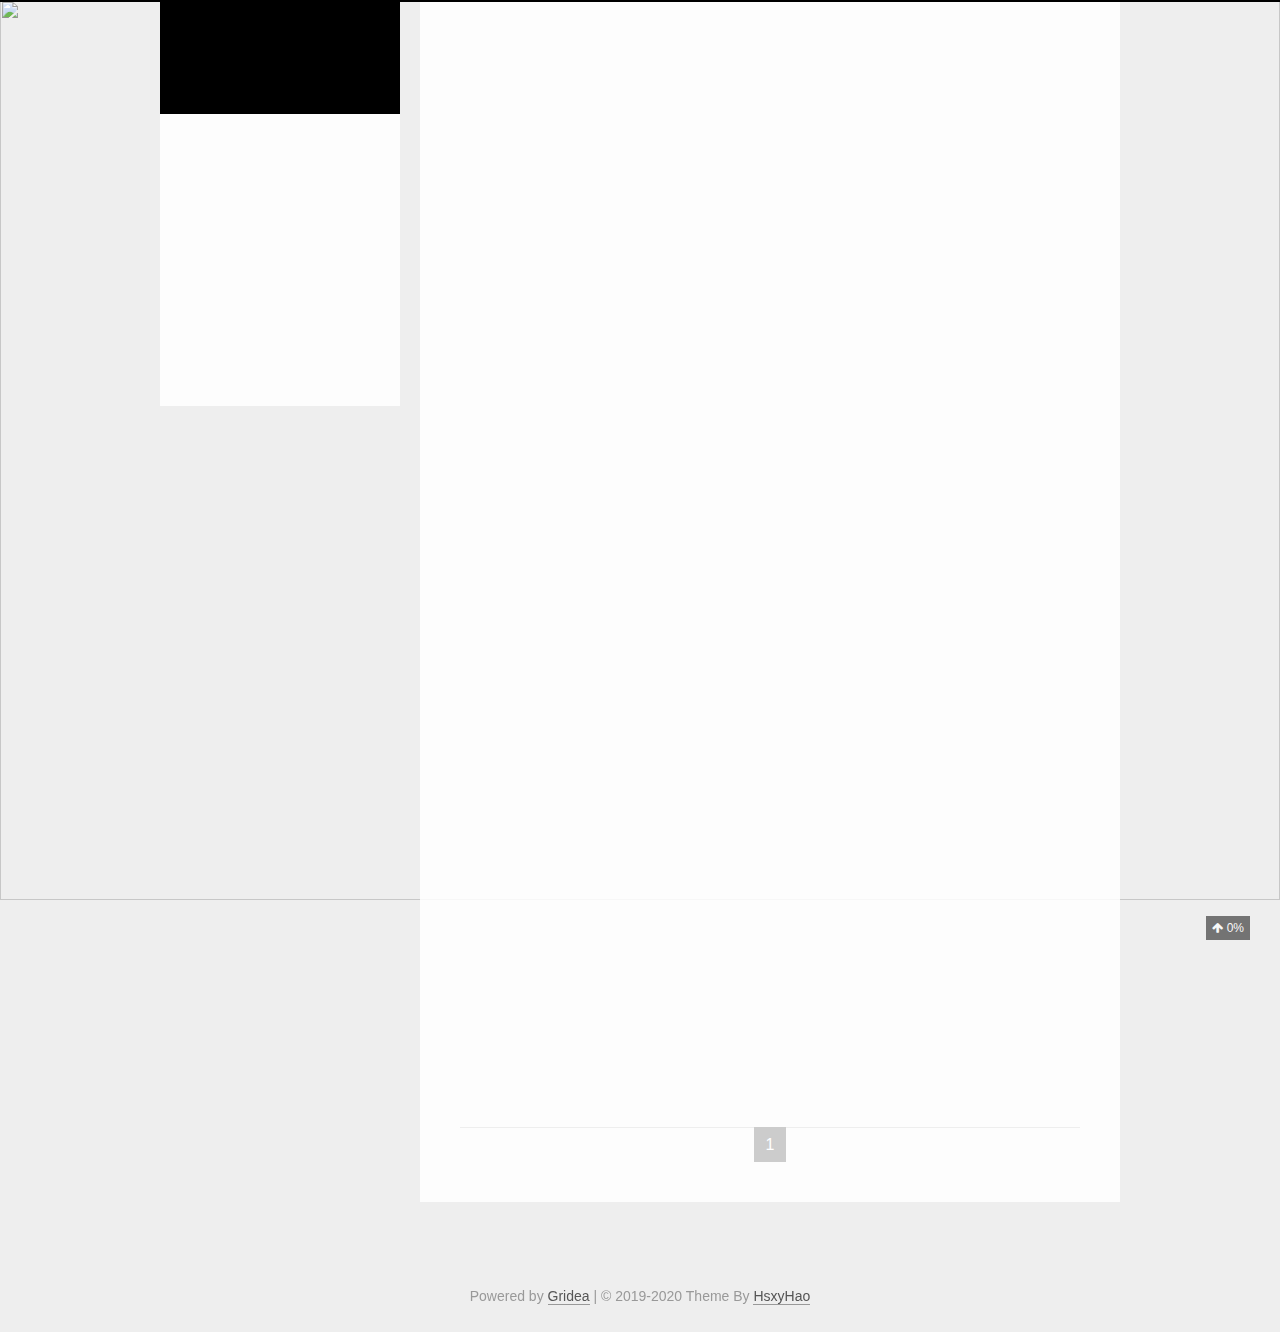
==== index.html @ 6cda7896 "update from gridea: 2020-11-30 01:24:33" ====
<!DOCTYPE html>
<html>

<head>
  <meta charset="UTF-8" />

<meta name="viewport" content="width=device-width, initial-scale=1.0, user-scalable=no">
<meta name="keywords" content="Gridea静态个人博客">
<meta name="description" content="温故而知新">
<meta name="theme-color" content="#000">
<title>望花寻音</title>
<link rel="shortcut icon" href="/favicon.ico?v=1606670667553">
<link rel="stylesheet" href="/media/css/pisces.css">
<link rel="stylesheet" href="/media/fonts/font-awesome.css">
<link
  href="//fonts.googleapis.com/css?family=Monda:300,300italic,400,400italic,700,700italic|Roboto Slab:300,300italic,400,400italic,700,700italic|Rosario:300,300italic,400,400italic,700,700italic|PT Mono:300,300italic,400,400italic,700,700italic&subset=latin,latin-ext"
  rel="stylesheet" type="text/css">

<link href="/media/hljs/styles/default.css"
  rel="stylesheet">

<link rel="stylesheet" href="/styles/main.css">

<script src="/media/hljs/highlight.js"></script>
<script src="https://cdn.jsdelivr.net/npm/velocity-animate@1.5.0/velocity.min.js"></script>
<script src="https://cdn.jsdelivr.net/npm/velocity-animate@1.5.0/velocity.ui.min.js"></script>
<link rel="stylesheet" href="https://cdn.jsdelivr.net/npm/katex@0.11.1/dist/katex.min.css"
  integrity="sha384-zB1R0rpPzHqg7Kpt0Aljp8JPLqbXI3bhnPWROx27a9N0Ll6ZP/+DiW/UqRcLbRjq" crossorigin="anonymous">


<script defer src="https://cdn.jsdelivr.net/npm/katex@0.11.1/dist/katex.min.js"
  integrity="sha384-y23I5Q6l+B6vatafAwxRu/0oK/79VlbSz7Q9aiSZUvyWYIYsd+qj+o24G5ZU2zJz" crossorigin="anonymous"></script>
<script defer src="https://cdn.jsdelivr.net/npm/katex@0.11.1/dist/contrib/auto-render.min.js"
  integrity="sha384-kWPLUVMOks5AQFrykwIup5lo0m3iMkkHrD0uJ4H5cjeGihAutqP0yW0J6dpFiVkI" crossorigin="anonymous"
  onload="renderMathInElement(document.body);"></script>





</head>

<body>
  <div class="head-top-line"></div>
  <div class="header-box">
    
<div class="pisces">
  <header class="header  ">
    <div class="blog-header box-shadow-wrapper bg-color " id="header">
      <div class="nav-toggle" id="nav_toggle">
        <div class="toggle-box">
          <div class="line line-top"></div>
          <div class="line line-center"></div>
          <div class="line line-bottom"></div>
        </div>
      </div>
      <div class="site-meta">       
        <div class="site-title">
          
            <a href="/" class="brand">
              <span>望花寻音</span>
            </a>  
          
        </div>
        
          <p class="subtitle">精于心，简于形</p>
        
      </div>
      <nav class="site-nav" id="site_nav">
        <ul id="nav_ul">
          
            
            
              
            
            <li class="nav-item nav-item-active">
              
              
                <a href="/" target="_self">
                  <i class="fa fa-home"></i> 首页
                </a>
              
            </li>
          
            
            
              
            
            <li class="nav-item ">
              
              
                <a href="/archives/" target="_self">
                  <i class="fa fa-archive"></i> 归档
                </a>
              
            </li>
          
            
            
              
            
            <li class="nav-item ">
              
              
                <a href="/tags/" target="_self">
                  <i class="fa fa-tags"></i> 标签
                </a>
              
            </li>
          
            
            
              
            
            <li class="nav-item ">
              
              
                <a href="/post/about/" target="_self">
                  <i class="fa fa-user"></i> 关于
                </a>
              
            </li>
          
          
            
              <li class="nav-item ">
                <a href="/friends/" target="_self">
                  
                    <i class="fa fa-address-book"></i> 友情链接
                  
                </a>
              </li>
            
          
          
            <li id="fa_search" class="nav-item">
              <a href="javascript:void(0);">
                <i class="fa fa-search"></i> <span class="language" data-lan="search">搜索</span>
              </a>
            </li>
          
        </ul>
      </nav>
    </div>
  </header>
</div>

<script type="text/javascript"> 
 
  let showNav = true;

  let navToggle = document.querySelector('#nav_toggle'),
  siteNav = document.querySelector('#site_nav');
  
  function navClick() {
    let sideBar = document.querySelector('.sidebar');
    let navUl = document.querySelector('#nav_ul');
    navToggle.classList.toggle('nav-toggle-active');
    siteNav.classList.toggle('nav-menu-active');
    if (siteNav.classList.contains('nav-menu-active')) {
      siteNav.style = "height: " + (navUl.children.length * 42) +"px !important";
    } else {
      siteNav.style = "";
    }
  }

  navToggle.addEventListener('click',navClick);  
</script>
  </div>
  <div class="main-continer">
    
    <div
      class="section-layout pisces ">
      <div class="section-layout-wrapper">
        <div id="sidebarMeta" class="sidebar">
    
<div class="sidebar-wrapper box-shadow-wrapper bg-color">
  <div class="sidebar-item">
    <img class="site-author-image right-motion" src="/images/avatar.png"/>
    <p class="site-author-name">人生若只如初见</p>
    
  </div>
  <div class="sidebar-item side-item-stat right-motion">
    <div class="sidebar-item-box">
      <a href="/archives/">
        
        <span class="site-item-stat-count">3</span>
        <span class="site-item-stat-name language" data-lan="article">文章</span>
      </a>
    </div>
    <div class="sidebar-item-box">
      <a href="">
        <span class="site-item-stat-count">3</span>
        <span class="site-item-stat-name language" data-lan="category">分类</span>
      </a>
    </div>
    <div class="sidebar-item-box">
      <a href="/tags/">
        <span class="site-item-stat-count">3</span>
        <span class="site-item-stat-name language" data-lan="tag">标签</span>
      </a>
    </div>
  </div>
  
    
      <div class="sidebar-item">
        <span class="site-item-rss">
            <i class="fa fa-rss"></i>
            <a href="https://shangxiaojin-github-io.vercel.app/atom.xml" target="_blank">RSS</a>
        </span>
      </div>
    
  
  



  <div style="width: 100%; position: relative;">
    <canvas id="canvasDiyBlock" style="width:100%;">当前浏览器不支持canvas，请更换浏览器后再试</canvas>
    <script src="/media/js/magic/clock.js"></script>
  </div>

</div>
</div>
<script>
  let sidebarMeta = document.querySelector('#sidebarMeta');
  let scheme = 'pisces';
  let sidebarWrapper = document.querySelector('.sidebar-wrapper');
  if (sidebarMeta && (scheme === 'pisces' || scheme === 'gemini')) {
    document.addEventListener('scroll', function(e) {
      if (document.scrollingElement.scrollTop > parseInt(sidebarMeta.style.marginTop) + 10) {
        sidebarWrapper.classList.add('home-sidebar-fixed')
      } else {
        sidebarWrapper.classList.remove('home-sidebar-fixed')
      }
    });
  }
  </script>
        <div class="section-box pisces">
          <section class="section bg-color posts-expand slide-down-in">
            
  <article class="post-list-box  post box-shadow-wrapper">
    <div class="article-wrapper bg-color">
      <section class="post-header">
  <h1 class="post-title">
    <a class="post-title-link" href="https://shangxiaojin-github-io.vercel.app/post/idea-cha-jian-tui-jian-easycode/">
      IDEA插件推荐：EasyCode
    </a>
  </h1>
  <div class="post-meta">
    
    <span class="meta-item pc-show">
      <i class="fa fa-calendar-o"></i>
      <span class="language" data-lan="publish">发布于</span>
      <span class="publish-time" data-t="2020-11-29 20:18:27">2020-11-29</span>
      <span class="post-meta-divider pc-show">|</span>
    </span>
    
    <span class="meta-item">
      <i class="fa fa-folder-o"></i>
      <span class="pc-show language" data-lan="category-in">分类于</span>
      
      
      <a href="https://shangxiaojin-github-io.vercel.app/tag/lzQZC4rRB/">
        <span>IDEA</span>
      </a>
      
      
    </span>
    <span class="post-meta-divider">|</span>
    
    <span class="meta-item">
      <i class="fa fa-clock-o"></i>
      <span>4<span class="language" data-lan="minute">分钟</span></span>
    </span>
    <span class="meta-item">
      <span class="post-meta-divider">|</span>
      <i class="fa fa-file-word-o"></i>
      <span>704<span class="pc-show language" data-lan="words">字数</span></span>
    </span>
    
  </div>
</section>
      <div class="post-body">
        
        
          
            <p>Easycode是idea的一个插件，可以直接对数据的表生成entity,controller,service,dao,mapper,无需任何编码，简单而强大。</p>

          
        
        
        <div class="post-button text-center">
          <a class="btn language" data-lan="read-more" href="https://shangxiaojin-github-io.vercel.app/post/idea-cha-jian-tui-jian-easycode/" rel="contents">
            阅读全文 »
          </a>
        </div>
        
      </div>
      
        <footer class="post-footer">
          <div class="post-eof"></div>
        </footer>
      
    </div>
  </article>

  <article class="post-list-box  post box-shadow-wrapper">
    <div class="article-wrapper bg-color">
      <section class="post-header">
  <h1 class="post-title">
    <a class="post-title-link" href="https://shangxiaojin-github-io.vercel.app/post/za-tan/">
      杂谈
    </a>
  </h1>
  <div class="post-meta">
    
    <span class="meta-item pc-show">
      <i class="fa fa-calendar-o"></i>
      <span class="language" data-lan="publish">发布于</span>
      <span class="publish-time" data-t="2020-11-28 03:26:33">2020-11-28</span>
      <span class="post-meta-divider pc-show">|</span>
    </span>
    
    <span class="meta-item">
      <i class="fa fa-folder-o"></i>
      <span class="pc-show language" data-lan="category-in">分类于</span>
      
      
      <a href="https://shangxiaojin-github-io.vercel.app/tag/uQhkhQJ2V/">
        <span>日常</span>
      </a>
      
      
    </span>
    <span class="post-meta-divider">|</span>
    
    <span class="meta-item">
      <i class="fa fa-clock-o"></i>
      <span>1<span class="language" data-lan="minute">分钟</span></span>
    </span>
    <span class="meta-item">
      <span class="post-meta-divider">|</span>
      <i class="fa fa-file-word-o"></i>
      <span>60<span class="pc-show language" data-lan="words">字数</span></span>
    </span>
    
  </div>
</section>
      <div class="post-body">
        
        
          
            <!-- 没有手动摘要切开启了自动摘要,则根据配置筛除摘要内容 -->
            
            
              
              
              
            
              
              
              
            
              
              
            
              <p><p>Hey Bro ，这是我第一个个人博客😁，虽然现在内容很少但我会尽力添加内容，好让它充实起来，如果我能长期经营这个博客，我会考虑买个新域名哒，冲了！<br>
<img src="https://shangxiaojin-github-io.vercel.app/post-images/1606556024520.jpg" alt="" loading="lazy"></p>

                
              <p>
            
          
        
        
        <div class="post-button text-center">
          <a class="btn language" data-lan="read-more" href="https://shangxiaojin-github-io.vercel.app/post/za-tan/" rel="contents">
            阅读全文 »
          </a>
        </div>
        
      </div>
      
        <footer class="post-footer">
          <div class="post-eof"></div>
        </footer>
      
    </div>
  </article>

  <article class="post-list-box  post box-shadow-wrapper">
    <div class="article-wrapper bg-color">
      <section class="post-header">
  <h1 class="post-title">
    <a class="post-title-link" href="https://shangxiaojin-github-io.vercel.app/post/hello-gridea/">
      Hello Gridea
    </a>
  </h1>
  <div class="post-meta">
    
    <span class="meta-item pc-show">
      <i class="fa fa-calendar-o"></i>
      <span class="language" data-lan="publish">发布于</span>
      <span class="publish-time" data-t="2018-12-12 00:00:00">2018-12-12</span>
      <span class="post-meta-divider pc-show">|</span>
    </span>
    
    <span class="meta-item">
      <i class="fa fa-folder-o"></i>
      <span class="pc-show language" data-lan="category-in">分类于</span>
      
      
      <a href="https://shangxiaojin-github-io.vercel.app/tag/u8rFvu7CQ/">
        <span>Gridea</span>
      </a>
      
      
    </span>
    <span class="post-meta-divider">|</span>
    
    <span class="meta-item">
      <i class="fa fa-clock-o"></i>
      <span>2<span class="language" data-lan="minute">分钟</span></span>
    </span>
    <span class="meta-item">
      <span class="post-meta-divider">|</span>
      <i class="fa fa-file-word-o"></i>
      <span>298<span class="pc-show language" data-lan="words">字数</span></span>
    </span>
    
  </div>
</section>
      <div class="post-body">
        
        
          
            <p>👏  欢迎使用 <strong>Gridea</strong> ！<br>
✍️  <strong>Gridea</strong> 一个静态博客写作客户端。你可以用它来记录你的生活、心情、知识、笔记、创意... ...</p>

          
        
        
        <div class="post-button text-center">
          <a class="btn language" data-lan="read-more" href="https://shangxiaojin-github-io.vercel.app/post/hello-gridea/" rel="contents">
            阅读全文 »
          </a>
        </div>
        
      </div>
      
        <footer class="post-footer">
          <div class="post-eof"></div>
        </footer>
      
    </div>
  </article>
  
            
            
<div class="page bg-color">
  <ul class="pagination-ul">
    
    
      
        <li class="pagination-li pagination-active">
            <a href="/page/../">
              1
            </a>
        </li>
      
    
    
  </ul>
</div>
          </section>
        </div>
      </div>
    </div>
    <div class="footer-box">
  <footer class="footer">
    <div class="copyright">
      Powered by <a href="https://github.com/getgridea/gridea" target="_blank">Gridea</a> | © 2019-2020 Theme By <a
        href="https://github.com/hsxyhao/gridea-theme-next" target="_blank">HsxyHao</a>
    </div>
    <div class="poweredby">
      
    </div>
  </footer>
  
  
  <div class="pisces back-to-top" id="back_to_top">
    <i class="fa fa-arrow-up"></i>
    
    <span class="scrollpercent">
      <span id="back_to_top_text">0</span>%
    </span>
    
  </div>
  
  
  
  <div class="bg-img">
    <img src="/media/images/20_piano2_4k.jpg" />
  </div>
  
  
  
  
<link rel="stylesheet" href="/media/live2d/css/live2d.css" />
<div class="box-scale">
  <div id="landlord" style="left: 100px;bottom: 300px;"
    data-key="">
    <canvas id="live2d" width="500" height="560" class="live2d"></canvas>
    

      <div class="message" style="opacity:0"></div>
      <div class="live_talk_input_body">
        <div class="live_talk_input_name_body">
          <input name="name" type="text" class="live_talk_name white_input" id="AIuserName" autocomplete="off"
            placeholder="你的名字" />
        </div>
        <div class="live_talk_input_text_body">
          <input name="talk" type="text" class="live_talk_talk white_input" id="AIuserText" autocomplete="off"
            placeholder="要和我聊什么呀？" />
          <button type="button" class="live_talk_send_btn" id="talk_send">发送</button>
        </div>
      </div>
      <input name="live_talk" id="live_talk" value="1" type="hidden" />
      <div class="live_ico_box">
        <div class="live_ico_item type_info" id="showInfoBtn"></div>
        <div class="live_ico_item type_talk" id="showTalkBtn"></div>
        
        <div class="live_ico_item type_youdu" id="youduButton"></div>
        <div class="live_ico_item type_quit" id="hideButton"></div>
        <input name="live_statu_val" id="live_statu_val" value="0" type="hidden" />
        <audio src="" style="display:none;" id="live2d_bgm" data-bgm="0" preload="none"></audio>
        <input id="duType" value="douqilai" type="hidden">
        
      </div>
    
  </div>
</div>
<div id="open_live2d">召唤看板娘</div>
<script src="https://libs.baidu.com/jquery/2.0.0/jquery.min.js"></script>
<script>
  var message_Path = 'https://cdn.jsdelivr.net/gh/hsxyhao/live2d.github.io@master/';
  let landlord = document.querySelector('#landlord');
  var apiKey = landlord.dataset.key;
</script>
<script type="text/javascript" src="/media/live2d/js/live2d.js"></script>
<script>
	var home_Path = document.location.protocol + '//' + window.document.location.hostname + ":" + window.document.location.port + '/';
	var userAgent = window.navigator.userAgent.toLowerCase();
	var norunAI = ["android", "iphone", "ipod", "ipad", "windows phone", "mqqbrowser", "msie", "trident/7.0"];
	var norunFlag = false;

	for (var i = 0; i < norunAI.length; i++) {
		if (userAgent.indexOf(norunAI[i]) > -1) {
			norunFlag = true;
			break;
		}
	}

	if (!window.WebGLRenderingContext) {
		norunFlag = true;
	}

	if (!norunFlag) {
		var hitFlag = false;
		var AIFadeFlag = false;
		var liveTlakTimer = null;
		var sleepTimer_ = null;
		var AITalkFlag = false;
		var talkNum = 0;
		(function () {
			function renderTip(template, context) {
				var tokenReg = /(\\)?\{([^\{\}\\]+)(\\)?\}/g;
				return template.replace(tokenReg, function (word, slash1, token, slash2) {
					if (slash1 || slash2) {
						return word.replace('\\', '');
					}
					var variables = token.replace(/\s/g, '').split('.');
					var currentObject = context;
					var i, length, variable;
					for (i = 0, length = variables.length; i < length; ++i) {
						variable = variables[i];
						currentObject = currentObject[variable];
						if (currentObject === undefined || currentObject === null) return '';
					}
					return currentObject;
				});
			}

			String.prototype.renderTip = function (context) {
				return renderTip(this, context);
			};

			var re = /x/;
			re.toString = function () {
				showMessage('哈哈，你打开了控制台，是想要看看我的秘密吗？', 5000);
				return '';
			};

			$(document).on('copy', function () {
				showMessage('你都复制了些什么呀，转载要记得加上出处哦~~', 5000);
			});

			function initTips() {
				$.ajax({
					cache: true,
					url: message_Path + 'message.json',
					dataType: "json",
					success: function (result) {
						$.each(result.mouseover, function (index, tips) {
							$(tips.selector).mouseover(function () {
								var text = tips.text;
								if (Array.isArray(tips.text)) text = tips.text[Math.floor(Math.random() * tips.text.length + 1) - 1];
								text = text.renderTip({ text: $(this).text() });
								showMessage(text, 3000);
								talkValTimer();
								clearInterval(liveTlakTimer);
								liveTlakTimer = null;
							});
							$(tips.selector).mouseout(function () {
								showHitokoto();
								if (liveTlakTimer == null) {
									liveTlakTimer = window.setInterval(function () {
										showHitokoto();
									}, 15000);
								};
							});
						});
						$.each(result.click, function (index, tips) {
							$(tips.selector).click(function () {
								if (hitFlag) {
									return false
								}
								hitFlag = true;
								setTimeout(function () {
									hitFlag = false;
								}, 8000);
								var text = tips.text;
								if (Array.isArray(tips.text)) text = tips.text[Math.floor(Math.random() * tips.text.length + 1) - 1];
								text = text.renderTip({ text: $(this).text() });
								showMessage(text, 3000);
							});
							clearInterval(liveTlakTimer);
							liveTlakTimer = null;
							if (liveTlakTimer == null) {
								liveTlakTimer = window.setInterval(function () {
									showHitokoto();
								}, 15000);
							};
						});
					}
				});
			}
			initTips();

			var text;
			if (document.referrer !== '') {
				var referrer = document.createElement('a');
				referrer.href = document.referrer;
				text = '嗨！来自 <span style="color:#0099cc;">' + referrer.hostname + '</span> 的朋友！';
				var domain = referrer.hostname.split('.')[1];
				if (domain == 'baidu') {
					text = '嗨！ 来自 百度搜索 的朋友！<br>欢迎访问<span style="color:#0099cc;">「 ' + document.title.split(' - ')[0] + ' 」</span>';
				} else if (domain == 'so') {
					text = '嗨！ 来自 360搜索 的朋友！<br>欢迎访问<span style="color:#0099cc;">「 ' + document.title.split(' - ')[0] + ' 」</span>';
				} else if (domain == 'google') {
					text = '嗨！ 来自 谷歌搜索 的朋友！<br>欢迎访问<span style="color:#0099cc;">「 ' + document.title.split(' - ')[0] + ' 」</span>';
				}
			} else {
				if (window.location.href == home_Path) { //主页URL判断，需要斜杠结尾
					var now = (new Date()).getHours();
					if (now > 23 || now <= 5) {
						text = '你是夜猫子呀？这么晚还不睡觉，明天起的来嘛？';
					} else if (now > 5 && now <= 7) {
						text = '早上好！一日之计在于晨，美好的一天就要开始了！';
					} else if (now > 7 && now <= 11) {
						text = '上午好！工作顺利嘛，不要久坐，多起来走动走动哦！';
					} else if (now > 11 && now <= 14) {
						text = '中午了，工作了一个上午，现在是午餐时间！';
					} else if (now > 14 && now <= 17) {
						text = '午后很容易犯困呢，今天的运动目标完成了吗？';
					} else if (now > 17 && now <= 19) {
						text = '傍晚了！窗外夕阳的景色很美丽呢，最美不过夕阳红~~';
					} else if (now > 19 && now <= 21) {
						text = '晚上好，今天过得怎么样？';
					} else if (now > 21 && now <= 23) {
						text = '已经这么晚了呀，早点休息吧，晚安~~';
					} else {
						text = '嗨~ 快来逗我玩吧！';
					}
				} else {
					text = '欢迎阅读<span style="color:#0099cc;">「 ' + document.title.split(' - ')[0] + ' 」</span>';
				}
			}
			showMessage(text, 12000);
		})();

		liveTlakTimer = setInterval(function () {
			showHitokoto();
		}, 15000);

		function showHitokoto() {
			if (sessionStorage.getItem("Sleepy") !== "1") {
				if (!AITalkFlag) {
					$.getJSON('https://v1.hitokoto.cn/', function (result) {
						talkValTimer();
						showMessage(result.hitokoto, 0);
					});
				}
			} else {
				hideMessage(0);
				if (sleepTimer_ == null) {
					sleepTimer_ = setInterval(function () {
						checkSleep();
					}, 200);
				}
			}
		}

		function checkSleep() {
			var sleepStatu = sessionStorage.getItem("Sleepy");
			if (sleepStatu !== '1') {
				talkValTimer();
				showMessage('你回来啦~', 0);
				clearInterval(sleepTimer_);
				sleepTimer_ = null;
			}
		}

		function showMessage(text, timeout) {
			if (Array.isArray(text)) text = text[Math.floor(Math.random() * text.length + 1) - 1];
			$('.message').stop();
			$('.message').html(text);
			$('.message').fadeTo(200, 1);
			//if (timeout === null) timeout = 5000;
			//hideMessage(timeout);
		}
		function talkValTimer() {
			$('#live_talk').val('1');
		}

		function hideMessage(timeout) {
			//$('.message').stop().css('opacity',1);
			if (timeout === null) timeout = 5000;
			$('.message').delay(timeout).fadeTo(200, 0);
		}

		function initLive2d() {
			$('#hideButton').on('click', function () {
				if (AIFadeFlag) {
					return false;
				} else {
					AIFadeFlag = true;
					localStorage.setItem("live2dhidden", "0");
					$('#landlord').fadeOut(200);
					$('#open_live2d').delay(200).fadeIn(200);
					setTimeout(function () {
						AIFadeFlag = false;
					}, 300);
				}
			});
			$('#open_live2d').on('click', function () {
				if (AIFadeFlag) {
					return false;
				} else {
					AIFadeFlag = true;
					localStorage.setItem("live2dhidden", "1");
					$('#open_live2d').fadeOut(200);
					$('#landlord').delay(200).fadeIn(200);
					setTimeout(function () {
						AIFadeFlag = false;
					}, 300);
				}
			});
			$('#youduButton').on('click', function () {
				if ($('#youduButton').hasClass('doudong')) {
					var typeIs = $('#youduButton').attr('data-type');
					$('#youduButton').removeClass('doudong');
					$('body').removeClass(typeIs);
					$('#youduButton').attr('data-type', '');
				} else {
					var duType = $('#duType').val();
					var duArr = duType.split(",");
					var dataType = duArr[Math.floor(Math.random() * duArr.length)];

					$('#youduButton').addClass('doudong');
					$('#youduButton').attr('data-type', dataType);
					$('body').addClass(dataType);
				}
			});
			if (apiKey) {
				$('#showInfoBtn').on('click', function () {
					var live_statu = $('#live_statu_val').val();
					if (live_statu == "0") {
						return
					} else {
						$('#live_statu_val').val("0");
						$('.live_talk_input_body').fadeOut(500);
						AITalkFlag = false;
						showHitokoto();
						$('#showTalkBtn').show();
						$('#showInfoBtn').hide();
					}
				});
				$('#showTalkBtn').on('click', function () {
					var live_statu = $('#live_statu_val').val();
					if (live_statu == "1") {
						return
					} else {
						$('#live_statu_val').val("1");
						$('.live_talk_input_body').fadeIn(500);
						AITalkFlag = true;
						$('#showTalkBtn').hide();
						$('#showInfoBtn').show();

					}
				});
				$('#talk_send').on('click', function () {
					var info_ = $('#AIuserText').val();
					var userid_ = $('#AIuserName').val();
					if (info_ == "") {
						showMessage('写点什么吧！', 0);
						return;
					}
					if (userid_ == "") {
						showMessage('聊之前请告诉我你的名字吧！', 0);
						return;
					}
					showMessage('思考中~', 0);
					let protocol = window.location.protocol.indexOf("s") > 0 ? "https" : "http";
					$.ajax({
						type: "get",
						url: `${protocol}://www.tuling123.com/openapi/api?key=${apiKey}&info=${info_}`,
						dataType: "json",
						success: function (res) {
							talkValTimer();
							showMessage(res.text, 0);
							$('#AIuserText').val("");
							sessionStorage.setItem("live2duser", userid_);
						},
						error: function (e) {
							talkValTimer();
							showMessage('似乎有什么错误，请和站长联系！', 0);
						}
					});
				});
			} else {
				$('#showInfoBtn').hide();
				$('#showTalkBtn').hide();
			}
			//获取音乐信息初始化
			var bgmListInfo = $('input[name=live2dBGM]');
			if (bgmListInfo.length == 0) {
				$('#musicButton').hide();
			} else {
				var bgmPlayNow = parseInt($('#live2d_bgm').attr('data-bgm'));
				var bgmPlayTime = 0;
				var live2dBGM_Num = sessionStorage.getItem("live2dBGM_Num");
				var live2dBGM_PlayTime = sessionStorage.getItem("live2dBGM_PlayTime");
				if (live2dBGM_Num) {
					if (live2dBGM_Num <= $('input[name=live2dBGM]').length - 1) {
						bgmPlayNow = parseInt(live2dBGM_Num);
					}
				}
				if (live2dBGM_PlayTime) {
					bgmPlayTime = parseInt(live2dBGM_PlayTime);
				}
				var live2dBGMSrc = bgmListInfo.eq(bgmPlayNow).val();
				$('#live2d_bgm').attr('data-bgm', bgmPlayNow);
				$('#live2d_bgm').attr('src', live2dBGMSrc);
				$('#live2d_bgm')[0].currentTime = bgmPlayTime;
				$('#live2d_bgm')[0].volume = 0.5;
				var live2dBGM_IsPlay = sessionStorage.getItem("live2dBGM_IsPlay");
				var live2dBGM_WindowClose = sessionStorage.getItem("live2dBGM_WindowClose");
				if (live2dBGM_IsPlay == '0' && live2dBGM_WindowClose == '0') {
					$('#live2d_bgm')[0].play();
					$('#musicButton').addClass('play');
				}
				sessionStorage.setItem("live2dBGM_WindowClose", '1');
				$('#musicButton').on('click', function () {
					if ($('#musicButton').hasClass('play')) {
						$('#live2d_bgm')[0].pause();
						$('#musicButton').removeClass('play');
						sessionStorage.setItem("live2dBGM_IsPlay", '1');
					} else {
						$('#live2d_bgm')[0].play();
						$('#musicButton').addClass('play');
						sessionStorage.setItem("live2dBGM_IsPlay", '0');
					}
				});
				window.onbeforeunload = function () {
					sessionStorage.setItem("live2dBGM_WindowClose", '0');
					if ($('#musicButton').hasClass('play')) {
						sessionStorage.setItem("live2dBGM_IsPlay", '0');
					}
				}
				document.getElementById('live2d_bgm').addEventListener("timeupdate", function () {
					var live2dBgmPlayTimeNow = document.getElementById('live2d_bgm').currentTime;
					sessionStorage.setItem("live2dBGM_PlayTime", live2dBgmPlayTimeNow);
				});
				document.getElementById('live2d_bgm').addEventListener("ended", function () {
					var listNow = parseInt($('#live2d_bgm').attr('data-bgm'));
					listNow++;
					if (listNow > $('input[name=live2dBGM]').length - 1) {
						listNow = 0;
					}
					var listNewSrc = $('input[name=live2dBGM]').eq(listNow).val();
					sessionStorage.setItem("live2dBGM_Num", listNow);
					$('#live2d_bgm').attr('src', listNewSrc);
					$('#live2d_bgm')[0].play();
					$('#live2d_bgm').attr('data-bgm', listNow);
				});
				document.getElementById('live2d_bgm').addEventListener("error", function () {
					$('#live2d_bgm')[0].pause();
					$('#musicButton').removeClass('play');
					showMessage('音乐似乎加载不出来了呢！', 0);
				});
			}
			//获取用户名
			var live2dUser = sessionStorage.getItem("live2duser");
			if (live2dUser !== null) {
				$('#AIuserName').val(live2dUser);
			}
			//获取位置
			var landL = sessionStorage.getItem("historywidth");
			var landB = sessionStorage.getItem("historyheight");
			if (landL == null || landB == null) {
				landL = '5px'
				landB = '0px'
			}
			$('#landlord').css('left', landL + 'px');
			$('#landlord').css('bottom', landB + 'px');
			//移动
			function getEvent() {
				return window.event || arguments.callee.caller.arguments[0];
			}
			var smcc = document.getElementById("landlord");
			var moveX = 0;
			var moveY = 0;
			var moveBottom = 0;
			var moveLeft = 0;
			var moveable = false;
			var docMouseMoveEvent = document.onmousemove;
			var docMouseUpEvent = document.onmouseup;
			smcc.onmousedown = function () {
				var ent = getEvent();
				moveable = true;
				moveX = ent.clientX;
				moveY = ent.clientY;
				var obj = smcc;
				moveBottom = parseInt(obj.style.bottom);
				moveLeft = parseInt(obj.style.left);
				if (isFirefox = navigator.userAgent.indexOf("Firefox") > 0) {
					window.getSelection().removeAllRanges();
				}
				document.onmousemove = function () {
					if (moveable) {
						var ent = getEvent();
						var x = moveLeft + ent.clientX - moveX;
						var y = moveBottom + (moveY - ent.clientY);
						obj.style.left = x + "px";
						obj.style.bottom = y + "px";
					}
				};
				document.onmouseup = function () {
					if (moveable) {
						var historywidth = obj.style.left;
						var historyheight = obj.style.bottom;
						historywidth = historywidth.replace('px', '');
						historyheight = historyheight.replace('px', '');
						sessionStorage.setItem("historywidth", historywidth);
						sessionStorage.setItem("historyheight", historyheight);
						document.onmousemove = docMouseMoveEvent;
						document.onmouseup = docMouseUpEvent;
						moveable = false;
						moveX = 0;
						moveY = 0;
						moveBottom = 0;
						moveLeft = 0;
					}
				};
			};
		}
		$(document).ready(function () {
			var AIimgSrc = [];
			let chooseLive2d = 'tororo'
			if (chooseLive2d === 'histoire') {
				AIimgSrc.push(message_Path + "model/histoire/histoire.1024/texture_00.png");
				AIimgSrc.push(message_Path + "model/histoire/histoire.1024/texture_01.png");
				AIimgSrc.push(message_Path + "model/histoire/histoire.1024/texture_02.png");
				AIimgSrc.push(message_Path + "model/histoire/histoire.1024/texture_03.png");
			} else if (chooseLive2d === 'rem') {
				AIimgSrc.push(message_Path + "model/rem/remu2048/texture_00.png");
			} else if (chooseLive2d === 'aoba') {
				AIimgSrc.push(message_Path + "model/aoba/textures/texture_00.png");
			} else if (chooseLive2d === 'hijiki') {
				AIimgSrc.push(message_Path + "model/hijiki/moc/hijiki.2048/texture_00.png");
			} else if (chooseLive2d === 'tororo') {
				AIimgSrc.push(message_Path + "model/tororo/moc/tororo.2048/texture_00.png");
			}
			var images = [];
			var imgLength = AIimgSrc.length;
			var loadingNum = 0;
			for (var i = 0; i < imgLength; i++) {
				images[i] = new Image();
				images[i].src = AIimgSrc[i];
				images[i].onload = function () {
					loadingNum++;
					if (loadingNum === imgLength) {
						var live2dhidden = localStorage.getItem("live2dhidden");
						if (live2dhidden === "0") {
							setTimeout(function () {
								$('#open_live2d').fadeIn(200);
							}, 1300);
						} else {
							setTimeout(function () {
								$('#landlord').fadeIn(200);
							}, 1300);
						}
						let model = '';
						if (chooseLive2d === 'histoire') {
							model = message_Path + "model/histoire/model.json";
						} else if (chooseLive2d === 'rem') {
							model = message_Path + "model/rem/model.json";
						} else if (chooseLive2d === 'aoba') {
							model = message_Path + "model/aoba/model.json";
						} else if (chooseLive2d === 'hijiki') {
							model = message_Path + "model/hijiki/hijiki.model.json";
						} else if (chooseLive2d === 'tororo') {
							model = message_Path + "model/tororo/tororo.model.json";
						}
						setTimeout(function () {
							loadlive2d("live2d", model);
						}, 1000);
						initLive2d();
						images = null;
					}
				}
			}
		});
	}
</script>
  
  
  
  <script src="https://libs.baidu.com/jquery/2.0.0/jquery.min.js"></script>
  <script src="https://player.lmih.cn/player/js/player.js" id="myhk" key="demo" m="1"></script>


  
</div>
<script>

  let sideBarOpen = 'sidebar-open';
  let body = document.body;
  let back2Top = document.querySelector('#back_to_top'),
    back2TopText = document.querySelector('#back_to_top_text'),
    drawerBox = document.querySelector('#drawer_box'),
    rightSideBar = document.querySelector('.sidebar'),
    viewport = document.querySelector('body');

  function scrollAnimation(currentY, targetY) {

    let needScrollTop = targetY - currentY
    let _currentY = currentY
    setTimeout(() => {
      const dist = Math.ceil(needScrollTop / 10)
      _currentY += dist
      window.scrollTo(_currentY, currentY)
      if (needScrollTop > 10 || needScrollTop < -10) {
        scrollAnimation(_currentY, targetY)
      } else {
        window.scrollTo(_currentY, targetY)
      }
    }, 1)
  }

  back2Top.addEventListener("click", function (e) {
    scrollAnimation(document.scrollingElement.scrollTop, 0);
    e.stopPropagation();
    return false;
  });

  window.addEventListener('scroll', function (e) {
    let percent = document.scrollingElement.scrollTop / (document.scrollingElement.scrollHeight - document.scrollingElement.clientHeight) * 100;
    if (percent > 1 && !back2Top.classList.contains('back-top-active')) {
      back2Top.classList.add('back-top-active');
    }
    if (percent == 0) {
      back2Top.classList.remove('back-top-active');
    }
    if (back2TopText) {
      back2TopText.textContent = Math.floor(percent);
    }
  });


  let hasCacu = false;
  window.onresize = function () {
    calcuHeight();
  }

  function calcuHeight() {
    // 动态调整站点概览高度
    if (!hasCacu && back2Top.classList.contains('pisces') || back2Top.classList.contains('gemini')) {
      let sideBar = document.querySelector('.sidebar');
      let navUl = document.querySelector('#site_nav');
      sideBar.style = 'margin-top:' + (navUl.offsetHeight + navUl.offsetTop + 15) + 'px;';
      hasCacu = true;
    }
  }
  calcuHeight();

  let open = false, MOTION_TIME = 300, RIGHT_MOVE_DIS = '320px';

  if (drawerBox) {
    let rightMotions = document.querySelectorAll('.right-motion');
    let right = drawerBox.classList.contains('right');

    let transitionDir = right ? "transition.slideRightIn" : "transition.slideLeftIn";

    let openProp, closeProp;
    if (right) {
      openProp = {
        paddingRight: RIGHT_MOVE_DIS
      };
      closeProp = {
        paddingRight: '0px'
      };
    } else {
      openProp = {
        paddingLeft: RIGHT_MOVE_DIS
      };
      closeProp = {
        paddingLeft: '0px'
      };
    }

    drawerBox.onclick = function () {
      open = !open;
      window.Velocity(rightSideBar, 'stop');
      window.Velocity(viewport, 'stop');
      window.Velocity(rightMotions, 'stop');
      if (open) {
        window.Velocity(rightSideBar, {
          width: RIGHT_MOVE_DIS
        }, {
          duration: MOTION_TIME,
          begin: function () {
            window.Velocity(rightMotions, transitionDir, {});
          }
        })
        window.Velocity(viewport, openProp, {
          duration: MOTION_TIME
        });
      } else {
        window.Velocity(rightSideBar, {
          width: '0px'
        }, {
          duration: MOTION_TIME,
          begin: function () {
            window.Velocity(rightMotions, {
              opacity: 0
            });
          }
        })
        window.Velocity(viewport, closeProp, {
          duration: MOTION_TIME
        });
      }
      for (let i = 0; i < drawerBox.children.length; i++) {
        drawerBox.children[i].classList.toggle('muse-line');
      }
      drawerBox.classList.toggle(sideBarOpen);
    }
  }

  // 链接跳转
  let newWindow = 'false'
  if (newWindow === 'true') {
    let links = document.querySelectorAll('.post-body a')
    links.forEach(item => {
      if (!item.classList.contains('btn')) {
        item.setAttribute("target", "_blank");
      }
    })
  }

  let faSearch = document.querySelector('#fa_search');
  faSearch.addEventListener('click', function () {
    document.querySelector('#search_mask').style = ''
  })

  // 代码高亮
  hljs.initHighlightingOnLoad();
  
  // 离开当前页title变化
  var leaveTitle = "";
  if (leaveTitle) {
    document.addEventListener('visibilitychange', function () {
      if (document.visibilityState == 'hidden') {
        normal_title = document.title;
        document.title = leaveTitle;
      } else {
        document.title = normal_title;
      }
    });
  }

</script>
    <div class="light-box" id="light_box"></div>
<script>
  let imgs = document.querySelectorAll('.post-body img');
  let lightBox = document.querySelector('#light_box');
  lightBox.addEventListener('mousedown', (e) => {
    e.preventDefault()
  })
  lightBox.addEventListener('mousewheel', (e) => {
    e.preventDefault()
  })
  let width = window.innerWidth * 0.8;
  lightBox.onclick = () => {
    let img = lightBox.querySelector('img');
    lightBox.style = '';
    img && img.remove();
  }
  imgs.forEach(item => {
    item.onclick = function (e) {
      let lightImg = document.createElement('img');
      lightImg.src = this.src;
      lightBox.style = `height: 100%; opacity: 1; background-color: rgba(0, 0, 0, 0.5);cursor: zoom-out;`;
      lightImg.style = `width: ${width}px;border-radius: 2px;`;
      lightImg.onclick = function () {
        lightBox.style = '';
        this.remove();
      }
      lightBox.append(lightImg);
    }
  })
</script>
  </div>
</body>

<div class="search-mask" id="search_mask" style="display: none;">
  <div class="search-box">
    <div class="search-title">
      <i class="fa fa-search"></i>
      <div class="input-box">
        <input id="search" type="text" class="language" data-lan="search" placeholder="搜索">
      </div>
      <i id="close" class="fa fa-times-circle"></i>
    </div>
    <div class="stat-box">
      <span id="stat_count">0</span><span class="language" data-lan="stat">条相关条目，使用了</span><span id="stat_times">0</span><span class="language" data-lan="stat-time">毫秒</span>
      <hr>
    </div>
    <div class="result" id="result">
      
      <div class="item">
        <a class="result-title" style="opacity: 0;" href="https://shangxiaojin-github-io.vercel.app/post/idea-cha-jian-tui-jian-easycode/"" data-c="
          &lt;p&gt;Easycode是idea的一个插件，可以直接对数据的表生成entity,controller,service,dao,mapper,无需任何编码，简单而强大。&lt;/p&gt;
&lt;!-- more --&gt;
&lt;p&gt;1.安装&lt;br&gt;
&lt;img src=&#34;https://shangxiaojin-github-io.vercel.app/post-images/1606653554576.PNG&#34; alt=&#34;&#34; loading=&#34;lazy&#34;&gt;&lt;br&gt;
我这里的话是已经那装好了😀。&lt;/p&gt;
&lt;p&gt;建议大家在安装一个插件，叫做Lombok。&lt;/p&gt;
&lt;p&gt;Lombok能通过注解的方式，在编译时自动为属性生成构造器、getter/setter、equals、hashcode、toString方法。出现的神奇就是在源码中没有getter和setter方法，但是在编译生成的字节码文件中有getter和setter方法。&lt;/p&gt;
&lt;p&gt;2.建立数据库&lt;/p&gt;
&lt;p&gt;DROP TABLE IF EXISTS &lt;code&gt;user&lt;/code&gt;;&lt;br&gt;
CREATE TABLE &lt;code&gt;user&lt;/code&gt; (&lt;br&gt;
&lt;code&gt;id&lt;/code&gt; int(11) NOT NULL,&lt;br&gt;
&lt;code&gt;username&lt;/code&gt; varchar(20) DEFAULT NULL,&lt;br&gt;
&lt;code&gt;sex&lt;/code&gt; varchar(6) DEFAULT NULL,&lt;br&gt;
&lt;code&gt;birthday&lt;/code&gt; date DEFAULT NULL,&lt;br&gt;
&lt;code&gt;address&lt;/code&gt; varchar(20) DEFAULT NULL,&lt;br&gt;
&lt;code&gt;password&lt;/code&gt; varchar(20) DEFAULT NULL,&lt;br&gt;
PRIMARY KEY (&lt;code&gt;id&lt;/code&gt;)&lt;br&gt;
) ENGINE=InnoDB DEFAULT CHARSET=utf8;&lt;br&gt;
SET FOREIGN_KEY_CHECKS = 1;&lt;/p&gt;
&lt;p&gt;3.在IDEA配置文件连接数据库&lt;br&gt;
在这个之前，新建一个Springboot项目，这个应该是比较简单的。&lt;/p&gt;
&lt;p&gt;建好SpringBoot项目之后，如下图所示，找到这个Database&lt;br&gt;
&lt;img src=&#34;https://shangxiaojin-github-io.vercel.app/post-images/1606668033163.png&#34; alt=&#34;&#34; loading=&#34;lazy&#34;&gt;&lt;br&gt;
按照如下图所示进行操作：&lt;br&gt;
&lt;img src=&#34;https://shangxiaojin-github-io.vercel.app/post-images/1606668071707.png&#34; alt=&#34;&#34; loading=&#34;lazy&#34;&gt;&lt;br&gt;
然后填写数据库名字，用户名，密码。点击OK即可。这样的话，IDEA连接数据库就完事了。&lt;/p&gt;
&lt;p&gt;4.开始生成代码&lt;br&gt;
在这个里面找到你想生成的表，然后右键，就会出现如下所示的截面。&lt;br&gt;
&lt;img src=&#34;https://shangxiaojin-github-io.vercel.app/post-images/1606668139822.png&#34; alt=&#34;&#34; loading=&#34;lazy&#34;&gt;&lt;br&gt;
点击1所示的位置，选择你要将生成的代码放入哪个文件夹中，选择完以后点击OK即可。&lt;br&gt;
&lt;img src=&#34;https://shangxiaojin-github-io.vercel.app/post-images/1606668209439.png&#34; alt=&#34;&#34; loading=&#34;lazy&#34;&gt;&lt;br&gt;
勾选你需要生成的代码，点击OK。&lt;br&gt;
这样的话就完成了代码的生成了&lt;/p&gt;
&lt;p&gt;5.pom.xml&lt;br&gt;
&lt;dependency&gt;&lt;br&gt;
&lt;groupId&gt;org.springframework.boot&lt;/groupId&gt;&lt;br&gt;
&lt;artifactId&gt;spring-boot-starter&lt;/artifactId&gt;&lt;br&gt;
&lt;/dependency&gt;&lt;/p&gt;
&lt;pre&gt;&lt;code&gt;    &amp;lt;dependency&amp;gt;
        &amp;lt;groupId&amp;gt;org.springframework.boot&amp;lt;/groupId&amp;gt;
        &amp;lt;artifactId&amp;gt;spring-boot-starter-web&amp;lt;/artifactId&amp;gt;
    &amp;lt;/dependency&amp;gt;

    &amp;lt;dependency&amp;gt;
        &amp;lt;groupId&amp;gt;org.projectlombok&amp;lt;/groupId&amp;gt;
        &amp;lt;artifactId&amp;gt;lombok&amp;lt;/artifactId&amp;gt;
        &amp;lt;optional&amp;gt;true&amp;lt;/optional&amp;gt;
    &amp;lt;/dependency&amp;gt;

    &amp;lt;!--热部署--&amp;gt;
    &amp;lt;dependency&amp;gt;
        &amp;lt;groupId&amp;gt;org.springframework.boot&amp;lt;/groupId&amp;gt;
        &amp;lt;artifactId&amp;gt;spring-boot-devtools&amp;lt;/artifactId&amp;gt;
        &amp;lt;optional&amp;gt;true&amp;lt;/optional&amp;gt; &amp;lt;!-- 这个需要为 true 热部署才有效 --&amp;gt;
    &amp;lt;/dependency&amp;gt;

    &amp;lt;!--mybatis--&amp;gt;
    &amp;lt;dependency&amp;gt;
        &amp;lt;groupId&amp;gt;org.mybatis.spring.boot&amp;lt;/groupId&amp;gt;
        &amp;lt;artifactId&amp;gt;mybatis-spring-boot-starter&amp;lt;/artifactId&amp;gt;
        &amp;lt;version&amp;gt;1.3.2&amp;lt;/version&amp;gt;
    &amp;lt;/dependency&amp;gt;

    &amp;lt;!-- mysql --&amp;gt;
    &amp;lt;dependency&amp;gt;
        &amp;lt;groupId&amp;gt;mysql&amp;lt;/groupId&amp;gt;
        &amp;lt;artifactId&amp;gt;mysql-connector-java&amp;lt;/artifactId&amp;gt;
        &amp;lt;version&amp;gt;5.1.47&amp;lt;/version&amp;gt;
    &amp;lt;/dependency&amp;gt;

    &amp;lt;!--阿里巴巴连接池--&amp;gt;
    &amp;lt;dependency&amp;gt;
        &amp;lt;groupId&amp;gt;com.alibaba&amp;lt;/groupId&amp;gt;
        &amp;lt;artifactId&amp;gt;druid&amp;lt;/artifactId&amp;gt;
        &amp;lt;version&amp;gt;1.0.9&amp;lt;/version&amp;gt;
    &amp;lt;/dependency&amp;gt;
&lt;/code&gt;&lt;/pre&gt;
&lt;p&gt;6.Application.yml&lt;br&gt;
server:&lt;br&gt;
port: 8089&lt;br&gt;
spring:&lt;br&gt;
datasource:&lt;br&gt;
url: jdbc:mysql://127.0.0.1:3306/database?useUnicode=truecharacterEncoding=UTF-8&lt;br&gt;
username: root&lt;br&gt;
password: 123456&lt;br&gt;
type: com.alibaba.druid.pool.DruidDataSource&lt;br&gt;
driver-class-name: com.mysql.jdbc.Driver&lt;/p&gt;
&lt;p&gt;mybatis:&lt;br&gt;
mapper-locations: classpath:/mapper/*Dao.xml&lt;br&gt;
typeAliasesPackage: com.vue.demo.entity&lt;/p&gt;
&lt;p&gt;7.启动项目&lt;br&gt;
在启动项目之前，我们需要先修改两个地方。&lt;br&gt;
在dao层加上@mapper注解&lt;br&gt;
&lt;img src=&#34;https://shangxiaojin-github-io.vercel.app/post-images/1606668607034.png&#34; alt=&#34;&#34; loading=&#34;lazy&#34;&gt;&lt;br&gt;
在启动类里面加上@MapperScan(&amp;quot;com.vue.demo.dao&amp;quot;)注解。&lt;br&gt;
&lt;img src=&#34;https://shangxiaojin-github-io.vercel.app/post-images/1606668627917.png&#34; alt=&#34;&#34; loading=&#34;lazy&#34;&gt;&lt;br&gt;
启动项目并测试👊&lt;/p&gt;
">IDEA插件推荐：EasyCode</a>
      </div>
      
      <div class="item">
        <a class="result-title" style="opacity: 0;" href="https://shangxiaojin-github-io.vercel.app/post/za-tan/"" data-c="
          &lt;p&gt;Hey Bro ，这是我第一个个人博客😁，虽然现在内容很少但我会尽力添加内容，好让它充实起来，如果我能长期经营这个博客，我会考虑买个新域名哒，冲了！&lt;br&gt;
&lt;img src=&#34;https://shangxiaojin-github-io.vercel.app/post-images/1606556024520.jpg&#34; alt=&#34;&#34; loading=&#34;lazy&#34;&gt;&lt;/p&gt;
">杂谈</a>
      </div>
      
      <div class="item">
        <a class="result-title" style="opacity: 0;" href="https://shangxiaojin-github-io.vercel.app/post/about/"" data-c="
          &lt;blockquote&gt;
&lt;p&gt;欢迎来到我的小站呀，很高兴遇见你！🤝&lt;/p&gt;
&lt;/blockquote&gt;
&lt;h2 id=&#34;关于本站&#34;&gt;🏠 关于本站&lt;/h2&gt;
&lt;h2 id=&#34;博主是谁&#34;&gt;👨‍💻 博主是谁&lt;/h2&gt;
&lt;h2 id=&#34;兴趣爱好&#34;&gt;⛹ 兴趣爱好&lt;/h2&gt;
&lt;h2 id=&#34;联系我呀&#34;&gt;📬 联系我呀&lt;/h2&gt;
">关于</a>
      </div>
      
      <div class="item">
        <a class="result-title" style="opacity: 0;" href="https://shangxiaojin-github-io.vercel.app/post/hello-gridea/"" data-c="
          &lt;p&gt;👏  欢迎使用 &lt;strong&gt;Gridea&lt;/strong&gt; ！&lt;br&gt;
✍️  &lt;strong&gt;Gridea&lt;/strong&gt; 一个静态博客写作客户端。你可以用它来记录你的生活、心情、知识、笔记、创意... ...&lt;/p&gt;
&lt;!-- more --&gt;
&lt;p&gt;&lt;a href=&#34;https://github.com/getgridea/gridea&#34;&gt;Github&lt;/a&gt;&lt;br&gt;
&lt;a href=&#34;https://gridea.dev/&#34;&gt;Gridea 主页&lt;/a&gt;&lt;br&gt;
&lt;a href=&#34;http://fehey.com/&#34;&gt;示例网站&lt;/a&gt;&lt;/p&gt;
&lt;h2 id=&#34;特性&#34;&gt;特性👇&lt;/h2&gt;
&lt;p&gt;📝  你可以使用最酷的 &lt;strong&gt;Markdown&lt;/strong&gt; 语法，进行快速创作&lt;/p&gt;
&lt;p&gt;🌉  你可以给文章配上精美的封面图和在文章任意位置插入图片&lt;/p&gt;
&lt;p&gt;🏷️  你可以对文章进行标签分组&lt;/p&gt;
&lt;p&gt;📋  你可以自定义菜单，甚至可以创建外部链接菜单&lt;/p&gt;
&lt;p&gt;💻  你可以在 &lt;strong&gt;Windows&lt;/strong&gt;，&lt;strong&gt;MacOS&lt;/strong&gt; 或 &lt;strong&gt;Linux&lt;/strong&gt; 设备上使用此客户端&lt;/p&gt;
&lt;p&gt;🌎  你可以使用 &lt;strong&gt;𝖦𝗂𝗍𝗁𝗎𝖻 𝖯𝖺𝗀𝖾𝗌&lt;/strong&gt; 或 &lt;strong&gt;Coding Pages&lt;/strong&gt; 向世界展示，未来将支持更多平台&lt;/p&gt;
&lt;p&gt;💬  你可以进行简单的配置，接入 &lt;a href=&#34;https://github.com/gitalk/gitalk&#34;&gt;Gitalk&lt;/a&gt; 或 &lt;a href=&#34;https://github.com/SukkaW/DisqusJS&#34;&gt;DisqusJS&lt;/a&gt; 评论系统&lt;/p&gt;
&lt;p&gt;🇬🇧  你可以使用&lt;strong&gt;中文简体&lt;/strong&gt;或&lt;strong&gt;英语&lt;/strong&gt;&lt;/p&gt;
&lt;p&gt;🌁  你可以任意使用应用内默认主题或任意第三方主题，强大的主题自定义能力&lt;/p&gt;
&lt;p&gt;🖥  你可以自定义源文件夹，利用 OneDrive、百度网盘、iCloud、Dropbox 等进行多设备同步&lt;/p&gt;
&lt;p&gt;🌱 当然 &lt;strong&gt;Gridea&lt;/strong&gt; 还很年轻，有很多不足，但请相信，它会不停向前 🏃&lt;/p&gt;
&lt;p&gt;未来，它一定会成为你离不开的伙伴&lt;/p&gt;
&lt;p&gt;尽情发挥你的才华吧！&lt;/p&gt;
&lt;p&gt;😘 Enjoy~&lt;/p&gt;
">Hello Gridea</a>
      </div>
      
    </div>
    <div class="page">
      <div id="page_ul"></div>
    </div>
  </div>
</div>
<script>
  !function () {
    let searchMask = document.querySelector('#search_mask');
    let result = document.querySelector('#result');
    let items = document.querySelectorAll('.item');
    let searchBox = document.querySelector('#search');
    let statCount = document.querySelector('#stat_count');
    let statTimes = document.querySelector('#stat_times');
    let pageUl = document.querySelector('#page_ul');
    let close = document.querySelector('#close');
    
    close.addEventListener('click', function() {
      searchMask.style = 'display: none;'
    })

    let finds = [];
    let contents = [];
    let pageSize = 10;
    items.forEach(item => {
      let a = item.querySelector('a');
      contents.push({
        title: a.innerText,
        details: a.dataset.c,
        link: a.href
      })
      item.remove();
    })

    function insertStr(soure, start, count) {
      let newStr = soure.substr(start, count);
      return soure.slice(0, start) + '<em>' + newStr + '</em>' + soure.slice(start + count);
    }

    pageUl.addEventListener('click', function(event) {
      let target = event.target;
      if (target.__proto__ === HTMLSpanElement.prototype) {
        appendResults(parseInt(target.dataset.i));
      }
    })

    function appendResults(index) {
      let htmlResult = '';
      let start = index || 0;
      let end = Math.min(start + pageSize, finds.length);
      for (let i = start; i < end; i++) {
        const current = finds[i];
        let html = current.title;
        let sum = 0;
        let positions = current.positions;
        positions.forEach(position => {
          html = insertStr(html, position.start + sum, position.count);
          sum += 9;
        })
        htmlResult += `<div class="item"><a class="result-title" href="${current.link}">${html}</a></div>`;
      }
      result.innerHTML = htmlResult;
      pageUl.innerHTML = '';
      let count = finds.length / pageSize;
      let lis = '';
      if (start !== 0) {
        lis += `<span class="fa fa-angle-left" data-i='${start - 1}'></span>`;
      }
      for (let i = 0; i < count; i++) {
        lis += `<span class='${i === start?'current':''}' data-i='${i}'>${i+1}</span>`;     
      }
      if (start+1 < count) {
        lis += `<span class="fa fa-angle-right" data-i='${start+1}'></span>`;  
      }
      pageUl.innerHTML = lis;
    }

    function search(delay) {
      let timer = null
      return function () {
        clearTimeout(timer)
        timer = setTimeout(() => {
          let start = Date.now();
          let segments = searchBox.value.split(' ').filter(c => c != '');
          if (segments.length <= 0) {
            return;
          }
          finds = [];
          let htmlResult = '';
          contents.forEach(content => {
            let title = content.title;
            let positions = [];
            let find = false;
            segments.forEach((segment) => {
              if (content.title.includes(segment)) {
                find = true;
                positions.push({
                  start: content.title.indexOf(segment),
                  count: segment.length
                })
              } else if (content.details.includes(segment)) {
                find = true;
              }
            });
            if (find) {
              finds.push({
                title: content.title,
                link: content.link,
                positions
              });
            }
          })
          appendResults(0);
          statCount.textContent = finds.length;
          statTimes.textContent = Date.now() - start;
        }, delay)
      }
    }
    searchBox.addEventListener('input', search(200));
  }()
</script>

<input hidden id="copy" />
<script>
  !function () {
    let times = document.querySelectorAll('.publish-time');
    for (let i = 0; i < times.length; i++) {
      let date = times[i].dataset.t;
      let time = Math.floor((new Date().getTime() - new Date(date).getTime()) / 1000);
      if (time < 60) {
        str = time + '秒之前';
      } else if (time < 3600) {
        str = Math.floor(time / 60) + '分钟之前';
      } else if (time >= 3600 && time < 86400) {
        str = Math.floor(time / 3600) + '小时之前';
      } else if (time >= 86400 && time < 259200) {
        str = Math.floor(time / 86400) + '天之前';
      } else {
        str = times[i].textContent;
      }
      times[i].textContent = str;
    }
  }();
</script>

<script>
  let language = '';
  if (language !== '') {
    let map = new Map();
    if (language === 'en') {
      map.set('search', 'Search');
      map.set('category', 'Categories');
      map.set('article', 'Articles');
      map.set('tag', 'Tags');
      map.set('top', 'Top');
      map.set('publish', 'published');
      map.set('minute', ' minutes');
      map.set('read-more', 'Read More');
      map.set('view', 'View');
      map.set('words', ' words');
      map.set('category-in', 'category in');
      map.set('preview', 'Meta');
      map.set('index', 'Toc');
      map.set('no-archives', "You haven't created yet");
      map.set('archives', " articles in total");
      map.set('cloud-tags', " tags in total");
      map.set('copyright', "Copyright: ");
      map.set('author', "Author: ");
      map.set('link', "Link: ");
      map.set('leave-message', "Leave a message");
      map.set('format', "Links Format");
      map.set('site-name', "Name: ");
      map.set('site-link', "Link: ");
      map.set('site-desc', "Desc: ");
      map.set('stat', " related results, taking ");
      map.set('stat-time', " ms");
      map.set('site-img', "Image: ");
    }

    if (map.size > 0) {
      let lanElems = document.querySelectorAll('.language');
      lanElems.forEach(elem => {
        let lan = elem.dataset.lan, text = map.get(lan);
        if (elem.__proto__ === HTMLInputElement.prototype) {
          elem.placeholder = text
        } else {
          if (elem.dataset.count) {
            text = elem.dataset.count + text;
          }
          elem.textContent = text;
        }
      })
    }
  }
  //拿来主义(真香)^_^，Clipboard 实现摘自掘金 https://juejin.im/post/5aefeb6e6fb9a07aa43c20af
  window.Clipboard = (function (window, document, navigator) {
    var textArea,
      copy;

    // 判断是不是ios端
    function isOS() {
      return navigator.userAgent.match(/ipad|iphone/i);
    }
    //创建文本元素
    function createTextArea(text) {
      textArea = document.createElement('textArea');
      textArea.value = text;
      textArea.style.width = 0;
      textArea.style.height = 0;
      textArea.clientHeight = 0;
      textArea.clientWidth = 0;
      document.body.appendChild(textArea);
    }
    //选择内容
    function selectText() {
      var range,
        selection;

      if (isOS()) {
        range = document.createRange();
        range.selectNodeContents(textArea);
        selection = window.getSelection();
        selection.removeAllRanges();
        selection.addRange(range);
        textArea.setSelectionRange(0, 999999);
      } else {
        textArea.select();
      }
    }

    //复制到剪贴板
    function copyToClipboard() {
      try {
        document.execCommand("Copy")
      } catch (err) {
        alert("复制错误！请手动复制！")
      }
      document.body.removeChild(textArea);
    }

    copy = function (text) {
      createTextArea(text);
      selectText();
      copyToClipboard();
    };

    return {
      copy: copy
    };
  })(window, document, navigator);

  function copyCode(e) {
    if (e.srcElement.tagName === 'SPAN' && e.srcElement.classList.contains('copy-code')) {
      let code = e.currentTarget.querySelector('code');
      var text = code.innerText;
      if (e.srcElement.textContent === '复制成功') {
        return;
      }
      e.srcElement.textContent = '复制成功';
      (function (elem) {
        setTimeout(() => {
          if (elem.textContent === '复制成功') {
            elem.textContent = '复制代码'
          }
        }, 1000);
      })(e.srcElement)
      Clipboard.copy(text);
    }
  }

  let pres = document.querySelectorAll('pre');
  pres.forEach(pre => {
    let code = pre.querySelector('code');
    let copyElem = document.createElement('span');
    copyElem.classList.add('copy-code');
    copyElem.textContent = '复制代码';
    pre.appendChild(copyElem);
    pre.onclick = copyCode
  })

</script>
<script src="/media/js/motion.js"></script>

<script src="https://cdn.jsdelivr.net/gh/cferdinandi/smooth-scroll/dist/smooth-scroll.polyfills.min.js"></script>
<script>
  var scroll = new SmoothScroll('a[href*="#"]', {
    speed: 200
  });
</script>


<script src="/media/js/mouse/love.js"></script>




<script src="https://cdn.jsdelivr.net/gh/lete114/CDN/Sum/sakura.js"></script>


</html>
---- media/css/pisces.css ----
.section {
  box-sizing: border-box;
  width: auto;
  min-height: 700px;
  box-shadow: initial;
  border-radius: initial;
  padding: 40px;
  box-sizing: border-box;
}

.posts-expand {
  padding-top: 40px;
}

.site-title a:hover {
  color: #fff;
}

.site-nav {
  padding: 20px 0;
  transition: all .3s linear;
}

.nav-item {
  opacity: 0;
}

.nav-toggle {
  position: absolute;
  left: 20px;
  top: 56px;
  -webkit-transform: translateY(-50%);
  -webkit-transform: translateY(-50%);
  -moz-transform: translateY(-50%);
  -ms-transform: translateY(-50%);
  -o-transform: translateY(-50%);
  transform: translateY(-50%);
  display: none;
  cursor: pointer;
  padding: 10px;
  z-index: 100;
}

.nav-toggle .line {
  display: block;
  width: 22px;
  height: 2px;
  background-color: rgb(206, 204, 204);
  border-radius: 1px;
  transition: all .3s linear;
}

.nav-toggle:hover .line{
  background-color: #fff;
}

.nav-menu-active {
  display: block !important;
  margin: 20px 0 !important;
}

.nav-toggle-active .line-top {
  transform: translateY(6px) rotate(45deg);
  transform-origin: center;
}

.nav-toggle-active .line-bottom {
  transform: translateY(-6px) rotate(-45deg);
  transform-origin: center;
}

.nav-toggle-active .line-center {
  opacity: 0;
}

.line+.line {
  margin-top: 4px;
}

.sidebar {
  width: 240px;
  position: relative;
}

.header ul {
  display: block;
  padding: 0px;
  list-style-type: none;
}

.brand {
  display: inline-block;
  padding: 0 40px;
  color: #fff;
  background: #222;
  border-bottom: none;
  position: relative;
  top: -10px;
  opacity: 0;
}

.sidebar-wrapper {
  color: #555;
  box-shadow: initial;
  border-radius: initial;
  padding: 20px 10px;
  box-sizing: border-box;
  width: 240px;
}

.site-author-image {
  display: block;
  margin: 0 auto;
  padding: 2px;
  height: auto;
  background-color: #FFF;
  border: 1px solid #eee;
}

.pisces {

}

.pisces .section-box {
  width: calc(100% - 260px);
}

.pisces .nav-item a {
  display: block;
  font-size: 13px;
  line-height: inherit;
  position: relative;
  box-sizing: border-box;
  line-height: inherit;
  border: none;
  padding: 5px 20px;
  text-align: left;
}

.pisces .header {
  position: relative;
  margin: 0 auto;
}

.pisces .header li {
  list-style-type: none;
  line-height: 32px;
}

.pisces .blog-header {
  position: absolute;
  top: 0;
  padding: 0;
  width: 240px;
  z-index: 9999;
  box-shadow: initial;
  overflow: hidden;
}

.pisces .site-title {
  display: inline-block;
  vertical-align: top;
  line-height: 36px;
  font-size: 24px;
  font-weight: normal;
  font-family: 'Rosario', 'Monda', "PingFang SC", "Microsoft YaHei", sans-serif;
}

.pisces .site-meta {
  position: relative;
  padding: 20px 0;
  color: #fff;
  text-align: center;
}

.pisces .subtitle {
  position: relative;
  top: -10px;
  opacity: 0;
  margin: 10px 10px 0;
  font-weight: initial;
  margin-top: 10px;
  font-size: 13px;
  color: #ddd;
}

.pisces .nav-item-active a:after {
  content: " ";
  position: absolute;
  top: 50%;
  margin-top: -3px;
  right: 15px;
  width: 6px;
  height: 6px;
  border-radius: 50%;
  background-color: #bbb;
  color: rgba(0, 0, 0, 0.98);
}

.pisces .section-layout-wrapper {
  margin: 0 auto;
  display: flex;
  flex-direction: row;
  justify-content: space-between;
  position: relative;
}

.pisces .sidebar {
  box-shadow: none;
  opacity: 0;
  transition: opacity .2s linear;
  width: 240px;
  position: relative;
}

.pisces .site-author-image {
  max-width: 120px;
}

@media (min-width: 1600px) {
  .post-button a {
    font-size: 16px;
  }
}

@media (min-width: 992px) {

}

@media (max-width: 961px) {
  .drawer-box {
    display: none;
  }
}

@media (max-width: 767px) {

  .main-continer {
    width: auto !important;
  }

  .section-layout-wrapper {
    width: auto;
  }

  .section-box {
    width: 100% !important;
  }

  .section {
    padding: 20px 20px;
  }

  .nav-toggle {
    display: inline-block;
  }

  .site-nav {
    padding: 0px;
    height: 0px !important;
    margin: 0;
    overflow: hidden;
  }

}

@media (max-width: 991px) and (min-width: 768px) {

  .main-continer {
    width: auto !important;
  }

  .header {
    width: auto !important;
  }
  .blog-header {
    position: relative !important;
    width: auto !important;
  }
  .sidebar {
    display: none !important;
  }

  .section {
    width: auto;
  }

  .articles-wrapper {
    width: auto;
  }

  .section-box {
    width: 100% !important;
  }

  .pisces .section {
    padding: 20px;
  }

}

@media (max-width: 767px) {

  .main-continer {
    width: auto;
  }

  .sidebar {
    display: none !important;
  }

  .header {
    width: auto !important;
  }
  .blog-header {
    position: relative !important;
    width: auto !important;
    border-radius: initial !important;
  }

  .nav-toggle {
    display: inline-block;
  }

  .pisces .blog-header {
    overflow: hidden;
  }
  
  .section-layout-wrapper {
    width: auto !important;
  }

  .article-box {
    width: auto;
  }

  .header li {
    list-style-type: none;
    line-height: 32px;
  }

  .nav-item a {
    display: block;
    font-size: 13px;
    position: relative;
    box-sizing: border-box;
    padding: 5px 20px;
    text-align: left;
    line-height: inherit;
    border: none;
  }
}
---- media/hljs/styles/default.css ----
/*

Original highlight.js style (c) Ivan Sagalaev <maniac@softwaremaniacs.org>

*/

.hljs {
  display: block;
  overflow-x: auto;
  padding: 0.5em;
  background: #F0F0F0;
}


/* Base color: saturation 0; */

.hljs,
.hljs-subst {
  color: #444;
}

.hljs-comment {
  color: #888888;
}

.hljs-keyword,
.hljs-attribute,
.hljs-selector-tag,
.hljs-meta-keyword,
.hljs-doctag,
.hljs-name {
  font-weight: bold;
}


/* User color: hue: 0 */

.hljs-type,
.hljs-string,
.hljs-number,
.hljs-selector-id,
.hljs-selector-class,
.hljs-quote,
.hljs-template-tag,
.hljs-deletion {
  color: #880000;
}

.hljs-title,
.hljs-section {
  color: #880000;
  font-weight: bold;
}

.hljs-regexp,
.hljs-symbol,
.hljs-variable,
.hljs-template-variable,
.hljs-link,
.hljs-selector-attr,
.hljs-selector-pseudo {
  color: #BC6060;
}


/* Language color: hue: 90; */

.hljs-literal {
  color: #78A960;
}

.hljs-built_in,
.hljs-bullet,
.hljs-code,
.hljs-addition {
  color: #397300;
}


/* Meta color: hue: 200 */

.hljs-meta {
  color: #1f7199;
}

.hljs-meta-string {
  color: #4d99bf;
}


/* Misc effects */

.hljs-emphasis {
  font-style: italic;
}

.hljs-strong {
  font-weight: bold;
}
---- styles/main.css ----
* {
  margin: 0;
}
html,
body,
div,
span,
applet,
object,
iframe,
h1,
h2,
h3,
h4,
h5,
h6,
p,
blockquote,
pre,
a,
abbr,
acronym,
address,
big,
cite,
code,
del,
dfn,
em,
img,
ins,
kbd,
q,
s,
samp,
small,
strike,
strong,
sub,
sup,
tt,
var,
b,
u,
i,
center,
dl,
dt,
dd,
ol,
ul,
li,
fieldset,
form,
label,
legend,
table,
caption,
tbody,
tfoot,
thead,
tr,
th,
td,
article,
aside,
canvas,
details,
embed,
figure,
figcaption,
footer,
header,
hgroup,
menu,
nav,
output,
ruby,
section,
summary,
time,
mark,
audio,
video {
  border: 0;
  vertical-align: baseline;
}
html {
  height: 100%;
  font-size: 58%;
  font-family: sans-serif;
  -ms-text-size-adjust: 100%;
  -webkit-text-size-adjust: 100%;
}
a {
  text-decoration: none;
  word-wrap: break-word;
  cursor: pointer;
}
h1,
h2,
h3,
h4,
h5,
h6 {
  margin: 20px 0 15px;
  padding: 0;
  font-weight: bold;
  line-height: 1.5;
}
body {
  height: 100%;
  box-sizing: border-box;
  margin: 0;
  padding: 0;
  position: relative;
  font-size: 14px;
  line-height: 2;
  width: 100%;
  overflow-x: hidden;
}
sub,
sup {
  font-size: 75%;
  line-height: 0;
  position: relative;
  vertical-align: baseline;
}
blockquote {
  color: #9a9a9a;
  margin: 0;
  padding: 0 15px;
  border-left: 4px solid #c5c5c5;
}
#canvas {
  left: 0px;
  top: 0px;
  overflow: hidden;
  margin: 0px;
  padding: 0px;
  z-index: -99999;
  position: fixed;
  opacity: 0.85;
  width: 100%;
  height: 100%;
}
@media (max-width: 991px) and (min-width: 768px) {
  .bg-img {
    display: none;
  }
}
@media (max-width: 767px) {
  .bg-img {
    display: none;
  }
}
.aplayer-title,
.aplayer-list-title {
  color: #000;
}
.light-box {
  position: fixed;
  display: flex;
  align-items: center;
  justify-content: center;
  height: 0;
  opacity: 0;
  width: 100%;
  left: 0px;
  top: 0px;
  transition: opacity 300ms ease-in-out 0s;
  z-index: 99999;
}
.light-box img {
  width: 0;
  transition: width 1000ms ease-in-out 0s;
}
.post-body {
  overflow: hidden;
}
.post-body img {
  cursor: zoom-in;
}
.post-body pre {
  position: relative;
}
pre > span.copy-code {
  position: absolute;
  top: 10px;
  right: 10px;
  font-size: 12px;
  line-height: 1;
  color: hsla(0, 0%, 54.9%, 0.8);
  transition: color 0.1s;
  user-select: none;
}
pre > span.copy-code:hover {
  color: #FFF;
}
.nav-item .fa {
  width: 16px;
  text-align: center;
}
.MathJax {
  outline: 0;
}
.MathJax_Display {
  overflow-x: auto;
  overflow-y: hidden !important;
}
p > code {
  line-height: normal;
  word-wrap: break-word;
  border-radius: 0;
  background-color: #fff5f5;
  color: #c53030;
  padding: 0.2em 0.33333333em;
  font-size: 0.875rem;
  margin-left: 0.125em;
  margin-right: 0.125em;
}
/*雪花*/
.snow-container {
  position: fixed;
  top: 0;
  left: 0;
  width: 100%;
  height: 100%;
  pointer-events: none;
  z-index: 100001;
}
.head-top-line {
  height: 2px;
}
.header-box {
  position: relative;
}
.main-container {
  position: relative;
}
.sidebar a {
  border: none;
}
.sidebar-box {
  color: #555;
  background: #fff;
  box-shadow: initial;
  border-radius: initial;
  padding: 20px 0px;
  box-sizing: border-box;
}
.sidebar-item > div {
  flex: 1;
  text-align: center;
}
.side-item-stat {
  display: flex;
  justify-content: space-around;
  padding: 0 20px;
}
.side-item-stat .site-item-stat-count {
  display: block;
  text-align: center;
  color: inherit;
  font-weight: 600;
  font-size: 16px;
  height: 20px;
  line-height: 20px;
}
.site-item-rss {
  display: block;
  color: #fc6423;
  border: none;
  font-size: 16px;
  text-align: center;
  margin-top: 10px;
}
.site-item-rss a {
  color: #fc6423;
}
.site-item-rss a:hover {
  color: #e34603 !important;
}
.site-author-name {
  margin: 0;
  text-align: center;
  color: #222;
  font-weight: 600;
  font-size: 1em;
}
.site-description {
  margin-top: 0;
  text-align: center;
  font-size: 0.8125em;
  color: #999;
  margin: 0 0 10px 0;
}
.sidebar-item-social {
  margin-top: 5px;
  padding-bottom: 5px;
}
.sidebar-item-social > .social-item {
  position: relative;
  text-align: center;
}
.social-item > a {
  transition: all 0.2s linear;
  display: inline-block;
  padding: 0 5px;
}
.social-img > img {
  display: none;
  position: absolute;
  margin-left: -10px;
  width: 240px;
  left: 0;
  margin-top: 30px;
}
.social-img:hover > img {
  display: block;
}
.social-item .iconfont {
  margin-right: 2px;
  font-size: 16px !important;
}
.social-item a:hover {
  border-radius: 4px;
  background: #eee;
}
.icon-douban {
  font-style: normal;
  padding: 0px 6px;
  background: #555555;
  font-weight: bold;
  color: #FFF;
  border-radius: 2px;
  transform: scale(0.5);
  transform-origin: left;
  display: inline-block;
}
.douban-span {
  margin-left: -12px;
}
.friends-title {
  text-align: center;
  margin-top: 10px;
  font-size: 14px;
  font-weight: 600;
}
.friends-box a {
  max-width: 280px;
  display: block;
  box-sizing: border-box;
  display: inline-block;
  overflow: hidden;
  white-space: nowrap;
  text-overflow: ellipsis;
  transition: all 0.2s linear;
}
.bg-img {
  left: 0px;
  top: 0px;
  overflow: hidden;
  margin: 0px;
  padding: 0px;
  z-index: -999999;
  position: fixed;
  opacity: 0.85;
  width: 100%;
  height: 100%;
}
.bg-img img {
  width: 100%;
  height: 100%;
  object-fit: cover;
}
.home-sidebar-fixed {
  position: fixed !important;
  top: 0px;
}
.footer-box {
  position: relative;
  margin-top: 80px;
}
.footer {
  margin-top: 100px;
  min-height: 50px;
  text-align: center;
  font-size: 14px;
  color: #999;
  margin: 20px;
}
.footer a {
  color: #555;
  text-decoration: none;
  border-bottom: 1px solid #999;
  word-wrap: break-word;
}
.poweredby div {
  display: inline-block;
}
.power-left::after {
  content: "|";
  padding-left: 10px;
}
.split {
  width: 2px;
  height: 100%;
  background-color: #999;
}
.back-to-top {
  box-sizing: border-box;
  position: fixed;
  right: 30px;
  z-index: 1050;
  padding: 0 6px;
  width: initial;
  background: #222;
  font-size: 12px;
  opacity: 0.6;
  color: #fff;
  cursor: pointer;
  text-align: center;
  -webkit-transform: translateZ(0);
  transition-property: bottom;
  transition-duration: 0.2s;
  transition-timing-function: ease-in-out;
  transition-delay: 0s;
  bottom: -40px;
}
.back-top-active {
  bottom: 30px;
}
@media (max-width: 767px) {
  .back-to-top {
    right: 10px;
  }
  .back-top-active {
    bottom: 10px;
  }
}
.friends-section {
  height: 100%;
  box-sizing: border-box;
  padding: 40px 20px 0;
}
.firends-box {
  min-height: 700px;
}
.firends-title {
  font-size: 1.5em;
  font-weight: 900;
  overflow-wrap: break-word;
  word-wrap: break-word;
  margin: initial;
  text-align: center;
  margin: 20px 40px 40px;
}
.firends-item {
  display: inline-block;
  margin: 0 10px;
  width: 125px;
  font-size: 1rem;
  border-radius: 4px;
  margin-bottom: 1rem;
  background: #f5f5f5;
  overflow: hidden;
  transition-duration: 0.15s;
  transition: 0.3s ease-in-out;
  transition-property: transform;
  box-shadow: 0 2px 6px 0 rgba(0, 0, 0, 0.12);
}
.firends-item img {
  width: 125px;
  height: 125px;
}
.firends-item:hover {
  transform: scale(1.05);
}
.firends-item .top {
  font-size: 12px;
  font-weight: 900;
  font-style: normal;
  font-weight: 700;
  text-decoration: none;
  border: 0;
  text-align: center;
  width: 125px;
  text-overflow: ellipsis;
  overflow: hidden;
  white-space: nowrap;
}
.firends-item .bottom {
  font-size: 12px;
  display: none;
}
.friends-section hr {
  background-color: #ddd;
  background-image: repeating-linear-gradient(-45deg, #fff, #fff 4px, transparent 4px, transparent 8px);
  border: 0;
  height: 3px;
  margin: 40px 0;
}
.with-love {
  color: red;
  margin: 0 5px;
}
.friends-note {
  background: rgba(239, 248, 240, 0.5);
  margin-bottom: 20px;
  padding: 15px;
  position: relative;
  border: 0px solid #5cb85c;
  border-left-width: 5px;
  border-radius: 3px;
}
.friends-note a {
  color: #2bbc8a;
  border-bottom: none;
  text-decoration: none;
}
.friends-note a:hover {
  color: #13d491;
}
.page {
  border-top: 1px solid #eee;
  background-color: #fff;
}
.page a {
  border: none;
}
.pagination-ul {
  text-align: center;
  border-top: none;
  padding: 0;
  display: block;
  list-style-type: disc;
  margin-inline-start: 0px;
  margin-inline-end: 0px;
  margin-top: -1px;
}
.pagination-ul li {
  list-style-type: none;
  display: inline-block;
  cursor: pointer;
}
.pagination-ul a {
  width: 32px;
  font-size: 16px;
  padding: 1px 0;
  display: inline-block;
  border-top: 1px solid transparent;
}
.pagination-active a {
  color: #fff;
  background: #ccc;
  border-top-color: #ccc;
}
.pagination-ul a:hover {
  border-top: 1px solid #222;
}
.pagination-dir a {
  width: 32px;
  display: inline-block;
  border-top: 1px solid transparent;
}
.post-body img {
  max-width: 100%;
  margin: 0 auto;
  display: block;
  overflow: hidden;
  background-size: cover;
  background-position: center;
}
.post-body {
  font-family: 'Monda', "PingFang SC", "Microsoft YaHei", sans-serif;
  overflow-x: hidden;
}
.post-body h2,
.post-body h3,
.post-body h4,
.post-body h5,
.post-body h6 {
  padding-top: 10px;
}
@media (min-width: 992px) {
  .post-body {
    text-align: justify;
  }
}
.post-button {
  margin-top: 50px;
}
.text-center {
  text-align: center;
}
.post-button .btn {
  color: #555;
  font-size: 14px;
  background: #fff;
  border-radius: 2px;
  line-height: 2;
  margin: 0 4px 8px 4px;
}
.btn {
  display: inline-block;
  padding: 0 20px;
  font-size: 14px;
  color: #fff;
  background: #222;
  border: 2px solid #555 !important;
  text-decoration: none;
  border-radius: 0;
  transition-property: background-color;
  transition-duration: 0.2s;
  transition-timing-function: ease-in-out;
  transition-delay: 0s;
}
.btn:hover,
.post-button .btn:hover {
  border-color: #222;
  color: #fff;
  background: #222;
}
.post-footer .post-eof {
  display: block;
  margin: 40px auto 30px;
  width: 8%;
  height: 1px;
  background: #ccc;
  text-align: center;
}
.full-image {
  border: none;
  max-width: 100%;
  width: auto;
  margin: 20px auto;
}
.fancybox {
  border: none !important;
}
.post-body .image-caption,
.post-body .figure .caption {
  margin: 10px auto 15px;
  text-align: center;
  font-size: 14px;
  color: #999;
  font-weight: bold;
  line-height: 1;
}
@media (min-width: 992px) {
  .post-body {
    text-align: justify;
  }
}
@media (max-width: 767px) {
  .post-title {
    font-size: 22px !important;
  }
}
@media (min-width: 992px) {
  .full-image {
    max-width: none;
    width: 118%;
    margin: 0 -9%;
  }
}
.post-header .post-title {
  font-size: 26px;
  text-align: center;
  word-break: break-word;
  font-weight: 400;
}
.post-title-link {
  display: inline-block;
  position: relative;
  color: inherit;
  border-bottom: none;
  line-height: 1.2;
  vertical-align: top;
}
.post-title-link:hover {
  color: inherit;
}
.post-title-link:hover::before {
  visibility: visible;
  -webkit-transform: scaleX(1);
  -moz-transform: scaleX(1);
  -ms-transform: scaleX(1);
  -o-transform: scaleX(1);
  transform: scaleX(1);
}
.post-title-link::before {
  content: "";
  position: absolute;
  width: 100%;
  height: 2px;
  bottom: 0;
  left: 0;
  visibility: hidden;
  -webkit-transform: scaleX(0);
  -moz-transform: scaleX(0);
  -ms-transform: scaleX(0);
  -o-transform: scaleX(0);
  transform: scaleX(0);
  transition-duration: 0.2s;
  transition-timing-function: ease-in-out;
  transition-delay: 0s;
}
.post-meta {
  margin: 3px 0 60px 0;
  color: #999;
  font-family: 'Monda', "PingFang SC", "Microsoft YaHei", sans-serif;
  font-size: 12px;
  text-align: center;
}
.post-meta-divider {
  margin: 0 0.5em;
}
@media (max-width: 767px) {
  .post-meta {
    margin: 3px 0 20px 0;
  }
}
.post {
  opacity: 0;
}
.post-copyright {
  margin: 2em 0 0;
  padding: 0.5em 1em;
  border-left: 3px solid #ff1700;
  background-color: #f9f9f9;
  list-style: none;
}
.post-copyright li,
.post-copyright a {
  color: #222;
}
.post-copyright a:hover {
  color: #000;
}
.post-footer .tags a {
  display: inline-block;
  margin-right: 10px;
  font-size: 13px;
  color: #555;
  text-decoration: none;
  border-bottom: 1px solid #999;
  word-wrap: break-word;
}
.post-footer .tags a:hover {
  color: #222;
  border-bottom-color: #222;
}
.post-footer .nav {
  display: flex;
  justify-content: space-between;
  margin-top: 15px;
  width: 100%;
  border-top: 1px solid #eee;
}
.post-footer .tags {
  margin-top: 40px;
  text-align: center;
}
.post-footer .nav-next,
.post-footer .nav-prev {
  display: flex;
  align-items: center;
  padding: 10px 0 0 0;
  vertical-align: top;
}
.post-footer .nav-next {
  text-align: right;
}
.post-footer .nav-prev {
  text-align: left;
}
.post-footer .nav .iconfont {
  font-size: 16px !important;
  font-weight: bold;
  color: black;
}
.nav-mobile-next,
.nav-mobile-prev {
  display: none;
}
.nav-pc-next,
.nav-pc-prev {
  display: inline-block;
  max-width: 280px;
  text-overflow: ellipsis;
  overflow: hidden;
  white-space: nowrap;
}
.nav i {
  padding: 0 5px;
}
@media (max-width: 767px) {
  .nav-pc-next,
  .nav-pc-prev {
    display: none;
  }
  .nav-mobile-next,
  .nav-mobile-prev {
    display: inline-block;
  }
  .post-footer .post-eof {
    margin: 40px auto 30px;
  }
}
.sidebar-fixed {
  position: fixed;
  top: 0px;
  width: 240px;
}
.post-list-sidebar {
  position: relative;
  margin: 0 0 20px;
}
.sidebar-title {
  display: flex;
  justify-content: center;
}
.sidebar-title-item {
  display: inline-block;
  cursor: pointer;
  border-bottom: 1px solid transparent;
  font-size: 14px;
  color: #555;
  padding: 0 5px;
  margin-right: 10px;
}
.sidebar-title-item:hover {
  color: #fc6423;
}
.sidebar-title-active {
  color: #fc6423;
  border-bottom-color: #fc6423;
}
.post-toc,
.post-side-meta {
  display: none;
  opacity: 0;
}
.sidebar-box .sidebar-body-active {
  display: block;
}
.post-sidebar-body {
  position: relative;
}
.sidebar-inner {
  background-color: #FFF;
}
.cloud-tag {
  opacity: 0;
}
.tag-cloud-title {
  text-align: center;
  font-size: 16px;
  padding-top: 40px;
}
.tag-cloud-list {
  text-align: center;
}
.tag-cloud-list a {
  display: inline-block;
  margin: 10px;
}
.tag-cloud-list a:hover {
  border-bottom: 1px solid #222;
}
.tag-timeline-wrapper .tag-timeline-title::before {
  content: " ";
  position: absolute;
  left: 0;
  top: 50%;
  margin-left: -4px;
  width: 8px;
  height: 8px;
  background: #bbb;
  border-radius: 50%;
  z-index: 9999;
}
.tag-timeline-wrapper::after {
  content: " ";
  position: absolute;
  top: 20px;
  left: 0;
  margin-left: -2px;
  width: 4px;
  height: 100%;
  background: #f5f5f5;
}
.tag-timeline-box {
  position: relative;
  z-index: 1111;
  margin-left: 55px;
}
.tag-timeline-title {
  position: relative;
  padding: 30px 0;
}
.tag-timeline-box .tag-post-node {
  position: relative;
  margin: 30px 0;
  transition-duration: 0.2s;
  transition-timing-function: ease-in-out;
  transition-delay: 0s;
  transition-property: border;
  border-bottom: 1px dashed #ccc;
  cursor: pointer;
}
.tag-timeline-box .tag-post-node:hover {
  border-bottom-color: #666;
}
.tag-post-node {
  opacity: 0;
}
.tag-timeline-wrapper .tag-post-node::before {
  content: " ";
  position: absolute;
  left: 0;
  top: 12px;
  width: 6px;
  height: 6px;
  margin-left: -4px;
  background: #bbb;
  border-radius: 50%;
  border: 1px solid #fff;
  z-index: 1000;
}
.tag-timeline-wrapper .tag-post-node:hover::before {
  background: #666;
}
.tag-timeline-title small {
  color: #bbb;
  font-size: 80%;
}
.tag-timeline-box h2 {
  font-size: 20px;
  margin: 0 20px;
}
.tag-timeline-box h1 {
  font-size: 12px;
  font-weight: normal;
  line-height: inherit;
  margin: 0 20px;
}
.tag-timeline-box h1 > small {
  font-size: 16px;
}
@media (max-width: 767px) {
  .tag-timeline-box {
    margin-left: 0px;
  }
  .tag-timeline-wrapper .tag-post-node::before {
    content: none;
  }
  .tag-timeline-wrapper .tag-timeline-title::before {
    content: none;
  }
  .tag-timeline-wrapper::after {
    content: none;
  }
  .tag-timeline-title {
    padding: 20px;
  }
}
.archive-wrapper {
  background-color: #FFF;
}
.archive-timeline-box {
  margin-left: 55px;
  padding-top: 40px;
  position: relative;
}
.archive-timeline-box::after {
  content: " ";
  position: absolute;
  top: 20px;
  left: 0;
  margin-left: -2px;
  width: 4px;
  height: 100%;
  background: #f5f5f5;
}
.archive-timeline-title {
  position: relative;
}
.archive-timeline-title::before {
  position: absolute;
  content: " ";
  top: 8px;
  left: 0;
  margin-left: -6px;
  width: 10px;
  height: 10px;
  opacity: 0.5;
  background: #555;
  border: 1px solid #fff;
  border-radius: 50%;
  z-index: 9999;
}
.archive-timeline-title h2 {
  font-size: 14px;
  line-height: 2;
  margin-top: 0px;
  margin-left: 20px;
  font-weight: normal;
}
.node-title {
  position: relative;
}
.node-title::before {
  content: " ";
  position: absolute;
  left: 0;
  top: 50%;
  margin-left: -4px;
  margin-top: -4px;
  width: 8px;
  height: 8px;
  border-radius: 50%;
  z-index: 9999;
}
.node-title h2 {
  font-size: 20px;
  line-height: 2;
  margin-top: 0px;
  margin-left: 20px;
}
.archive-timeline-box .tag-node {
  margin: 30px 0;
  transition-duration: 0.2s;
  transition-timing-function: ease-in-out;
  transition-delay: 0s;
  transition-property: border;
  border-bottom: 1px dashed #ccc;
}
.motion-warpper {
  position: relative;
  z-index: 1000;
}
.tag-year {
  opacity: 0;
}
.tag-archive-node {
  opacity: 0;
}
.archive-timeline-box .tag-node::before {
  content: " ";
  position: absolute;
  left: 0;
  top: 12px;
  width: 6px;
  height: 6px;
  margin-left: -4px;
  border-radius: 50%;
  background-color: #bbb;
  border: 1px solid #fff;
  transition-duration: 0.2s;
  transition-timing-function: ease-in-out;
  transition-delay: 0s;
  transition-property: background;
  z-index: 1000;
}
.archive-timeline-box h1 {
  font-size: 12px;
  font-weight: normal;
  line-height: inherit;
  margin: 0 20px;
  color: inherit;
}
.archive-timeline-box h1 > small {
  font-size: 16px;
}
.archive-timeline-box .tag-node:hover {
  border-bottom-color: inherit;
}
@media (max-width: 767px) {
  .archive-timeline-box {
    margin-left: 0px;
  }
  .archive-timeline-box::after {
    content: none;
  }
  .archive-timeline-title::before {
    content: none;
  }
  .node-title::before {
    content: none;
  }
  .archive-timeline-box .tag-node::before {
    content: none;
  }
  .archive-timeline-box h1 {
    max-width: 760px;
    text-overflow: ellipsis;
    overflow: hidden;
    white-space: nowrap;
  }
}
.markdownIt-TOC ul {
  display: none;
}
.expanded ul {
  padding: 0 2px 5px 10px;
  display: block;
}
.closed ul {
  padding: 0 2px 5px 10px;
  display: none;
}
.toc-wrapper a {
  transition-duration: 0.2s;
  transition-timing-function: ease-in-out;
  transition-delay: 0s;
  transition-property: all;
  border-bottom: 1px solid #ccc;
}
.toc-active {
  opacity: 1;
}
.markdownIt-TOC {
  margin: 0;
  padding: 0 2px 5px 20px;
  text-align: left;
  list-style: none;
  font-size: 14px;
  overflow-x: hidden;
  overflow-y: scroll;
}
.markdownIt-TOC::-webkit-scrollbar {
  display: none;
}
.markdownIt-TOC .active-show > ul {
  display: block;
}
.toc-wrapper .active-hidden > ul {
  display: block;
}
.markdownIt-TOC li {
  overflow: hidden;
  text-overflow: ellipsis;
  white-space: nowrap;
  line-height: 1.8;
}
@media (max-width: 961px) and (min-width: 768px) {
  .toc-box {
    display: none;
  }
}
@media (max-width: 767px) {
  .toc-box {
    display: none;
  }
}
.search-mask {
  position: fixed;
  top: 0px;
  left: 0px;
  width: 100%;
  height: 100%;
  background-color: rgba(0, 0, 0, 0.3);
  display: flex;
  align-items: center;
  justify-content: center;
  z-index: 99999;
}
.search-mask .stat-box {
  line-height: 40px;
  margin: 0 40px;
}
.stat-box hr {
  background-color: #ddd;
  border: 0;
  height: 3px;
  background-image: repeating-linear-gradient(-45deg, #fff, #fff 4px, transparent 4px, transparent 8px);
}
.search-mask .page {
  height: 80px;
  display: flex;
  align-items: center;
  justify-content: center;
}
.search-box {
  width: 700px;
  height: 80%;
  background-color: #FFF;
  position: relative;
  display: flex;
  flex-direction: column;
}
.search-title {
  padding: 10px 15px 5px;
  border-bottom: 1px solid #ccc;
  background: #f5f5f5;
  border-top-left-radius: 5px;
  border-top-right-radius: 5px;
  height: 26px;
  display: flex;
  align-items: center;
}
.search-title i.fa {
  font-size: 18px;
}
.search-title .fa-times-circle {
  color: silver;
}
.search-title .fa-times-circle:hover {
  color: red;
}
.input-box {
  flex: 1;
}
.input-box input {
  outline: none;
  border: none;
  background-color: transparent;
  width: 100%;
  font-size: 16px;
  padding: 0 5px;
  color: #333;
  font-weight: normal;
}
.result {
  overflow: scroll;
  padding: 10px 30px;
  flex: 1;
}
.result-title em {
  font-style: normal;
  color: #f00;
  background-color: #f7f7f7;
  padding: 0 2px;
}
#page_ul {
  text-align: center;
}
#page_ul span {
  margin: 0 10px;
  padding: 5px 12px;
  line-height: 28px;
  border-bottom: 1px solid transparent;
  user-select: none;
}
#page_ul span:hover {
  border-bottom: 1px solid black;
}
#page_ul .current {
  color: #fff;
  background: #ccc;
}
.item a {
  display: block;
  border-bottom: 1px dashed #ccc;
  transition-duration: 0.2s;
  transition-timing-function: ease-in-out;
  transition-delay: 0s;
  margin: 10px;
}
.item a:hover {
  color: #222;
  border-bottom-color: #222;
}
.next-md-body .octicon {
  display: inline-block;
  fill: currentColor;
  vertical-align: text-bottom;
}
.next-md-body .anchor {
  float: left;
  line-height: 1;
  margin-left: -20px;
  padding-right: 4px;
}
.next-md-body .anchor:focus {
  outline: none;
}
.next-md-body h1 .octicon-link,
.next-md-body h2 .octicon-link,
.next-md-body h3 .octicon-link,
.next-md-body h4 .octicon-link,
.next-md-body h5 .octicon-link,
.next-md-body h6 .octicon-link {
  color: #1b1f23;
  vertical-align: middle;
  visibility: hidden;
}
.next-md-body h1:hover .anchor,
.next-md-body h2:hover .anchor,
.next-md-body h3:hover .anchor,
.next-md-body h4:hover .anchor,
.next-md-body h5:hover .anchor,
.next-md-body h6:hover .anchor {
  text-decoration: none;
}
.next-md-body h1:hover .anchor .octicon-link,
.next-md-body h2:hover .anchor .octicon-link,
.next-md-body h3:hover .anchor .octicon-link,
.next-md-body h4:hover .anchor .octicon-link,
.next-md-body h5:hover .anchor .octicon-link,
.next-md-body h6:hover .anchor .octicon-link {
  visibility: visible;
}
.next-md-body {
  -ms-text-size-adjust: 100%;
  -webkit-text-size-adjust: 100%;
  font-family: 'Monda', "PingFang SC", "Microsoft YaHei", sans-serif;
  font-size: 15px;
  word-wrap: break-word;
}
.next-md-body .pl-c {
  color: #6a737d;
}
.next-md-body .pl-c1,
.next-md-body .pl-s .pl-v {
  color: #005cc5;
}
.next-md-body .pl-e,
.next-md-body .pl-en {
  color: #6f42c1;
}
.next-md-body .pl-s .pl-s1,
.next-md-body .pl-smi {
  color: #24292e;
}
.next-md-body .pl-ent {
  color: #22863a;
}
.next-md-body .pl-k {
  color: #d73a49;
}
.next-md-body .pl-pds,
.next-md-body .pl-s,
.next-md-body .pl-s .pl-pse .pl-s1,
.next-md-body .pl-sr,
.next-md-body .pl-sr .pl-cce,
.next-md-body .pl-sr .pl-sra,
.next-md-body .pl-sr .pl-sre {
  color: #032f62;
}
.next-md-body .pl-smw,
.next-md-body .pl-v {
  color: #e36209;
}
.next-md-body .pl-bu {
  color: #b31d28;
}
.next-md-body .pl-ii {
  background-color: #b31d28;
  color: #fafbfc;
}
.next-md-body .pl-c2 {
  background-color: #d73a49;
  color: #fafbfc;
}
.next-md-body .pl-c2:before {
  content: "^M";
}
.next-md-body .pl-sr .pl-cce {
  color: #22863a;
  font-weight: 700;
}
.next-md-body .pl-ml {
  color: #735c0f;
}
.next-md-body .pl-mh,
.next-md-body .pl-mh .pl-en,
.next-md-body .pl-ms {
  color: #005cc5;
  font-weight: 700;
}
.next-md-body .pl-mi {
  color: #24292e;
  font-style: italic;
}
.next-md-body .pl-mb {
  color: #24292e;
  font-weight: 700;
}
.next-md-body .pl-md {
  background-color: #ffeef0;
  color: #b31d28;
}
.next-md-body .pl-mi1 {
  background-color: #f0fff4;
  color: #22863a;
}
.next-md-body .pl-mc {
  background-color: #ffebda;
  color: #e36209;
}
.next-md-body .pl-mi2 {
  background-color: #005cc5;
  color: #f6f8fa;
}
.next-md-body .pl-mdr {
  color: #6f42c1;
  font-weight: 700;
}
.next-md-body .pl-ba {
  color: #586069;
}
.next-md-body .pl-sg {
  color: #959da5;
}
.next-md-body .pl-corl {
  color: #032f62;
  text-decoration: underline;
}
.next-md-body details {
  display: block;
}
.next-md-body summary {
  display: list-item;
}
.next-md-body strong {
  font-weight: inherit;
  font-weight: bolder;
}
.next-md-body h1 {
  font-size: 2em;
  margin: 0.67em 0;
}
.next-md-body code,
.next-md-body kbd,
.next-md-body pre {
  font-family: monospace,monospace;
  font-size: 1em;
}
.next-md-body hr {
  box-sizing: content-box;
  height: 0;
  overflow: visible;
}
.next-md-body input {
  font: inherit;
  margin: 0;
}
.next-md-body input {
  overflow: visible;
}
.next-md-body [type=checkbox] {
  box-sizing: border-box;
  padding: 0;
}
.next-md-body * {
  box-sizing: border-box;
}
.next-md-body input {
  font-family: inherit;
  font-size: inherit;
  line-height: inherit;
}
.next-md-body strong {
  font-weight: 600;
}
.next-md-body hr {
  background: transparent;
  border: 0;
  border-bottom: 1px solid #dfe2e5;
  height: 0;
  margin: 15px 0;
  overflow: hidden;
}
.next-md-body hr:before {
  content: "";
  display: table;
}
.next-md-body hr:after {
  clear: both;
  content: "";
  display: table;
}
.next-md-body table {
  border-collapse: collapse;
  border-spacing: 0;
}
.next-md-body td,
.next-md-body th {
  padding: 0;
}
.next-md-body details summary {
  cursor: pointer;
}
.next-md-body h1,
.next-md-body h2,
.next-md-body h3,
.next-md-body h4,
.next-md-body h5,
.next-md-body h6 {
  margin-bottom: 0;
  margin-top: 0;
}
.next-md-body h1 {
  font-size: 32px;
}
.next-md-body h1,
.next-md-body h2 {
  font-weight: 600;
}
.next-md-body h2 {
  font-size: 24px;
}
.next-md-body h3 {
  font-size: 20px;
}
.next-md-body h3,
.next-md-body h4 {
  font-weight: 600;
}
.next-md-body h4 {
  font-size: 16px;
}
.next-md-body h5 {
  font-size: 14px;
}
.next-md-body h5,
.next-md-body h6 {
  font-weight: 600;
}
.next-md-body h6 {
  font-size: 12px;
}
.next-md-body p {
  margin-bottom: 10px;
  margin-top: 0;
}
.next-md-body blockquote {
  margin: 0;
}
.next-md-body ol,
.next-md-body ul {
  margin-bottom: 0;
  margin-top: 0;
  padding-left: 0;
}
.next-md-body ol ol,
.next-md-body ul ol {
  list-style-type: lower-roman;
}
.next-md-body ol ol ol,
.next-md-body ol ul ol,
.next-md-body ul ol ol,
.next-md-body ul ul ol {
  list-style-type: lower-alpha;
}
.next-md-body dd {
  margin-left: 0;
}
.next-md-body code,
.next-md-body pre {
  font-family: SFMono-Regular, Consolas, Liberation Mono, Menlo, Courier, monospace;
  font-size: 12px;
}
.next-md-body pre {
  margin-bottom: 0;
  margin-top: 0;
}
.next-md-body input::-webkit-inner-spin-button,
.next-md-body input::-webkit-outer-spin-button {
  -webkit-appearance: none;
  appearance: none;
  margin: 0;
}
.next-md-body .border {
  border: 1px solid #e1e4e8 !important;
}
.next-md-body .border-0 {
  border: 0!important;
}
.next-md-body .border-bottom {
  border-bottom: 1px solid #e1e4e8 !important;
}
.next-md-body .rounded-1 {
  border-radius: 3px!important;
}
.next-md-body .bg-white {
  background-color: #fff !important;
}
.next-md-body .bg-gray-light {
  background-color: #fafbfc !important;
}
.next-md-body .text-gray-light {
  color: #6a737d !important;
}
.next-md-body .mb-0 {
  margin-bottom: 0!important;
}
.next-md-body .my-2 {
  margin-bottom: 8px!important;
  margin-top: 8px!important;
}
.next-md-body .pl-0 {
  padding-left: 0!important;
}
.next-md-body .py-0 {
  padding-bottom: 0!important;
  padding-top: 0!important;
}
.next-md-body .pl-1 {
  padding-left: 4px!important;
}
.next-md-body .pl-2 {
  padding-left: 8px!important;
}
.next-md-body .py-2 {
  padding-bottom: 8px!important;
  padding-top: 8px!important;
}
.next-md-body .pl-3,
.next-md-body .px-3 {
  padding-left: 16px!important;
}
.next-md-body .px-3 {
  padding-right: 16px!important;
}
.next-md-body .pl-4 {
  padding-left: 24px!important;
}
.next-md-body .pl-5 {
  padding-left: 32px!important;
}
.next-md-body .pl-6 {
  padding-left: 40px!important;
}
.next-md-body .f6 {
  font-size: 12px!important;
}
.next-md-body .lh-condensed {
  line-height: 1.25 !important;
}
.next-md-body .text-bold {
  font-weight: 600!important;
}
.next-md-body:before {
  content: "";
  display: table;
}
.next-md-body:after {
  clear: both;
  content: "";
  display: table;
}
.next-md-body > :first-child {
  margin-top: 0!important;
}
.next-md-body > :last-child {
  margin-bottom: 0!important;
}
.next-md-body blockquote,
.next-md-body dl,
.next-md-body ol,
.next-md-body p,
.next-md-body pre,
.next-md-body table,
.next-md-body ul {
  margin-bottom: 16px;
  margin-top: 0;
}
.next-md-body table {
  font-size: 15px;
}
.next-md-body th {
  text-align: left;
}
.next-md-body td {
  vertical-align: middle;
}
.next-md-body hr {
  background-color: #e1e4e8;
  border: 0;
  height: 0.25em;
  margin: 24px 0;
  padding: 0;
}
.next-md-body blockquote > :first-child {
  margin-top: 0;
}
.next-md-body blockquote > :last-child {
  margin-bottom: 0;
}
.next-md-body kbd {
  background-color: #fafbfc;
  border: 1px solid #c6cbd1;
  border-bottom-color: #959da5;
  border-radius: 3px;
  box-shadow: inset 0 -1px 0 #959da5;
  color: #444d56;
  display: inline-block;
  font-size: 11px;
  line-height: 10px;
  padding: 3px 5px;
  vertical-align: middle;
}
.next-md-body h1,
.next-md-body h2,
.next-md-body h3,
.next-md-body h4,
.next-md-body h5,
.next-md-body h6 {
  font-weight: 600;
  line-height: 1.25;
  margin-bottom: 16px;
  margin-top: 24px;
}
.next-md-body h1 {
  font-size: 2em;
}
.next-md-body h1,
.next-md-body h2 {
  border-bottom: 1px solid #eaecef;
  padding-bottom: 0.3em;
}
.next-md-body h2 {
  font-size: 1.5em;
}
.next-md-body h3 {
  font-size: 1.25em;
}
.next-md-body h4 {
  font-size: 1em;
}
.next-md-body h5 {
  font-size: 0.875em;
}
.next-md-body h6 {
  color: #6a737d;
  font-size: 0.85em;
}
.next-md-body ol,
.next-md-body ul {
  padding-left: 2em;
}
.next-md-body ol ol,
.next-md-body ol ul,
.next-md-body ul ol,
.next-md-body ul ul {
  margin-bottom: 0;
  margin-top: 0;
}
.next-md-body li {
  word-wrap: break-all;
}
.next-md-body li > p {
  margin-top: 16px;
}
.next-md-body li + li {
  margin-top: 0.25em;
}
.next-md-body dl {
  padding: 0;
}
.next-md-body dl dt {
  font-size: 1em;
  font-style: italic;
  font-weight: 600;
  margin-top: 16px;
  padding: 0;
}
.next-md-body dl dd {
  margin-bottom: 16px;
  padding: 0 16px;
}
.next-md-body table {
  display: block;
  overflow: auto;
  width: 100%;
}
.next-md-body table th {
  font-weight: 600;
}
.next-md-body table td,
.next-md-body table th {
  border: 1px solid #dfe2e5;
  padding: 6px 13px;
}
.next-md-body table tr {
  background-color: #fff;
  border-top: 1px solid #c6cbd1;
}
.next-md-body table tr:nth-child(2n) {
  background-color: #f6f8fa;
}
.next-md-body img {
  background-color: transparent;
  box-sizing: content-box;
  max-width: 100%;
  border-style: none;
}
.next-md-body img[align=right] {
  padding-left: 20px;
}
.next-md-body img[align=left] {
  padding-right: 20px;
}
.next-md-body code {
  border-radius: 3px;
  font-size: 85%;
  margin: 0;
  padding: 0.2em 0.4em;
}
.next-md-body pre {
  word-wrap: normal;
}
.next-md-body pre > code {
  border: 0;
  font-size: 100%;
  margin: 0;
  padding: 0;
  white-space: pre;
  word-break: normal;
}
.next-md-body .highlight {
  margin-bottom: 16px;
}
.next-md-body .highlight pre {
  margin-bottom: 0;
  word-break: normal;
}
.next-md-body .highlight pre,
.next-md-body pre {
  border-radius: 3px;
  font-size: 85%;
  line-height: 1.45;
  overflow: auto;
}
.next-md-body pre code {
  border: 0;
  line-height: inherit;
  margin: 0;
  max-width: auto;
  padding: 0;
  word-wrap: normal;
  padding: 16px;
}
.next-md-body .commit-tease-sha {
  color: #444d56;
  display: inline-block;
  font-family: SFMono-Regular, Consolas, Liberation Mono, Menlo, Courier, monospace;
  font-size: 90%;
}
.next-md-body .blob-wrapper {
  border-bottom-left-radius: 3px;
  border-bottom-right-radius: 3px;
  overflow-x: auto;
  overflow-y: hidden;
}
.next-md-body .blob-wrapper-embedded {
  max-height: 240px;
  overflow-y: auto;
}
.next-md-body .blob-num {
  -moz-user-select: none;
  -ms-user-select: none;
  -webkit-user-select: none;
  color: rgba(27, 31, 35, 0.3);
  cursor: pointer;
  font-family: SFMono-Regular, Consolas, Liberation Mono, Menlo, Courier, monospace;
  font-size: 12px;
  line-height: 20px;
  min-width: 50px;
  padding-left: 10px;
  padding-right: 10px;
  text-align: right;
  user-select: none;
  vertical-align: top;
  white-space: nowrap;
  width: 1%;
}
.next-md-body .blob-num:hover {
  color: rgba(27, 31, 35, 0.6);
}
.next-md-body .blob-num:before {
  content: attr(data-line-number);
}
.next-md-body .blob-code {
  line-height: 20px;
  padding-left: 10px;
  padding-right: 10px;
  position: relative;
  vertical-align: top;
}
.next-md-body .blob-code-inner {
  color: #24292e;
  font-family: SFMono-Regular, Consolas, Liberation Mono, Menlo, Courier, monospace;
  font-size: 12px;
  overflow: visible;
  white-space: pre;
  word-wrap: normal;
}
.next-md-body .pl-token.active,
.next-md-body .pl-token:hover {
  background: #ffea7f;
  cursor: pointer;
}
.next-md-body kbd {
  background-color: #fafbfc;
  border: 1px solid #d1d5da;
  border-bottom-color: #c6cbd1;
  border-radius: 3px;
  box-shadow: inset 0 -1px 0 #c6cbd1;
  color: #444d56;
  display: inline-block;
  font: 11px SFMono-Regular, Consolas, Liberation Mono, Menlo, Courier, monospace;
  line-height: 10px;
  padding: 3px 5px;
  vertical-align: middle;
}
.next-md-body :checked + .radio-label {
  border-color: #0366d6;
  position: relative;
  z-index: 1;
}
.next-md-body .tab-size[data-tab-size="1"] {
  -moz-tab-size: 1;
  tab-size: 1;
}
.next-md-body .tab-size[data-tab-size="2"] {
  -moz-tab-size: 2;
  tab-size: 2;
}
.next-md-body .tab-size[data-tab-size="3"] {
  -moz-tab-size: 3;
  tab-size: 3;
}
.next-md-body .tab-size[data-tab-size="4"] {
  -moz-tab-size: 4;
  tab-size: 4;
}
.next-md-body .tab-size[data-tab-size="5"] {
  -moz-tab-size: 5;
  tab-size: 5;
}
.next-md-body .tab-size[data-tab-size="6"] {
  -moz-tab-size: 6;
  tab-size: 6;
}
.next-md-body .tab-size[data-tab-size="7"] {
  -moz-tab-size: 7;
  tab-size: 7;
}
.next-md-body .tab-size[data-tab-size="8"] {
  -moz-tab-size: 8;
  tab-size: 8;
}
.next-md-body .tab-size[data-tab-size="9"] {
  -moz-tab-size: 9;
  tab-size: 9;
}
.next-md-body .tab-size[data-tab-size="10"] {
  -moz-tab-size: 10;
  tab-size: 10;
}
.next-md-body .tab-size[data-tab-size="11"] {
  -moz-tab-size: 11;
  tab-size: 11;
}
.next-md-body .tab-size[data-tab-size="12"] {
  -moz-tab-size: 12;
  tab-size: 12;
}
.next-md-body .task-list-item {
  list-style-type: none;
}
.next-md-body .task-list-item + .task-list-item {
  margin-top: 3px;
}
.next-md-body .task-list-item input {
  margin: 0 0.2em 0.25em -1.6em;
  vertical-align: middle;
}
.next-md-body hr {
  border-bottom-color: #eee;
}
.next-md-body .pl-0 {
  padding-left: 0!important;
}
.next-md-body .pl-1 {
  padding-left: 4px!important;
}
.next-md-body .pl-2 {
  padding-left: 8px!important;
}
.next-md-body .pl-3 {
  padding-left: 16px!important;
}
.next-md-body .pl-4 {
  padding-left: 24px!important;
}
.next-md-body .pl-5 {
  padding-left: 32px!important;
}
.next-md-body .pl-6 {
  padding-left: 40px!important;
}
.next-md-body .pl-7 {
  padding-left: 48px!important;
}
.next-md-body .pl-8 {
  padding-left: 64px!important;
}
.next-md-body .pl-9 {
  padding-left: 80px!important;
}
.next-md-body .pl-10 {
  padding-left: 96px!important;
}
.next-md-body .pl-11 {
  padding-left: 112px!important;
}
.next-md-body .pl-12 {
  padding-left: 128px!important;
}
.next-md-body a {
  text-decoration: none;
  word-wrap: break-word;
}
@media (max-width: 767px) {
  .next-md-body h1 {
    font-size: 18px;
  }
  .next-md-body h2 {
    font-size: 16px;
  }
  .next-md-body h3 {
    font-size: 14px;
  }
  .next-md-body h4 {
    font-size: 12px;
  }
  .next-md-body h5 {
    font-size: 12px;
  }
  .next-md-body h6 {
    font-size: 12px;
  }
  .next-md-body ol,
  .next-md-body ul {
    padding-left: 1.5em;
  }
  .katex-display > .katex {
    white-space: normal !important;
  }
  .katex {
    font-size: 12px;
  }
  .katex .base {
    margin-bottom: 10px;
  }
}
.bg-color .bg-color {
      background: transparent !important;
    }body {
      background-color: #eee;
    }.header {
        width: 960px;
        margin: 0 auto;
      }

      .main-continer {
        width: 960px;
        margin: 0 auto;
      }
    body {
      color: #555;
    }
    .next-md-body {
      color: #555;
    }
    .next-md-body h1, .next-md-body h2 {
      border-bottom-color: #555;
    }
    .archive-timeline-box::after, .tag-timeline-wrapper::after {
      background: #eeeeeed8;
    }h1, h2, h3, h4, h5, h6 {
      color: #555;
    }
    
    .archive-timeline-title::before {
      background-color: #555;
    }
    
    .post-title-link::before {
      background-color: #555;
    }
    
    .node-title::before {
      background-color: #555;
    }a {
      color: #555;
    }
    
    .next-md-body a, .friends-box a  {
      color: #555;
      border-bottom: 1px solid #555;
    }a:hover {
      color: #222;
    }
    
    .archive-timeline-box .tag-node:hover::before {
      background-color: #222;
    }
    
    .markdownIt-TOC a:hover {
      color: #222;
      border-bottom-color: #222;
    }

    .next-md-body a:hover, .friends-box a:hover {
      color: #222;
      border-bottom-color: #222;
    }
    .nav-toggle .line {
      background-color:  !important;
    }
      .nav-item a {
        color:  #555;
      }.nav-item a:hover {
        color: #222;
      }.nav-item-active {
      background: #f9f9f9d8;
    }

    .nav-item:hover {
      background: #f9f9f9d8;
      color: rgba(0, 0, 0, 0.98);
    }.site-author-image {
      border-radius: 50%;
    }
    .site-author-image:hover {
      transform: rotate(666turn);
      transition-delay: 1s;
      transition-property: all;
      transition-duration: 59s;
      transition-timing-function: cubic-bezier(.34,0,.84,1);
    }.markdownIt-TOC a {
      color: #eee;
      border-bottom-color: #eee;
    }.markdownIt-TOC a:hover {
      color: #fff;
      border-bottom-color: #fff;
    }.active-current > a {
      color: #fc6423 !important;
      border-bottom-color: #fc6423 !important;
    }
    .sidebar-title-active {
      color: #fc6423 !important;
      border-bottom-color: #fc6423 !important;
    }
    .sidebar-title-item:hover {
      color: #fc6423 !important;
    }
    .active-show > a {
      color: #fc6423;
      border-bottom-color: #fc6423;
    }
    .active-hidden > a {
      color: #fc6423;
      border-bottom-color: #fc6423;
    }.bg-color {
      background-color: #ffffffd8;
    }
    .site-meta {
      background: #000 !important;
    }
    .head-top-line {
      background: #000;
    }
    .brand {
      background: #000000d8;
    }
    .main-title, .brand {
      color: #FFF !important;
    }
    .mist .site-title i {
      background: #FFFFFFd8;
    }.box-shadow-wrapper {
      box-shadow: none !important;
    }body {
      cursor: default;
    }a {
      cursor: pointer;
    }input, textarea, code {
      cursor: text;
    }code > span.copy-code {
      cursor: pointer;
    }.post img {
      cursor: zoom-in;
    }.post img {
      cursor: zoom-out;
    }
---- media/live2d/css/live2d.css ----
#landlord {
    user-select: none;
    position: fixed;
    left: 5px;
    bottom: 0;
    width: 250px;
    height: 280px;
    z-index: 10000;
    font-size: 0;
    /*transition: all .3s ease-in-out;*/
	display:none;
}
#open_live2d{
	border: 2px solid rgba(75,127,199,0.9);
    border-radius: 2px;
    background-color: rgba(74, 59, 114,0.9);
	padding:2px 10px;
	color:#fff;
	height:24px;
	line-height:24px;
	font-size:12px;
	position:fixed;
	right:5px;
	bottom:5px;
	z-index:10000;
	cursor:pointer;
	display:none;
}
#showInfoBtn{
 	display:none;
}
#live2d {
	width: 250px;
    height: 280px;
    position: relative;
	z-index:3;
}

.message {
    opacity: 0;
    color: #fff;
	box-sizing: border-box;
    width: 250px;
    height: auto;
    margin: auto;
    padding: 7px;
    bottom: 280px;
    left: 0px;
    text-align: center;
    border: 2px solid rgba(75,127,199,0.9);
    border-radius: 5px;
    background-color: rgba(74, 59, 114,0.9);
    font-size: 13px;
    font-weight: 400;
    text-overflow: ellipsis;
    text-transform: uppercase;
    overflow: hidden;
    position: absolute;
    /*animation-delay: 5s;
    animation-duration: 50s;
    animation-iteration-count: infinite;
    animation-name: shake;
    animation-timing-function: ease-in-out;*/
}
.live_talk_input_body{
	position:absolute;
	bottom:15px;
	left:0;
	width:250px;
	display:none;
	z-index:4;
}
.live_talk_input_text_body{
	width:250px;
	box-sizing:border-box;
	height:28px;
	border: 2px solid rgb(223, 179, 241);
    border-radius: 5px;
    background-color: rgba(74, 59, 114,0.9);
}
.live_talk_input_name_body{
	width:70px;
	box-sizing:border-box;
	height:24px;
	border: 2px solid rgb(223, 179, 241);
    border-radius: 5px;
    background-color: rgba(74, 59, 114,0.9);
	margin-bottom:3px;
}
.live_talk_name{
	background-color:transparent;
	border:0px;
	margin:0;
	width:66px;
	height:20px;
	line-height:20px;
	text-align:center;
	font-size:12px;
	color:#fff;
	outline:none;
	box-sizing:border-box;
	padding:0 3px;
}
.live_talk_talk{
	background-color:transparent;
	border:0px;
	margin:0;
	width:206px;
	height:24px;
	line-height:24px;
	text-align:left;
	font-size:12px;
	color:#fff;
	outline:none;
	box-sizing:border-box;
	padding:0 3px;
	float:left;
}
.live_talk_send_btn{
	background-color:transparent;
	color:#fff;
	border:0px;
	cursor:pointer;
	padding:0 4px;
	border-left:1px solid #fff;
	font-size:12px;
	float:right;
	height:18px;
	line-height:18px;
	outline:none;
	margin:3px 0 0 0;
}
.white_input:-moz-placeholder { /* Mozilla Firefox 4 to 18 */
    color: #E4E4E4;  
	opacity: 1;
}
 
.white_input::-moz-placeholder {  /* Mozilla Firefox 19+*/ 
    color: #E4E4E4;
	opacity: 1;
}
 
.white_input:-ms-input-placeholder {
    color: #E4E4E4;
}
 
.white_input::-webkit-input-placeholder {
    color: #E4E4E4;
}


.hide-button {
    position: absolute;
    top: 10px;
    right: 0;
    /* bottom: 30px; */
    display: none;
    overflow: hidden;
    /* padding: 4px; */
    width: 60px;
    height: 20px;
    border: 1px solid rgba(255,137,255,.4);
    border-radius: 12px;
    background: rgba(255,137,255,.2);
    box-shadow: 0 3px 15px 2px rgba(255,137,255,.4);
    text-align: center;
    font-size: 12px;
    cursor: pointer;
}

.hide-button:hover {
    border: 1px solid #f4a7b9;
    background: #f4f6f8;
}
.live_ico_box{
	width:15px;
	position:absolute;
	z-index:5;
	right:0;
	top:10px;
	opacity:0.9;
}
.live_ico_item{
	width:15px;
	height: 20px;
	cursor:pointer;
	background-position:center center;
	background-repeat:no-repeat;
	background-size:15px;
}
.live_ico_item.type_talk{
	background-image:url(../images/talk.png);
}
.live_ico_item.type_quit{
	background-image:url(../images/quite.png);
}
.live_ico_item.type_info{
	background-image:url(../images/info.png);
}
.live_ico_item.type_music{
	background-image:url(../images/music.png);
}
.live_ico_item.type_youdu{
	background-image:url(../images/youdu.png);
}
.live_ico_item.type_music.play{
	background-image:url(../images/pasue.png);
}
.live_ico_item.type_youdu.doudong{
    -webkit-animation-name: shake-little;
    -ms-animation-name: shake-little;
    animation-name: shake-little;
    -webkit-animation-duration: 100ms;
    -ms-animation-duration: 100ms;
    animation-duration: 100ms;
    -webkit-animation-iteration-count: infinite;
    -ms-animation-iteration-count: infinite;
    animation-iteration-count: infinite;
    -webkit-animation-timing-function: ease-in-out;
    -ms-animation-timing-function: ease-in-out;
    animation-timing-function: ease-in-out;
    -webkit-animation-delay: 0s;
    -ms-animation-delay: 0s;
    animation-delay: 0s;
    -webkit-animation-play-state: running;
    -ms-animation-play-state: running;
    animation-play-state: running
}
.douqilai,.douqilai *{
    animation: shake-it .5s reverse infinite cubic-bezier(0.68, -0.55, 0.27, 1.55);
}
.l2d_caihong{
    animation: rainbow 1.5s infinite;
}
@media (max-width: 860px) {
    #landlord {
        display: none!important;
    }
}

@keyframes shake {
    2% {
        transform: translate(0.5px, -1.5px) rotate(-0.5deg);
    }

    4% {
        transform: translate(0.5px, 1.5px) rotate(1.5deg);
    }

    6% {
        transform: translate(1.5px, 1.5px) rotate(1.5deg);
    }

    8% {
        transform: translate(2.5px, 1.5px) rotate(0.5deg);
    }

    10% {
        transform: translate(0.5px, 2.5px) rotate(0.5deg);
    }

    12% {
        transform: translate(1.5px, 1.5px) rotate(0.5deg);
    }

    14% {
        transform: translate(0.5px, 0.5px) rotate(0.5deg);
    }

    16% {
        transform: translate(-1.5px, -0.5px) rotate(1.5deg);
    }

    18% {
        transform: translate(0.5px, 0.5px) rotate(1.5deg);
    }

    20% {
        transform: translate(2.5px, 2.5px) rotate(1.5deg);
    }

    22% {
        transform: translate(0.5px, -1.5px) rotate(1.5deg);
    }

    24% {
        transform: translate(-1.5px, 1.5px) rotate(-0.5deg);
    }

    26% {
        transform: translate(1.5px, 0.5px) rotate(1.5deg);
    }

    28% {
        transform: translate(-0.5px, -0.5px) rotate(-0.5deg);
    }

    30% {
        transform: translate(1.5px, -0.5px) rotate(-0.5deg);
    }

    32% {
        transform: translate(2.5px, -1.5px) rotate(1.5deg);
    }

    34% {
        transform: translate(2.5px, 2.5px) rotate(-0.5deg);
    }

    36% {
        transform: translate(0.5px, -1.5px) rotate(0.5deg);
    }

    38% {
        transform: translate(2.5px, -0.5px) rotate(-0.5deg);
    }

    40% {
        transform: translate(-0.5px, 2.5px) rotate(0.5deg);
    }

    42% {
        transform: translate(-1.5px, 2.5px) rotate(0.5deg);
    }

    44% {
        transform: translate(-1.5px, 1.5px) rotate(0.5deg);
    }

    46% {
        transform: translate(1.5px, -0.5px) rotate(-0.5deg);
    }

    48% {
        transform: translate(2.5px, -0.5px) rotate(0.5deg);
    }

    50% {
        transform: translate(-1.5px, 1.5px) rotate(0.5deg);
    }

    52% {
        transform: translate(-0.5px, 1.5px) rotate(0.5deg);
    }

    54% {
        transform: translate(-1.5px, 1.5px) rotate(0.5deg);
    }

    56% {
        transform: translate(0.5px, 2.5px) rotate(1.5deg);
    }

    58% {
        transform: translate(2.5px, 2.5px) rotate(0.5deg);
    }

    60% {
        transform: translate(2.5px, -1.5px) rotate(1.5deg);
    }

    62% {
        transform: translate(-1.5px, 0.5px) rotate(1.5deg);
    }

    64% {
        transform: translate(-1.5px, 1.5px) rotate(1.5deg);
    }

    66% {
        transform: translate(0.5px, 2.5px) rotate(1.5deg);
    }

    68% {
        transform: translate(2.5px, -1.5px) rotate(1.5deg);
    }

    70% {
        transform: translate(2.5px, 2.5px) rotate(0.5deg);
    }

    72% {
        transform: translate(-0.5px, -1.5px) rotate(1.5deg);
    }

    74% {
        transform: translate(-1.5px, 2.5px) rotate(1.5deg);
    }

    76% {
        transform: translate(-1.5px, 2.5px) rotate(1.5deg);
    }

    78% {
        transform: translate(-1.5px, 2.5px) rotate(0.5deg);
    }

    80% {
        transform: translate(-1.5px, 0.5px) rotate(-0.5deg);
    }

    82% {
        transform: translate(-1.5px, 0.5px) rotate(-0.5deg);
    }

    84% {
        transform: translate(-0.5px, 0.5px) rotate(1.5deg);
    }

    86% {
        transform: translate(2.5px, 1.5px) rotate(0.5deg);
    }

    88% {
        transform: translate(-1.5px, 0.5px) rotate(1.5deg);
    }

    90% {
        transform: translate(-1.5px, -0.5px) rotate(-0.5deg);
    }

    92% {
        transform: translate(-1.5px, -1.5px) rotate(1.5deg);
    }

    94% {
        transform: translate(0.5px, 0.5px) rotate(-0.5deg);
    }

    96% {
        transform: translate(2.5px, -0.5px) rotate(-0.5deg);
    }

    98% {
        transform: translate(-1.5px, -1.5px) rotate(-0.5deg);
    }

    0%, 100% {
        transform: translate(0, 0) rotate(0);
    }
}

@keyframes quan {
      0%   { transform:rotate(0);
             animation-timing-function:linear; }
      100% { transform:rotate(360deg); }
}
@-webkit-keyframes quan {
      0%   { -webkit-transform:rotate(0);
             -webkit-animation-timing-function:linear; }
      100% { -webkit-transform:rotate(360deg); }
}
@-moz-keyframes quan {
      0%   { -moz-transform:rotate(0);
             -moz-animation-timing-function:linear; }
      100% { -moz-transform:rotate(360deg); }
}
@-o-keyframes quan {
      0%   { -o-transform:rotate(0);
             -o-animation-timing-function:linear; }
      100% { -o-transform:rotate(360deg); }
}
@-ms-keyframes quan {
      0%   { -ms-transform:rotate(0);
             -ms-animation-timing-function:linear; }
      100% { -ms-transform:rotate(360deg); }
}
@-webkit-keyframes shake-little {
    0% {
        -webkit-transform: translate(0px, 0px) rotate(0deg)
    }
    2% {
        -webkit-transform: translate(-1px, 0px) rotate(-0.5deg)
    }
    4% {
        -webkit-transform: translate(-1px, -1px) rotate(-0.5deg)
    }
    6% {
        -webkit-transform: translate(-1px, -1px) rotate(-0.5deg)
    }
    8% {
        -webkit-transform: translate(0px, 0px) rotate(-0.5deg)
    }
    10% {
        -webkit-transform: translate(0px, -1px) rotate(-0.5deg)
    }
    12% {
        -webkit-transform: translate(-1px, 0px) rotate(-0.5deg)
    }
    14% {
        -webkit-transform: translate(-1px, -1px) rotate(-0.5deg)
    }
    16% {
        -webkit-transform: translate(0px, 0px) rotate(-0.5deg)
    }
    18% {
        -webkit-transform: translate(-1px, -1px) rotate(-0.5deg)
    }
    20% {
        -webkit-transform: translate(-1px, -1px) rotate(-0.5deg)
    }
    22% {
        -webkit-transform: translate(0px, -1px) rotate(-0.5deg)
    }
    24% {
        -webkit-transform: translate(0px, 0px) rotate(-0.5deg)
    }
    26% {
        -webkit-transform: translate(-1px, -1px) rotate(-0.5deg)
    }
    28% {
        -webkit-transform: translate(-1px, -1px) rotate(-0.5deg)
    }
    30% {
        -webkit-transform: translate(-1px, -1px) rotate(-0.5deg)
    }
    32% {
        -webkit-transform: translate(0px, -1px) rotate(-0.5deg)
    }
    34% {
        -webkit-transform: translate(-1px, -1px) rotate(-0.5deg)
    }
    36% {
        -webkit-transform: translate(0px, -1px) rotate(-0.5deg)
    }
    38% {
        -webkit-transform: translate(-1px, 0px) rotate(-0.5deg)
    }
    40% {
        -webkit-transform: translate(0px, 0px) rotate(-0.5deg)
    }
    42% {
        -webkit-transform: translate(-1px, -1px) rotate(-0.5deg)
    }
    44% {
        -webkit-transform: translate(-1px, 0px) rotate(-0.5deg)
    }
    46% {
        -webkit-transform: translate(0px, 0px) rotate(-0.5deg)
    }
    48% {
        -webkit-transform: translate(-1px, -1px) rotate(-0.5deg)
    }
    50% {
        -webkit-transform: translate(0px, 0px) rotate(-0.5deg)
    }
    52% {
        -webkit-transform: translate(0px, 0px) rotate(-0.5deg)
    }
    54% {
        -webkit-transform: translate(0px, 0px) rotate(-0.5deg)
    }
    56% {
        -webkit-transform: translate(-1px, 0px) rotate(-0.5deg)
    }
    58% {
        -webkit-transform: translate(0px, -1px) rotate(-0.5deg)
    }
    60% {
        -webkit-transform: translate(-1px, -1px) rotate(-0.5deg)
    }
    62% {
        -webkit-transform: translate(-1px, -1px) rotate(-0.5deg)
    }
    64% {
        -webkit-transform: translate(-1px, 0px) rotate(-0.5deg)
    }
    66% {
        -webkit-transform: translate(0px, 0px) rotate(-0.5deg)
    }
    68% {
        -webkit-transform: translate(-1px, 0px) rotate(-0.5deg)
    }
    70% {
        -webkit-transform: translate(0px, -1px) rotate(-0.5deg)
    }
    72% {
        -webkit-transform: translate(0px, -1px) rotate(-0.5deg)
    }
    74% {
        -webkit-transform: translate(-1px, -1px) rotate(-0.5deg)
    }
    76% {
        -webkit-transform: translate(0px, 0px) rotate(-0.5deg)
    }
    78% {
        -webkit-transform: translate(0px, -1px) rotate(-0.5deg)
    }
    80% {
        -webkit-transform: translate(0px, -1px) rotate(-0.5deg)
    }
    82% {
        -webkit-transform: translate(-1px, 0px) rotate(-0.5deg)
    }
    84% {
        -webkit-transform: translate(-1px, 0px) rotate(-0.5deg)
    }
    86% {
        -webkit-transform: translate(0px, 0px) rotate(-0.5deg)
    }
    88% {
        -webkit-transform: translate(0px, 0px) rotate(-0.5deg)
    }
    90% {
        -webkit-transform: translate(-1px, -1px) rotate(-0.5deg)
    }
    92% {
        -webkit-transform: translate(0px, 0px) rotate(-0.5deg)
    }
    94% {
        -webkit-transform: translate(0px, 0px) rotate(-0.5deg)
    }
    96% {
        -webkit-transform: translate(-1px, -1px) rotate(-0.5deg)
    }
    98% {
        -webkit-transform: translate(0px, 0px) rotate(-0.5deg)
    }
}
@-ms-keyframes shake-little {
    0% {
        -ms-transform: translate(0px, 0px) rotate(0deg)
    }
    2% {
        -ms-transform: translate(0px, 0px) rotate(-0.5deg)
    }
    4% {
        -ms-transform: translate(0px, 0px) rotate(-0.5deg)
    }
    6% {
        -ms-transform: translate(-1px, 0px) rotate(-0.5deg)
    }
    8% {
        -ms-transform: translate(0px, -1px) rotate(-0.5deg)
    }
    10% {
        -ms-transform: translate(0px, 0px) rotate(-0.5deg)
    }
    12% {
        -ms-transform: translate(0px, -1px) rotate(-0.5deg)
    }
    14% {
        -ms-transform: translate(0px, -1px) rotate(-0.5deg)
    }
    16% {
        -ms-transform: translate(0px, 0px) rotate(-0.5deg)
    }
    18% {
        -ms-transform: translate(0px, 0px) rotate(-0.5deg)
    }
    20% {
        -ms-transform: translate(-1px, 0px) rotate(-0.5deg)
    }
    22% {
        -ms-transform: translate(-1px, -1px) rotate(-0.5deg)
    }
    24% {
        -ms-transform: translate(-1px, 0px) rotate(-0.5deg)
    }
    26% {
        -ms-transform: translate(-1px, 0px) rotate(-0.5deg)
    }
    28% {
        -ms-transform: translate(0px, -1px) rotate(-0.5deg)
    }
    30% {
        -ms-transform: translate(0px, -1px) rotate(-0.5deg)
    }
    32% {
        -ms-transform: translate(0px, -1px) rotate(-0.5deg)
    }
    34% {
        -ms-transform: translate(0px, -1px) rotate(-0.5deg)
    }
    36% {
        -ms-transform: translate(0px, -1px) rotate(-0.5deg)
    }
    38% {
        -ms-transform: translate(-1px, 0px) rotate(-0.5deg)
    }
    40% {
        -ms-transform: translate(0px, -1px) rotate(-0.5deg)
    }
    42% {
        -ms-transform: translate(-1px, -1px) rotate(-0.5deg)
    }
    44% {
        -ms-transform: translate(-1px, -1px) rotate(-0.5deg)
    }
    46% {
        -ms-transform: translate(0px, -1px) rotate(-0.5deg)
    }
    48% {
        -ms-transform: translate(0px, -1px) rotate(-0.5deg)
    }
    50% {
        -ms-transform: translate(-1px, 0px) rotate(-0.5deg)
    }
    52% {
        -ms-transform: translate(-1px, -1px) rotate(-0.5deg)
    }
    54% {
        -ms-transform: translate(-1px, 0px) rotate(-0.5deg)
    }
    56% {
        -ms-transform: translate(0px, -1px) rotate(-0.5deg)
    }
    58% {
        -ms-transform: translate(0px, -1px) rotate(-0.5deg)
    }
    60% {
        -ms-transform: translate(-1px, 0px) rotate(-0.5deg)
    }
    62% {
        -ms-transform: translate(0px, -1px) rotate(-0.5deg)
    }
    64% {
        -ms-transform: translate(-1px, 0px) rotate(-0.5deg)
    }
    66% {
        -ms-transform: translate(-1px, -1px) rotate(-0.5deg)
    }
    68% {
        -ms-transform: translate(0px, 0px) rotate(-0.5deg)
    }
    70% {
        -ms-transform: translate(-1px, 0px) rotate(-0.5deg)
    }
    72% {
        -ms-transform: translate(-1px, 0px) rotate(-0.5deg)
    }
    74% {
        -ms-transform: translate(-1px, -1px) rotate(-0.5deg)
    }
    76% {
        -ms-transform: translate(-1px, 0px) rotate(-0.5deg)
    }
    78% {
        -ms-transform: translate(-1px, 0px) rotate(-0.5deg)
    }
    80% {
        -ms-transform: translate(0px, -1px) rotate(-0.5deg)
    }
    82% {
        -ms-transform: translate(-1px, -1px) rotate(-0.5deg)
    }
    84% {
        -ms-transform: translate(0px, -1px) rotate(-0.5deg)
    }
    86% {
        -ms-transform: translate(0px, -1px) rotate(-0.5deg)
    }
    88% {
        -ms-transform: translate(0px, -1px) rotate(-0.5deg)
    }
    90% {
        -ms-transform: translate(-1px, -1px) rotate(-0.5deg)
    }
    92% {
        -ms-transform: translate(0px, 0px) rotate(-0.5deg)
    }
    94% {
        -ms-transform: translate(0px, -1px) rotate(-0.5deg)
    }
    96% {
        -ms-transform: translate(-1px, 0px) rotate(-0.5deg)
    }
    98% {
        -ms-transform: translate(0px, -1px) rotate(-0.5deg)
    }
}
@keyframes shake-little {
    0% {
        transform: translate(0px, 0px) rotate(0deg)
    }
    2% {
        transform: translate(-1px, -1px) rotate(-0.5deg)
    }
    4% {
        transform: translate(-1px, -1px) rotate(-0.5deg)
    }
    6% {
        transform: translate(0px, 0px) rotate(-0.5deg)
    }
    8% {
        transform: translate(0px, -1px) rotate(-0.5deg)
    }
    10% {
        transform: translate(-1px, -1px) rotate(-0.5deg)
    }
    12% {
        transform: translate(0px, 0px) rotate(-0.5deg)
    }
    14% {
        transform: translate(0px, 0px) rotate(-0.5deg)
    }
    16% {
        transform: translate(0px, -1px) rotate(-0.5deg)
    }
    18% {
        transform: translate(0px, 0px) rotate(-0.5deg)
    }
    20% {
        transform: translate(-1px, -1px) rotate(-0.5deg)
    }
    22% {
        transform: translate(-1px, -1px) rotate(-0.5deg)
    }
    24% {
        transform: translate(-1px, -1px) rotate(-0.5deg)
    }
    26% {
        transform: translate(-1px, 0px) rotate(-0.5deg)
    }
    28% {
        transform: translate(0px, -1px) rotate(-0.5deg)
    }
    30% {
        transform: translate(0px, -1px) rotate(-0.5deg)
    }
    32% {
        transform: translate(0px, 0px) rotate(-0.5deg)
    }
    34% {
        transform: translate(0px, -1px) rotate(-0.5deg)
    }
    36% {
        transform: translate(-1px, 0px) rotate(-0.5deg)
    }
    38% {
        transform: translate(-1px, -1px) rotate(-0.5deg)
    }
    40% {
        transform: translate(0px, 0px) rotate(-0.5deg)
    }
    42% {
        transform: translate(-1px, -1px) rotate(-0.5deg)
    }
    44% {
        transform: translate(-1px, 0px) rotate(-0.5deg)
    }
    46% {
        transform: translate(-1px, -1px) rotate(-0.5deg)
    }
    48% {
        transform: translate(0px, -1px) rotate(-0.5deg)
    }
    50% {
        transform: translate(0px, -1px) rotate(-0.5deg)
    }
    52% {
        transform: translate(0px, 0px) rotate(-0.5deg)
    }
    54% {
        transform: translate(-1px, 0px) rotate(-0.5deg)
    }
    56% {
        transform: translate(0px, 0px) rotate(-0.5deg)
    }
    58% {
        transform: translate(0px, 0px) rotate(-0.5deg)
    }
    60% {
        transform: translate(0px, 0px) rotate(-0.5deg)
    }
    62% {
        transform: translate(0px, -1px) rotate(-0.5deg)
    }
    64% {
        transform: translate(0px, 0px) rotate(-0.5deg)
    }
    66% {
        transform: translate(-1px, -1px) rotate(-0.5deg)
    }
    68% {
        transform: translate(0px, -1px) rotate(-0.5deg)
    }
    70% {
        transform: translate(0px, 0px) rotate(-0.5deg)
    }
    72% {
        transform: translate(-1px, -1px) rotate(-0.5deg)
    }
    74% {
        transform: translate(-1px, -1px) rotate(-0.5deg)
    }
    76% {
        transform: translate(-1px, 0px) rotate(-0.5deg)
    }
    78% {
        transform: translate(0px, 0px) rotate(-0.5deg)
    }
    80% {
        transform: translate(0px, -1px) rotate(-0.5deg)
    }
    82% {
        transform: translate(-1px, 0px) rotate(-0.5deg)
    }
    84% {
        transform: translate(-1px, -1px) rotate(-0.5deg)
    }
    86% {
        transform: translate(0px, -1px) rotate(-0.5deg)
    }
    88% {
        transform: translate(0px, 0px) rotate(-0.5deg)
    }
    90% {
        transform: translate(-1px, -1px) rotate(-0.5deg)
    }
    92% {
        transform: translate(-1px, 0px) rotate(-0.5deg)
    }
    94% {
        transform: translate(-1px, 0px) rotate(-0.5deg)
    }
    96% {
        transform: translate(0px, -1px) rotate(-0.5deg)
    }
    98% {
        transform: translate(0px, -1px) rotate(-0.5deg)
    }
}
@keyframes shake-it{
    0%{
        text-shadow: 0 0 rgba(0, 255, 255, .5), 0 0 rgba(255, 0, 0, .5);
    }
    25%{
        text-shadow: -2px 0 rgba(0, 255, 255, .5), 2px 0 rgba(255, 0, 0, .5);
    }
    50%{
        text-shadow: -5px 0 rgba(0, 255, 255, .5), 3px 0 rgba(255, 0, 0, .5);
    }
    100%{
        text-shadow: 3px 0 rgba(0, 255, 255, .5), 5px 0 rgba(255, 0, 0, .5);
    }
}
@keyframes rainbow {
    100% { filter: hue-rotate(360deg); }
}
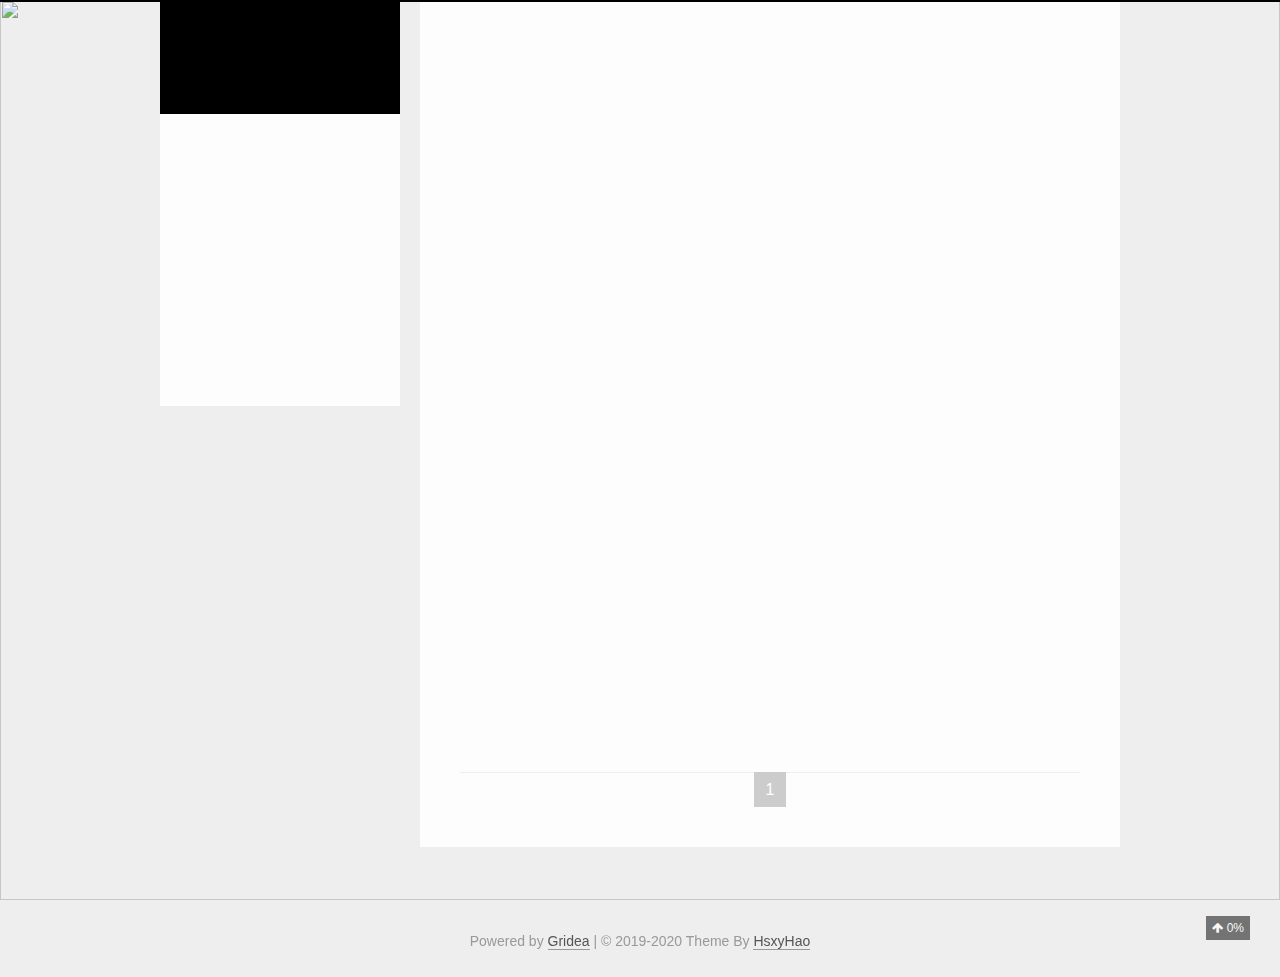
==== commit a295fb4f: "update from gridea: 2020-11-30 21:47:47" ====
--- a/index.html
+++ b/index.html
@@ -9,7 +9,7 @@
 <meta name="description" content="温故而知新">
 <meta name="theme-color" content="#000">
 <title>望花寻音</title>
-<link rel="shortcut icon" href="/favicon.ico?v=1606670667553">
+<link rel="shortcut icon" href="/favicon.ico?v=1606744061617">
 <link rel="stylesheet" href="/media/css/pisces.css">
 <link rel="stylesheet" href="/media/fonts/font-awesome.css">
 <link
@@ -184,19 +184,19 @@
     <div class="sidebar-item-box">
       <a href="/archives/">
         
-        <span class="site-item-stat-count">3</span>
+        <span class="site-item-stat-count">2</span>
         <span class="site-item-stat-name language" data-lan="article">文章</span>
       </a>
     </div>
     <div class="sidebar-item-box">
       <a href="">
-        <span class="site-item-stat-count">3</span>
+        <span class="site-item-stat-count">2</span>
         <span class="site-item-stat-name language" data-lan="category">分类</span>
       </a>
     </div>
     <div class="sidebar-item-box">
       <a href="/tags/">
-        <span class="site-item-stat-count">3</span>
+        <span class="site-item-stat-count">2</span>
         <span class="site-item-stat-name language" data-lan="tag">标签</span>
       </a>
     </div>
@@ -376,73 +376,6 @@
         
         <div class="post-button text-center">
           <a class="btn language" data-lan="read-more" href="https://shangxiaojin-github-io.vercel.app/post/za-tan/" rel="contents">
-            阅读全文 »
-          </a>
-        </div>
-        
-      </div>
-      
-        <footer class="post-footer">
-          <div class="post-eof"></div>
-        </footer>
-      
-    </div>
-  </article>
-
-  <article class="post-list-box  post box-shadow-wrapper">
-    <div class="article-wrapper bg-color">
-      <section class="post-header">
-  <h1 class="post-title">
-    <a class="post-title-link" href="https://shangxiaojin-github-io.vercel.app/post/hello-gridea/">
-      Hello Gridea
-    </a>
-  </h1>
-  <div class="post-meta">
-    
-    <span class="meta-item pc-show">
-      <i class="fa fa-calendar-o"></i>
-      <span class="language" data-lan="publish">发布于</span>
-      <span class="publish-time" data-t="2018-12-12 00:00:00">2018-12-12</span>
-      <span class="post-meta-divider pc-show">|</span>
-    </span>
-    
-    <span class="meta-item">
-      <i class="fa fa-folder-o"></i>
-      <span class="pc-show language" data-lan="category-in">分类于</span>
-      
-      
-      <a href="https://shangxiaojin-github-io.vercel.app/tag/u8rFvu7CQ/">
-        <span>Gridea</span>
-      </a>
-      
-      
-    </span>
-    <span class="post-meta-divider">|</span>
-    
-    <span class="meta-item">
-      <i class="fa fa-clock-o"></i>
-      <span>2<span class="language" data-lan="minute">分钟</span></span>
-    </span>
-    <span class="meta-item">
-      <span class="post-meta-divider">|</span>
-      <i class="fa fa-file-word-o"></i>
-      <span>298<span class="pc-show language" data-lan="words">字数</span></span>
-    </span>
-    
-  </div>
-</section>
-      <div class="post-body">
-        
-        
-          
-            <p>👏  欢迎使用 <strong>Gridea</strong> ！<br>
-✍️  <strong>Gridea</strong> 一个静态博客写作客户端。你可以用它来记录你的生活、心情、知识、笔记、创意... ...</p>
-
-          
-        
-        
-        <div class="post-button text-center">
-          <a class="btn language" data-lan="read-more" href="https://shangxiaojin-github-io.vercel.app/post/hello-gridea/" rel="contents">
             阅读全文 »
           </a>
         </div>
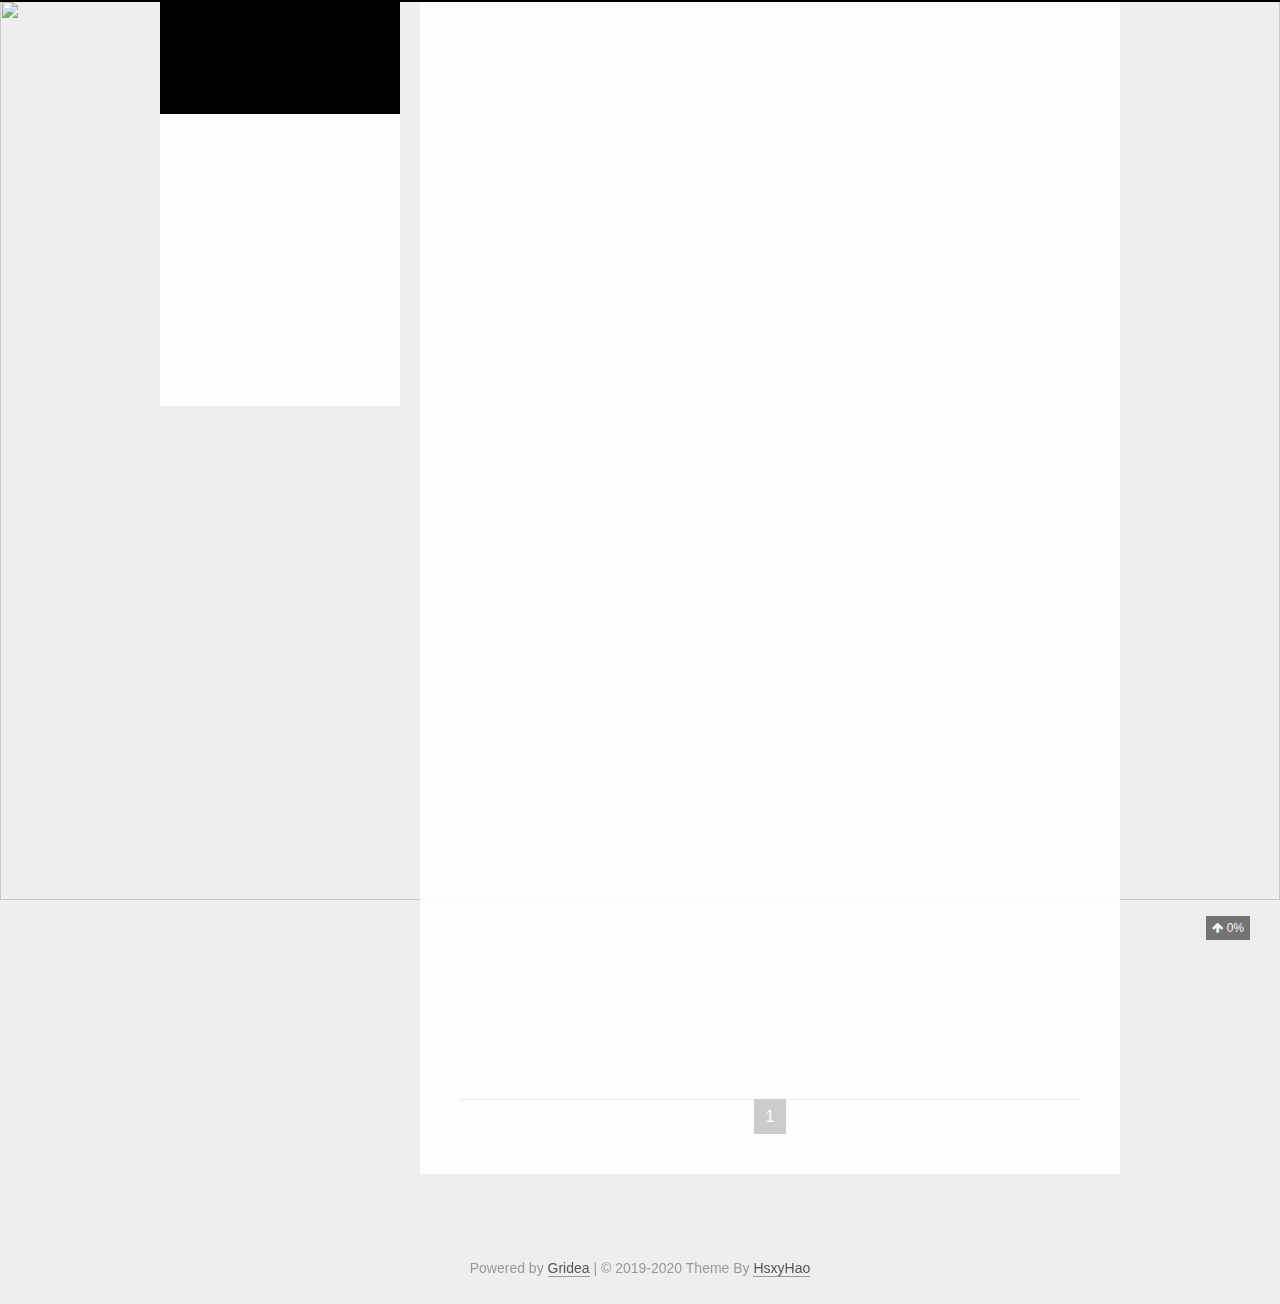
==== commit 57c6f16c: "update from gridea: 2020-12-16 23:51:58" ====
--- a/index.html
+++ b/index.html
@@ -9,7 +9,7 @@
 <meta name="description" content="温故而知新">
 <meta name="theme-color" content="#000">
 <title>望花寻音</title>
-<link rel="shortcut icon" href="/favicon.ico?v=1606744061617">
+<link rel="shortcut icon" href="/favicon.ico?v=1608133911900">
 <link rel="stylesheet" href="/media/css/pisces.css">
 <link rel="stylesheet" href="/media/fonts/font-awesome.css">
 <link
@@ -184,7 +184,7 @@
     <div class="sidebar-item-box">
       <a href="/archives/">
         
-        <span class="site-item-stat-count">2</span>
+        <span class="site-item-stat-count">3</span>
         <span class="site-item-stat-name language" data-lan="article">文章</span>
       </a>
     </div>
@@ -239,6 +239,72 @@
         <div class="section-box pisces">
           <section class="section bg-color posts-expand slide-down-in">
             
+  <article class="post-list-box  post box-shadow-wrapper">
+    <div class="article-wrapper bg-color">
+      <section class="post-header">
+  <h1 class="post-title">
+    <a class="post-title-link" href="https://shangxiaojin-github-io.vercel.app/post/ri-chang/">
+      日常
+    </a>
+  </h1>
+  <div class="post-meta">
+    
+    <span class="meta-item pc-show">
+      <i class="fa fa-calendar-o"></i>
+      <span class="language" data-lan="publish">发布于</span>
+      <span class="publish-time" data-t="2020-12-16 23:50:04">2020-12-16</span>
+      <span class="post-meta-divider pc-show">|</span>
+    </span>
+    
+    <span class="meta-item">
+      <i class="fa fa-clock-o"></i>
+      <span>1<span class="language" data-lan="minute">分钟</span></span>
+    </span>
+    <span class="meta-item">
+      <span class="post-meta-divider">|</span>
+      <i class="fa fa-file-word-o"></i>
+      <span>12<span class="pc-show language" data-lan="words">字数</span></span>
+    </span>
+    
+  </div>
+</section>
+      <div class="post-body">
+        
+        
+          
+            <!-- 没有手动摘要切开启了自动摘要,则根据配置筛除摘要内容 -->
+            
+            
+              
+              
+              
+            
+              
+              
+            
+              <p><p>好冷啊，差点能给我冻嗝屁了🥶</p>
+
+                
+              <p>
+            
+          
+        
+        
+        <div class="post-button text-center">
+          <a class="btn language" data-lan="read-more" href="https://shangxiaojin-github-io.vercel.app/post/ri-chang/" rel="contents">
+            阅读全文 »
+          </a>
+        </div>
+        
+      </div>
+      
+        <footer class="post-footer">
+          <div class="post-eof"></div>
+        </footer>
+      
+    </div>
+  </article>
+
   <article class="post-list-box  post box-shadow-wrapper">
     <div class="article-wrapper bg-color">
       <section class="post-header">
@@ -1195,6 +1261,12 @@
     <div class="result" id="result">
       
       <div class="item">
+        <a class="result-title" style="opacity: 0;" href="https://shangxiaojin-github-io.vercel.app/post/ri-chang/"" data-c="
+          &lt;p&gt;好冷啊，差点能给我冻嗝屁了🥶&lt;/p&gt;
+">日常</a>
+      </div>
+      
+      <div class="item">
         <a class="result-title" style="opacity: 0;" href="https://shangxiaojin-github-io.vercel.app/post/idea-cha-jian-tui-jian-easycode/"" data-c="
           &lt;p&gt;Easycode是idea的一个插件，可以直接对数据的表生成entity,controller,service,dao,mapper,无需任何编码，简单而强大。&lt;/p&gt;
 &lt;!-- more --&gt;
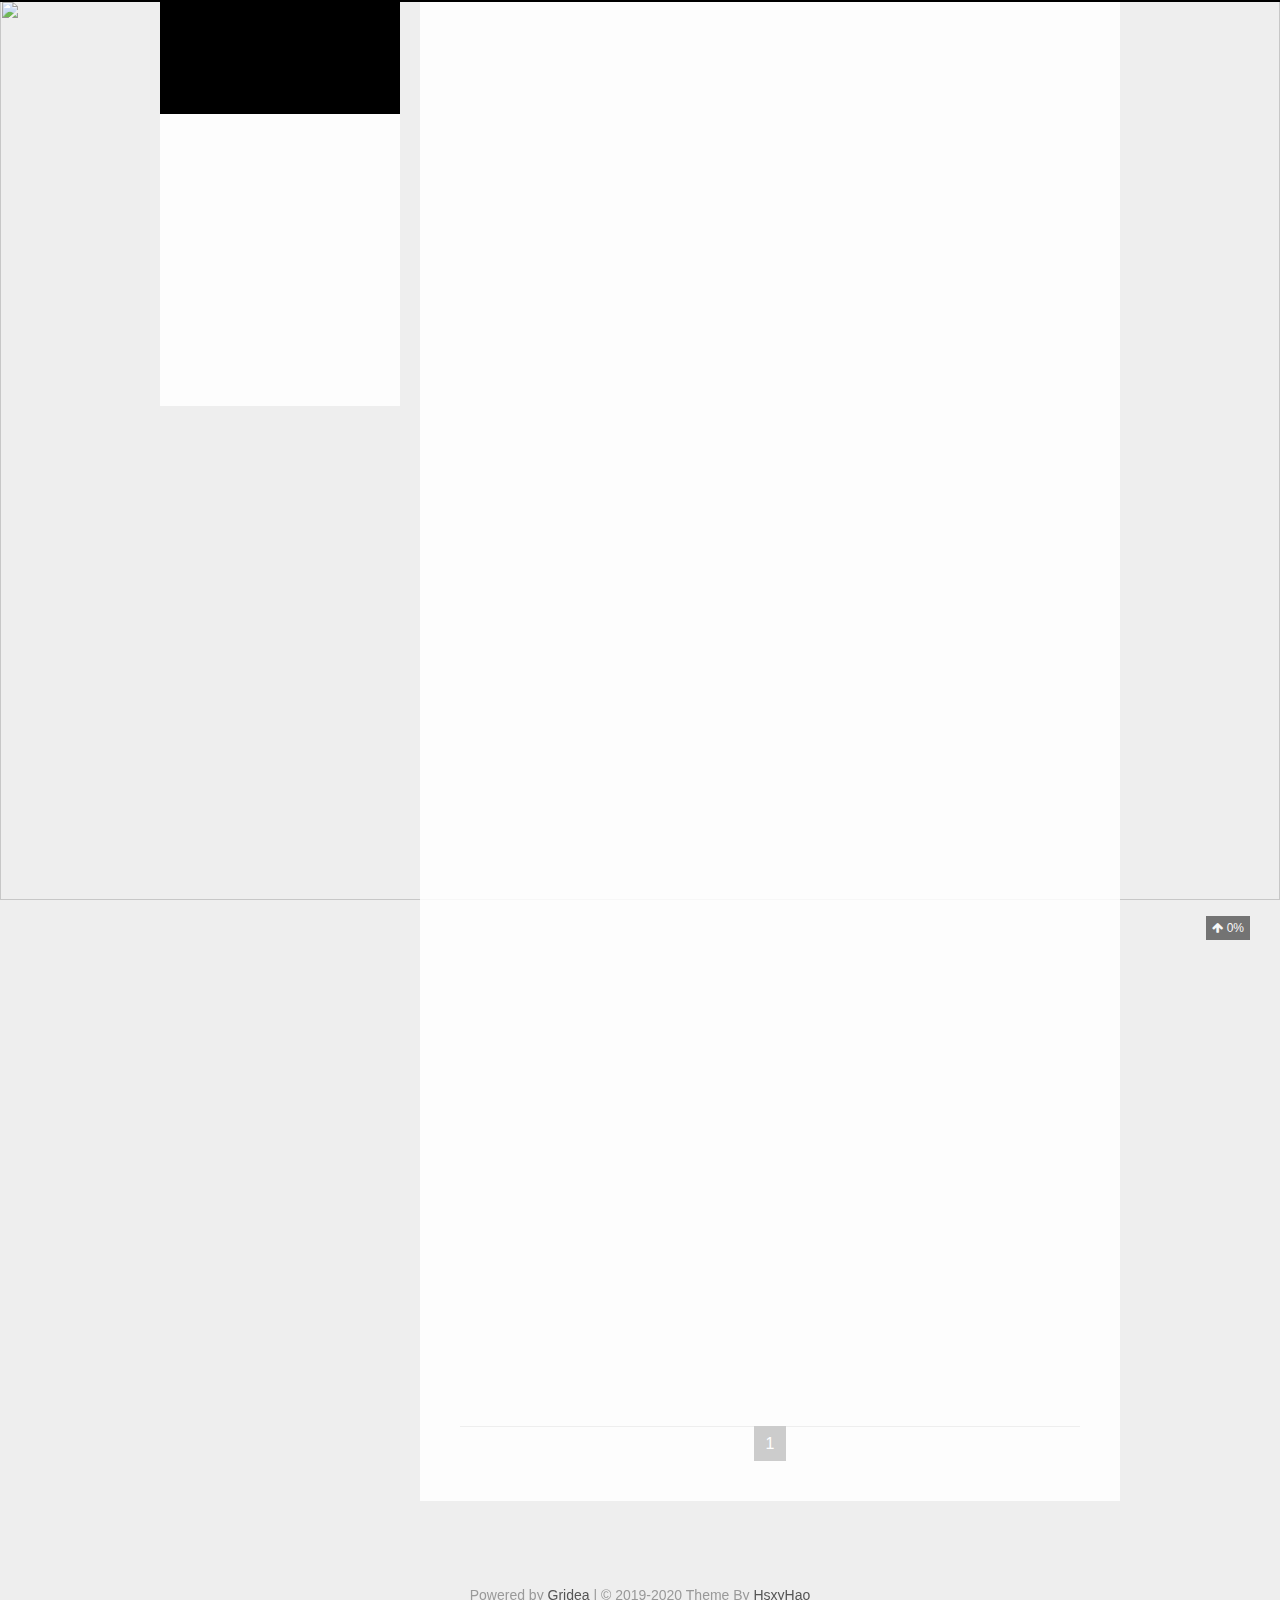
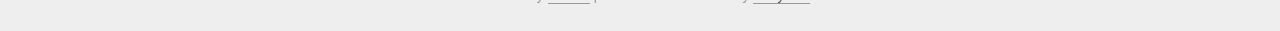
==== commit f3018bcb: "update from gridea: 2020-12-19 00:25:54" ====
--- a/index.html
+++ b/index.html
@@ -9,7 +9,7 @@
 <meta name="description" content="温故而知新">
 <meta name="theme-color" content="#000">
 <title>望花寻音</title>
-<link rel="shortcut icon" href="/favicon.ico?v=1608133911900">
+<link rel="shortcut icon" href="/favicon.ico?v=1608308745591">
 <link rel="stylesheet" href="/media/css/pisces.css">
 <link rel="stylesheet" href="/media/fonts/font-awesome.css">
 <link
@@ -184,7 +184,7 @@
     <div class="sidebar-item-box">
       <a href="/archives/">
         
-        <span class="site-item-stat-count">3</span>
+        <span class="site-item-stat-count">4</span>
         <span class="site-item-stat-name language" data-lan="article">文章</span>
       </a>
     </div>
@@ -239,6 +239,59 @@
         <div class="section-box pisces">
           <section class="section bg-color posts-expand slide-down-in">
             
+  <article class="post-list-box  post box-shadow-wrapper">
+    <div class="article-wrapper bg-color">
+      <section class="post-header">
+  <h1 class="post-title">
+    <a class="post-title-link" href="https://shangxiaojin-github-io.vercel.app/post/ru-he-xie-chu-rang-ren-wu-fa-wei-hu-de-dai-ma/">
+      如何写出让人无法维护的代码
+    </a>
+  </h1>
+  <div class="post-meta">
+    
+    <span class="meta-item pc-show">
+      <i class="fa fa-calendar-o"></i>
+      <span class="language" data-lan="publish">发布于</span>
+      <span class="publish-time" data-t="2020-12-19 00:01:55">2020-12-19</span>
+      <span class="post-meta-divider pc-show">|</span>
+    </span>
+    
+    <span class="meta-item">
+      <i class="fa fa-clock-o"></i>
+      <span>5<span class="language" data-lan="minute">分钟</span></span>
+    </span>
+    <span class="meta-item">
+      <span class="post-meta-divider">|</span>
+      <i class="fa fa-file-word-o"></i>
+      <span>1119<span class="pc-show language" data-lan="words">字数</span></span>
+    </span>
+    
+  </div>
+</section>
+      <div class="post-body">
+        
+        
+          
+            <p>本文就是教你怎么写出让同事无法维护的代码🎃</p>
+
+          
+        
+        
+        <div class="post-button text-center">
+          <a class="btn language" data-lan="read-more" href="https://shangxiaojin-github-io.vercel.app/post/ru-he-xie-chu-rang-ren-wu-fa-wei-hu-de-dai-ma/" rel="contents">
+            阅读全文 »
+          </a>
+        </div>
+        
+      </div>
+      
+        <footer class="post-footer">
+          <div class="post-eof"></div>
+        </footer>
+      
+    </div>
+  </article>
+
   <article class="post-list-box  post box-shadow-wrapper">
     <div class="article-wrapper bg-color">
       <section class="post-header">
@@ -1261,6 +1314,47 @@
     <div class="result" id="result">
       
       <div class="item">
+        <a class="result-title" style="opacity: 0;" href="https://shangxiaojin-github-io.vercel.app/post/ru-he-xie-chu-rang-ren-wu-fa-wei-hu-de-dai-ma/"" data-c="
+          &lt;p&gt;本文就是教你怎么写出让同事无法维护的代码🎃&lt;/p&gt;
+&lt;!-- more --&gt;
+&lt;h1 id=&#34;一-程序命名&#34;&gt;&lt;strong&gt;一、程序命名&lt;/strong&gt;😈&lt;/h1&gt;
+&lt;p&gt;1.&lt;strong&gt;容易输入的变量名&lt;/strong&gt;。比如：Fred，asdf&lt;br&gt;
+2.&lt;strong&gt;单字母的变量名&lt;/strong&gt;。比如：a,b,c, x,y,z（如果不够用，可以考虑a1,a2,a3,a4,….）&lt;br&gt;
+3.&lt;strong&gt;有创意地拼写错误&lt;/strong&gt;。比如：SetPintleOpening， SetPintalClosing。这样可以让人很难搜索代码。&lt;br&gt;
+4.&lt;strong&gt;抽象&lt;/strong&gt;。比如：ProcessData, DoIt, GetData… 抽象到就跟什么都没说一样。&lt;br&gt;
+5.&lt;strong&gt;缩写&lt;/strong&gt;。比如：WTF，RTFSC …… （使用拼音缩写也同样给力，比如：BT，TMD，TJJTDS）&lt;br&gt;
+6.&lt;strong&gt;随机大写字母&lt;/strong&gt;。比如：gEtnuMbER..&lt;br&gt;
+7.&lt;strong&gt;重用命名&lt;/strong&gt;。在内嵌的语句块中使用相同的变量名有奇效。&lt;br&gt;
+8.&lt;strong&gt;使用重音字母&lt;/strong&gt;。比如：int  ínt（第二个 ínt不是int）&lt;br&gt;
+9.&lt;strong&gt;使用下划线&lt;/strong&gt;。比如：_, __, ___。&lt;br&gt;
+10.&lt;strong&gt;使用不同的语言&lt;/strong&gt;。比如混用英语，德语，或是中文拼音。&lt;br&gt;
+11.&lt;strong&gt;使用字符命名&lt;/strong&gt;。比如：slash, asterix, comma…&lt;br&gt;
+12.&lt;strong&gt;使用无关的单词&lt;/strong&gt;。比如：god, superman, iloveu….&lt;br&gt;
+13.&lt;strong&gt;混淆l和1&lt;/strong&gt;。字母l和数字1有时候是看不出来的。&lt;/p&gt;
+&lt;h1 id=&#34;二-伪装欺诈&#34;&gt;&lt;strong&gt;二、伪装欺诈&lt;/strong&gt;👿&lt;/h1&gt;
+&lt;p&gt;1.&lt;strong&gt;把注释和代码交织在一起。&lt;/strong&gt;&lt;br&gt;
+2.**代码和显示不一致。**比如，你的界面显示叫postal code，但是代码里却叫 zipcode.&lt;br&gt;
+3.**隐藏全局变量。**把使用全局变量以函数参数的方式传递给函数，这样可以让人觉得那个变量不是全局变量。&lt;br&gt;
+4.**使用相似的变量名。**如：单词相似，swimmer 和 swimner，字母相似：ilI1| 或 oO08。parselnt 和 parseInt， D0Calc 和 DOCalc。还有这一组：xy_Z, xy__z, _xy_z, _xyz, XY_Z, xY_z, Xy_z。&lt;br&gt;
+5.**重载函数。**使用相同的函数名，但是其功能和具体实现完全没有关系。&lt;br&gt;
+6.**操作符重载。**重载操作符可以让你的代码变得诡异，感谢CCTV，感谢C++。这个东西是可以把混乱代码提高到一种艺术的形式。比如：重载一个类的 ! 操作符，但实际功能并不是取反，让其返回一个整数。于是，如果你使用 ! ! 操作符，那么，有意思的事就发生了—— 先是调用类的重载 ! 操作符，然后把其返回的整数给 ! 成了 布尔变量，如果是 !!! 呢？呵呵。&lt;/p&gt;
+&lt;h1 id=&#34;三-文档和注释&#34;&gt;&lt;strong&gt;三、文档和注释&lt;/strong&gt;👹&lt;/h1&gt;
+&lt;p&gt;1.**在注释中撒谎。**你不用真的去撒谎，只需在改代码的时候不要更新注释就可以了。&lt;br&gt;
+2.**注释里面写废话。*&lt;em&gt;比如：/&lt;/em&gt; add 1 to i */&lt;br&gt;
+3.&lt;strong&gt;只注释是什么，而不是为什么。&lt;/strong&gt;&lt;br&gt;
+4.**不要注释秘密。**如果你开发一个航班系统，请你一定要保证每有一个新的航班被加入，就得要修改25个以上的位置的程序。千万别把这个事写在文档中。&lt;br&gt;
+5.**注重细节。**当你设计一个很复杂的算法的时候，你一定要把所有的详细细设计都写下来，没有100页不能罢休，段落要有5级以上，段落编号要有500个以上，例如：1.2.4.6.3.13 – Display all impacts for activity where selected mitigations can apply (short pseudocode omitted). 这样，当你写代码的时候，你就可以让你的代码和文档一致，如：Act1_2_4_6_3_13() 千万6.&lt;strong&gt;不要注释度衡单位&lt;/strong&gt;。比如时间用的是秒还是毫秒，尺寸用的是像素还是英寸，大小是MB还是KB。等等。另外，在你的代码里，你可以混用不同的度衡单位，但也不要注释。&lt;br&gt;
+7.**Gotchas。**陷阱，千万不要注释代码中的陷阱。&lt;br&gt;
+8.&lt;strong&gt;在注释和文档中发泄不满。&lt;/strong&gt;&lt;/p&gt;
+&lt;h1 id=&#34;五-测试&#34;&gt;&lt;strong&gt;五、测试&lt;/strong&gt;👺&lt;/h1&gt;
+&lt;p&gt;1.**从不测试。**千万不要测试任何的出错处理，从来也不检测系统调用的返回值。&lt;br&gt;
+2.**永远不做性能测试。**如果不够快就告诉用户换一个更快的机器。如果你一做测试，那么就可能会要改你的算法，甚至重设计，重新架构。&lt;br&gt;
+3.**不要写测试案例。**不要做什么代码覆盖率测试，自动化测试。&lt;br&gt;
+4.**测试是懦夫行为。**一个勇敢的程序员是根本不需要这一步的。太多的程序太害怕他们的老板，害怕失去工作，害怕用户抱怨，甚至被起诉。这种担心害怕直接影响了生产力。如果你对你的代码有强大的信心，那还要什么测试呢？真正的程序员是不需要测试自己的代码的。&lt;/p&gt;
+">如何写出让人无法维护的代码</a>
+      </div>
+      
+      <div class="item">
         <a class="result-title" style="opacity: 0;" href="https://shangxiaojin-github-io.vercel.app/post/ri-chang/"" data-c="
           &lt;p&gt;好冷啊，差点能给我冻嗝屁了🥶&lt;/p&gt;
 ">日常</a>
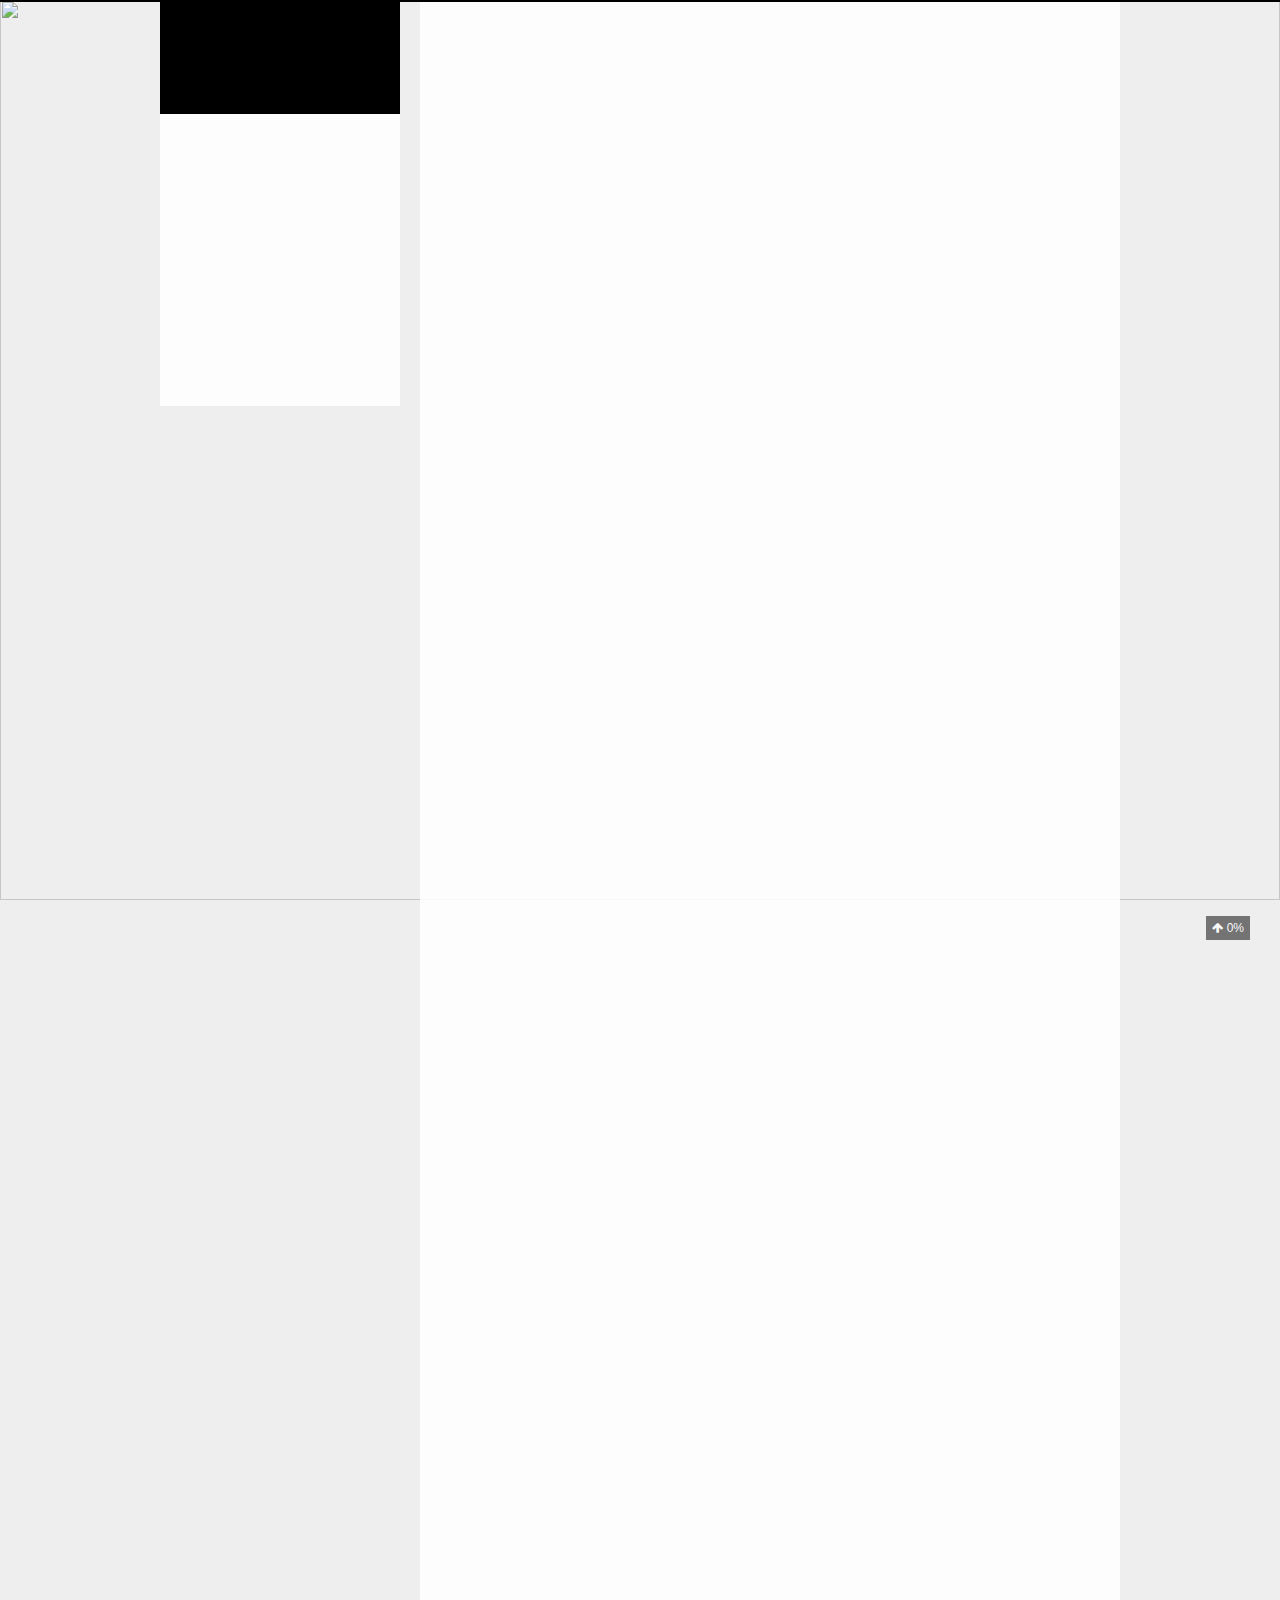
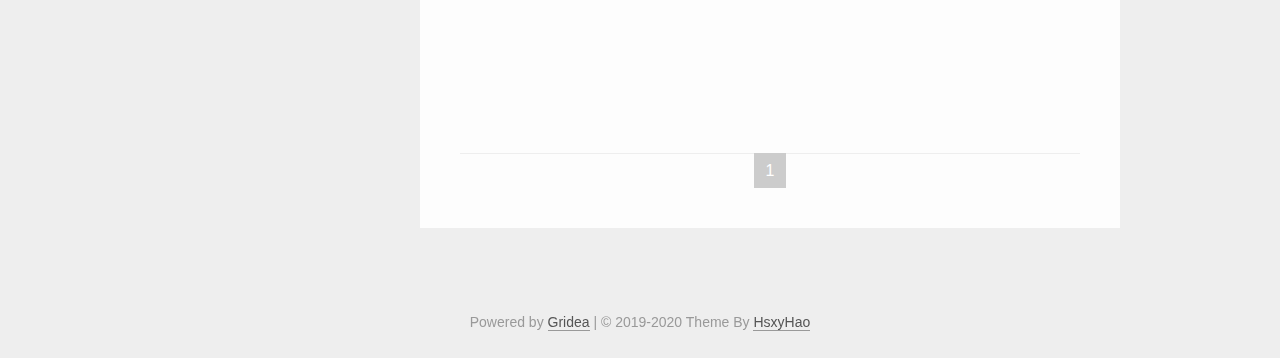
==== commit 378e36be: "update from gridea: 2021-01-02 01:41:13" ====
--- a/index.html
+++ b/index.html
@@ -9,7 +9,7 @@
 <meta name="description" content="温故而知新">
 <meta name="theme-color" content="#000">
 <title>望花寻音</title>
-<link rel="shortcut icon" href="/favicon.ico?v=1608308745591">
+<link rel="shortcut icon" href="/favicon.ico?v=1609522862143">
 <link rel="stylesheet" href="/media/css/pisces.css">
 <link rel="stylesheet" href="/media/fonts/font-awesome.css">
 <link
@@ -184,7 +184,7 @@
     <div class="sidebar-item-box">
       <a href="/archives/">
         
-        <span class="site-item-stat-count">4</span>
+        <span class="site-item-stat-count">5</span>
         <span class="site-item-stat-name language" data-lan="article">文章</span>
       </a>
     </div>
@@ -239,6 +239,72 @@
         <div class="section-box pisces">
           <section class="section bg-color posts-expand slide-down-in">
             
+  <article class="post-list-box  post box-shadow-wrapper">
+    <div class="article-wrapper bg-color">
+      <section class="post-header">
+  <h1 class="post-title">
+    <a class="post-title-link" href="https://shangxiaojin-github-io.vercel.app/post/xin-nian-kuai-le/">
+      新年快乐
+    </a>
+  </h1>
+  <div class="post-meta">
+    
+    <span class="meta-item pc-show">
+      <i class="fa fa-calendar-o"></i>
+      <span class="language" data-lan="publish">发布于</span>
+      <span class="publish-time" data-t="2021-01-02 01:39:55">2021-01-02</span>
+      <span class="post-meta-divider pc-show">|</span>
+    </span>
+    
+    <span class="meta-item">
+      <i class="fa fa-clock-o"></i>
+      <span>1<span class="language" data-lan="minute">分钟</span></span>
+    </span>
+    <span class="meta-item">
+      <span class="post-meta-divider">|</span>
+      <i class="fa fa-file-word-o"></i>
+      <span>20<span class="pc-show language" data-lan="words">字数</span></span>
+    </span>
+    
+  </div>
+</section>
+      <div class="post-body">
+        
+        
+          
+            <!-- 没有手动摘要切开启了自动摘要,则根据配置筛除摘要内容 -->
+            
+            
+              
+              
+              
+            
+              
+              
+            
+              <p><p>2020年过去了，真实让人印象深刻的一年！2021年加油！😄</p>
+
+                
+              <p>
+            
+          
+        
+        
+        <div class="post-button text-center">
+          <a class="btn language" data-lan="read-more" href="https://shangxiaojin-github-io.vercel.app/post/xin-nian-kuai-le/" rel="contents">
+            阅读全文 »
+          </a>
+        </div>
+        
+      </div>
+      
+        <footer class="post-footer">
+          <div class="post-eof"></div>
+        </footer>
+      
+    </div>
+  </article>
+
   <article class="post-list-box  post box-shadow-wrapper">
     <div class="article-wrapper bg-color">
       <section class="post-header">
@@ -1314,6 +1380,12 @@
     <div class="result" id="result">
       
       <div class="item">
+        <a class="result-title" style="opacity: 0;" href="https://shangxiaojin-github-io.vercel.app/post/xin-nian-kuai-le/"" data-c="
+          &lt;p&gt;2020年过去了，真实让人印象深刻的一年！2021年加油！😄&lt;/p&gt;
+">新年快乐</a>
+      </div>
+      
+      <div class="item">
         <a class="result-title" style="opacity: 0;" href="https://shangxiaojin-github-io.vercel.app/post/ru-he-xie-chu-rang-ren-wu-fa-wei-hu-de-dai-ma/"" data-c="
           &lt;p&gt;本文就是教你怎么写出让同事无法维护的代码🎃&lt;/p&gt;
 &lt;!-- more --&gt;
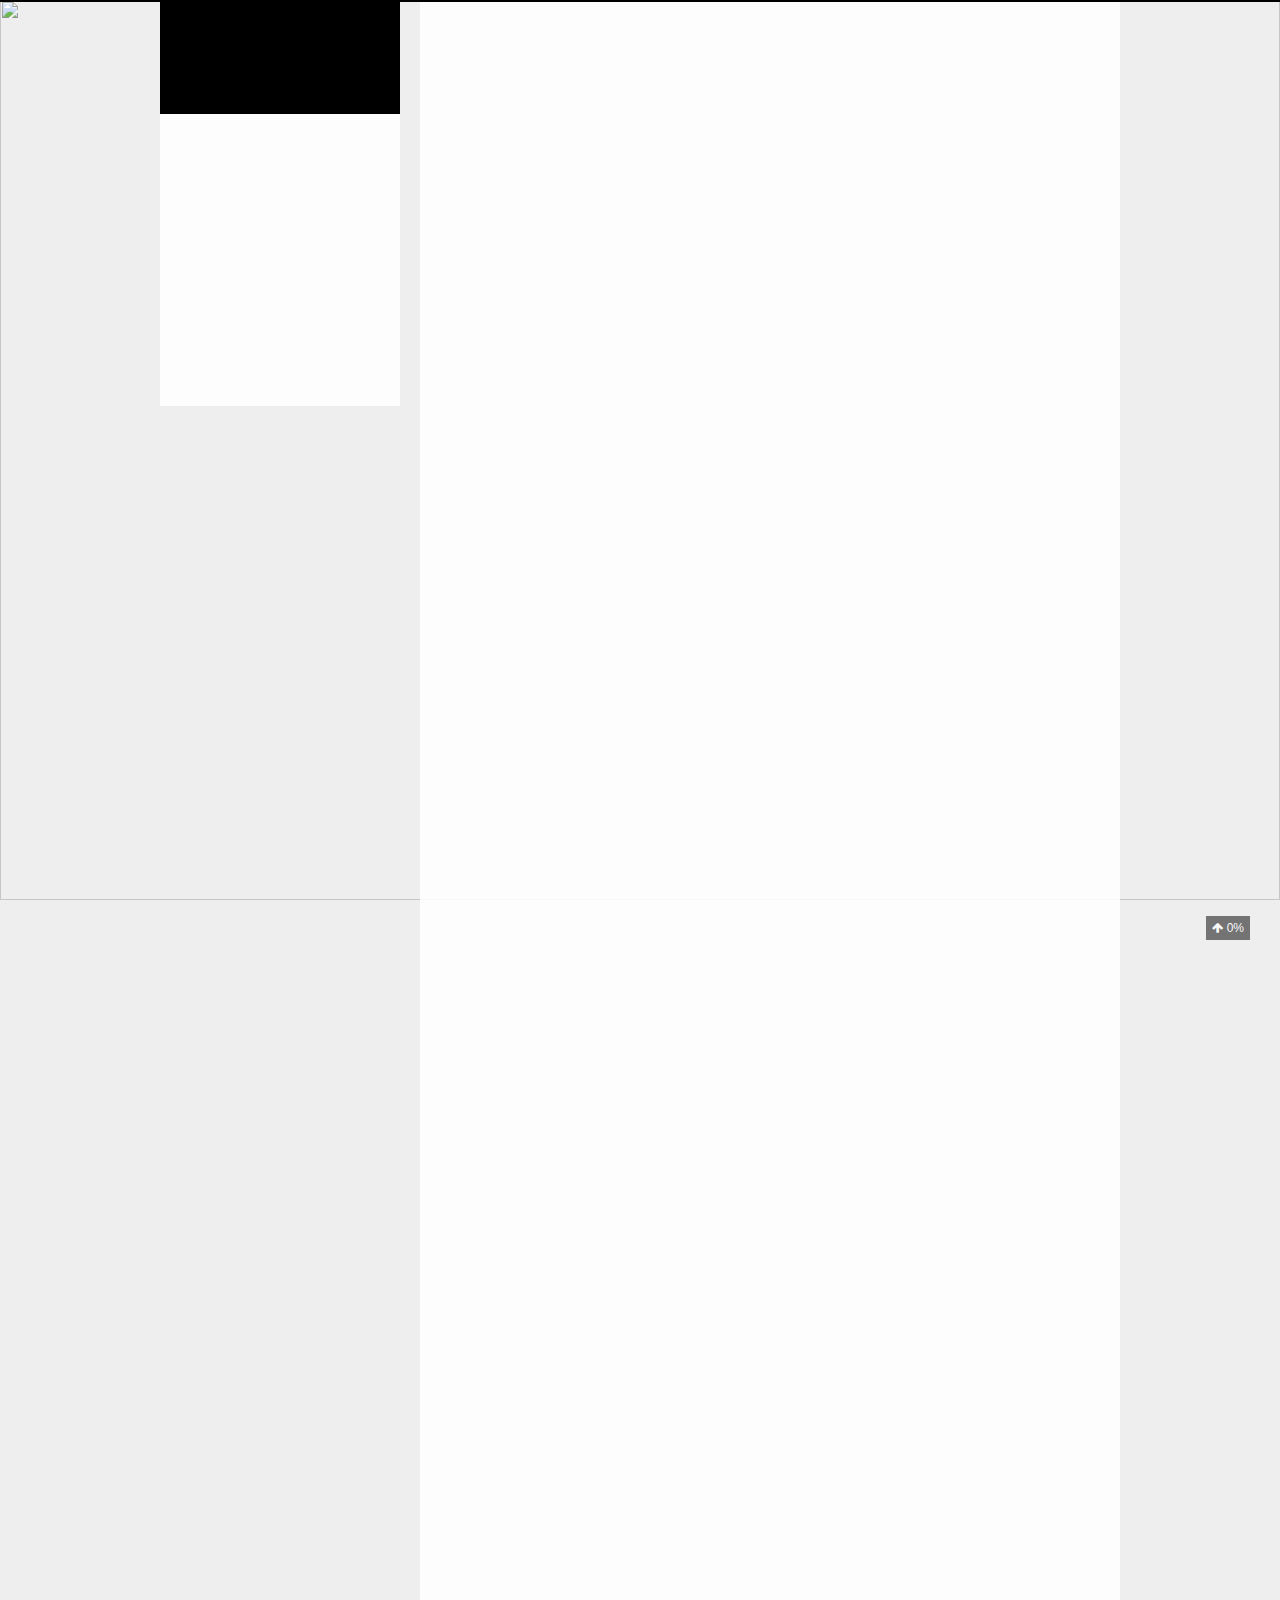
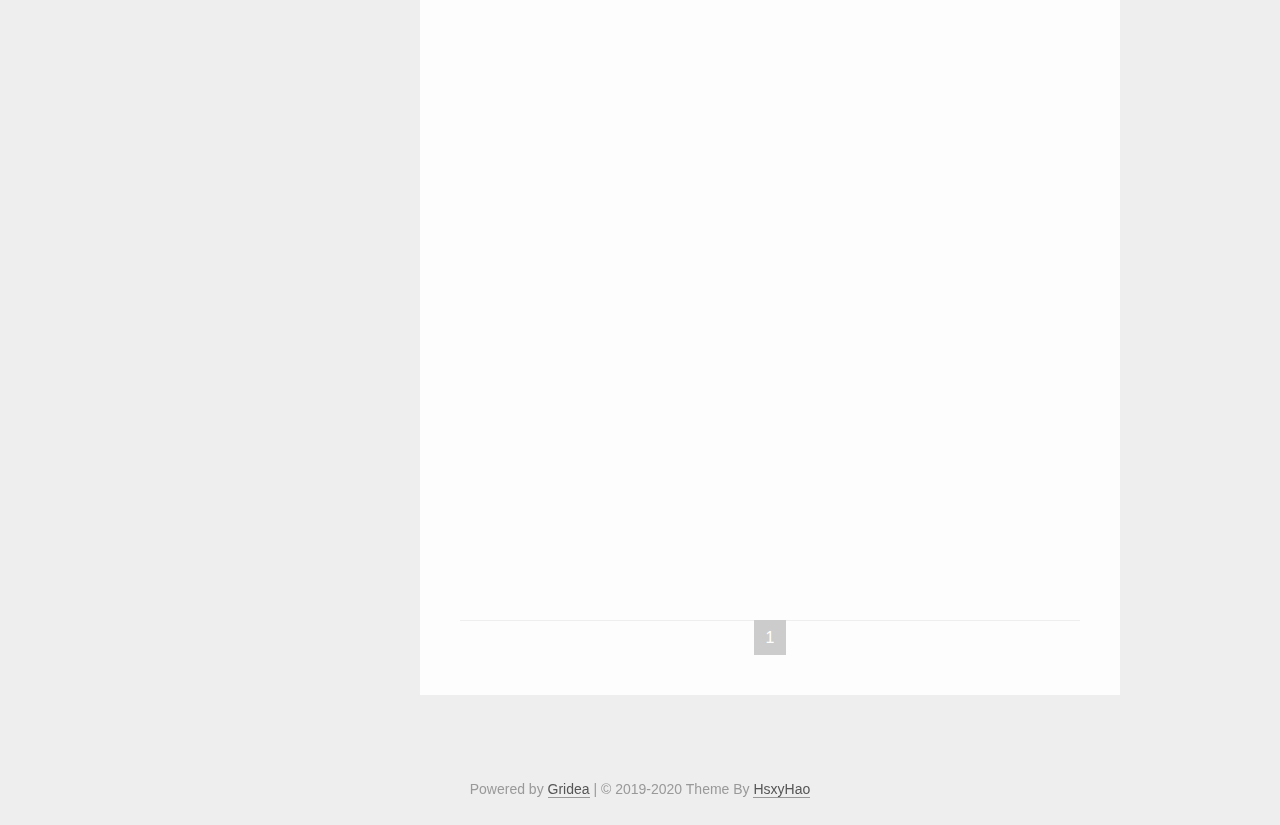
==== commit 4e5254c2: "update from gridea: 2021-01-10 15:48:00" ====
--- a/index.html
+++ b/index.html
@@ -9,7 +9,7 @@
 <meta name="description" content="温故而知新">
 <meta name="theme-color" content="#000">
 <title>望花寻音</title>
-<link rel="shortcut icon" href="/favicon.ico?v=1609522862143">
+<link rel="shortcut icon" href="/favicon.ico?v=1610264863870">
 <link rel="stylesheet" href="/media/css/pisces.css">
 <link rel="stylesheet" href="/media/fonts/font-awesome.css">
 <link
@@ -184,7 +184,7 @@
     <div class="sidebar-item-box">
       <a href="/archives/">
         
-        <span class="site-item-stat-count">5</span>
+        <span class="site-item-stat-count">6</span>
         <span class="site-item-stat-name language" data-lan="article">文章</span>
       </a>
     </div>
@@ -239,6 +239,60 @@
         <div class="section-box pisces">
           <section class="section bg-color posts-expand slide-down-in">
             
+  <article class="post-list-box  post box-shadow-wrapper">
+    <div class="article-wrapper bg-color">
+      <section class="post-header">
+  <h1 class="post-title">
+    <a class="post-title-link" href="https://shangxiaojin-github-io.vercel.app/post/spring-boot-redis-chu-li-session-gong-xiang/">
+      Spring Boot + Redis 处理 Session 共享
+    </a>
+  </h1>
+  <div class="post-meta">
+    
+    <span class="meta-item pc-show">
+      <i class="fa fa-calendar-o"></i>
+      <span class="language" data-lan="publish">发布于</span>
+      <span class="publish-time" data-t="2021-01-10 00:03:19">2021-01-10</span>
+      <span class="post-meta-divider pc-show">|</span>
+    </span>
+    
+    <span class="meta-item">
+      <i class="fa fa-clock-o"></i>
+      <span>3<span class="language" data-lan="minute">分钟</span></span>
+    </span>
+    <span class="meta-item">
+      <span class="post-meta-divider">|</span>
+      <i class="fa fa-file-word-o"></i>
+      <span>642<span class="pc-show language" data-lan="words">字数</span></span>
+    </span>
+    
+  </div>
+</section>
+      <div class="post-body">
+        
+        
+          
+            <p>Web 开发中，通过 Session 在服务端记录用户状态是很常见的操作。对于 Web 开发中 Session、Cookie 等概念请参考《Session 机制详解》。但是 Session 的机制对于单机应用是没问题的，但是对于集群环境，由于在将请求分配到另一台服务器时，新的服务器无法通过浏览器传入的 Cookie 值取到 Session，所以导致所有基于 Session 的操作都会失败，如：登录状态。<br>
+通过搭建一个非常简易的集群环境，来演示 Session 机制在集群环境中存在的问题，并通过 Redis 进行 Session 共享来解决该问题。</p>
+
+          
+        
+        
+        <div class="post-button text-center">
+          <a class="btn language" data-lan="read-more" href="https://shangxiaojin-github-io.vercel.app/post/spring-boot-redis-chu-li-session-gong-xiang/" rel="contents">
+            阅读全文 »
+          </a>
+        </div>
+        
+      </div>
+      
+        <footer class="post-footer">
+          <div class="post-eof"></div>
+        </footer>
+      
+    </div>
+  </article>
+
   <article class="post-list-box  post box-shadow-wrapper">
     <div class="article-wrapper bg-color">
       <section class="post-header">
@@ -1380,6 +1434,81 @@
     <div class="result" id="result">
       
       <div class="item">
+        <a class="result-title" style="opacity: 0;" href="https://shangxiaojin-github-io.vercel.app/post/spring-boot-redis-chu-li-session-gong-xiang/"" data-c="
+          &lt;p&gt;Web 开发中，通过 Session 在服务端记录用户状态是很常见的操作。对于 Web 开发中 Session、Cookie 等概念请参考《Session 机制详解》。但是 Session 的机制对于单机应用是没问题的，但是对于集群环境，由于在将请求分配到另一台服务器时，新的服务器无法通过浏览器传入的 Cookie 值取到 Session，所以导致所有基于 Session 的操作都会失败，如：登录状态。&lt;br&gt;
+通过搭建一个非常简易的集群环境，来演示 Session 机制在集群环境中存在的问题，并通过 Redis 进行 Session 共享来解决该问题。&lt;/p&gt;
+&lt;!-- more --&gt;
+&lt;p&gt;&lt;strong&gt;一、问题再现&lt;/strong&gt;&lt;br&gt;
+1、测试环境&lt;br&gt;
+（1）App Server&lt;br&gt;
+使用 Spring Boot 2 写一个简单的 Web 应用，提供两个链接：&lt;br&gt;
+&lt;img src=&#34;https://shangxiaojin-github-io.vercel.app/post-images/1610264420447.png&#34; alt=&#34;&#34; loading=&#34;lazy&#34;&gt;&lt;/p&gt;
+&lt;p&gt;Controller 部分代码如下：&lt;/p&gt;
+&lt;p&gt;@RestController&lt;br&gt;
+public class TestController {&lt;br&gt;
+@GetMapping(&amp;quot;/set-session&amp;quot;)&lt;br&gt;
+public Object writeSession(String sessionVal, HttpSession httpSession) {&lt;br&gt;
+System.out.println(&amp;quot;Param &#39;sessionVal&#39; = &amp;quot; + sessionVal);&lt;br&gt;
+httpSession.setAttribute(&amp;quot;sessionVal&amp;quot;, sessionVal);&lt;br&gt;
+return sessionVal;&lt;br&gt;
+}&lt;br&gt;
+@GetMapping(&amp;quot;/get-session&amp;quot;)&lt;br&gt;
+public Object readSession(HttpSession httpSession) {&lt;br&gt;
+Object obj = httpSession.getAttribute(&amp;quot;sessionVal&amp;quot;);&lt;br&gt;
+System.out.println(&amp;quot;&#39;sessionVal&#39; in Session = &amp;quot; + obj);&lt;br&gt;
+return obj;&lt;br&gt;
+}&lt;br&gt;
+}&lt;br&gt;
+单机测试通过。&lt;/p&gt;
+&lt;p&gt;（2）通过 Nginx 做负载均衡&lt;br&gt;
+分别在 9001 和 9002 两个端口启动 App Server，然后通过 Nginx 配置负载均衡，配置如下：&lt;br&gt;
+http {&lt;br&gt;
+upstream app_server {&lt;br&gt;
+server 127.0.0.1:9001;&lt;br&gt;
+server 127.0.0.1:9002;&lt;br&gt;
+}&lt;br&gt;
+server {&lt;br&gt;
+listen 9000;&lt;br&gt;
+location / {&lt;br&gt;
+proxy_pass http://app_server;&lt;br&gt;
+}&lt;br&gt;
+}&lt;br&gt;
+}&lt;br&gt;
+测试失败。&lt;/p&gt;
+&lt;p&gt;&lt;strong&gt;二、原因分析&lt;/strong&gt;&lt;br&gt;
+主要是因为原来 A 服务器将其 Session 的标识 Cookie_for_Session_A 放入浏览器 Cookie，当下一次请求被分配到 B 服务器，B 服务器无法通过  Cookie_for_Session_A 获取到对应的 Session，导致失败。&lt;/p&gt;
+&lt;p&gt;解决的思路，主要是引入三方服务器，将 Session 保存到三方服务器，A、B 服务器共享三方服务器中的 Session 数据。&lt;/p&gt;
+&lt;p&gt;&lt;strong&gt;三、解决方案&lt;/strong&gt;&lt;br&gt;
+引入 Redis 作为三方服务器存储 Session 数据。&lt;br&gt;
+1、引入 Redis 相关库&lt;br&gt;
+dependencies {&lt;br&gt;
+implementation(&#39;org.springframework.boot:spring-boot-starter-web&#39;)&lt;br&gt;
+implementation(&#39;org.springframework.boot:spring-boot-starter-data-redis&#39;)&lt;/p&gt;
+&lt;p&gt;// https://mvnrepository.com/artifact/org.springframework.session/spring-session-data-redis&lt;br&gt;
+compile group: &#39;org.springframework.session&#39;, name: &#39;spring-session-data-redis&#39;, version: &#39;2.1.2.RELEASE&#39;&lt;br&gt;
+}&lt;/p&gt;
+&lt;p&gt;2、配置 Redis 连接&lt;br&gt;
+application.yml，这里为了演示清晰，只做了最简配置，正式使用请调整相关参数&lt;br&gt;
+spring:&lt;br&gt;
+redis:&lt;br&gt;
+host: 127.0.0.1&lt;br&gt;
+port: 6379&lt;/p&gt;
+&lt;p&gt;3、开启配置&lt;br&gt;
+创建一个配置类 SessionConfig，类名随意。&lt;br&gt;
+关键是两个注解：&lt;br&gt;
+@Configuration&lt;br&gt;
+@EnableRedisHttpSession(maxInactiveIntervalInSeconds = 86400*30)&lt;br&gt;
+public class SessionConfig {&lt;br&gt;
+}&lt;/p&gt;
+&lt;p&gt;4、打包、运行测试&lt;br&gt;
+执行 Gradle 的 bootJar 任务，然后按照前面的方式，分别在 9001 和 9002 端口运行 jar 包：&lt;br&gt;
+java -jar redis-session.jar&lt;br&gt;
+java -jar redis-session.jar&lt;br&gt;
+测试通过。&lt;/p&gt;
+">Spring Boot + Redis 处理 Session 共享</a>
+      </div>
+      
+      <div class="item">
         <a class="result-title" style="opacity: 0;" href="https://shangxiaojin-github-io.vercel.app/post/xin-nian-kuai-le/"" data-c="
           &lt;p&gt;2020年过去了，真实让人印象深刻的一年！2021年加油！😄&lt;/p&gt;
 ">新年快乐</a>
